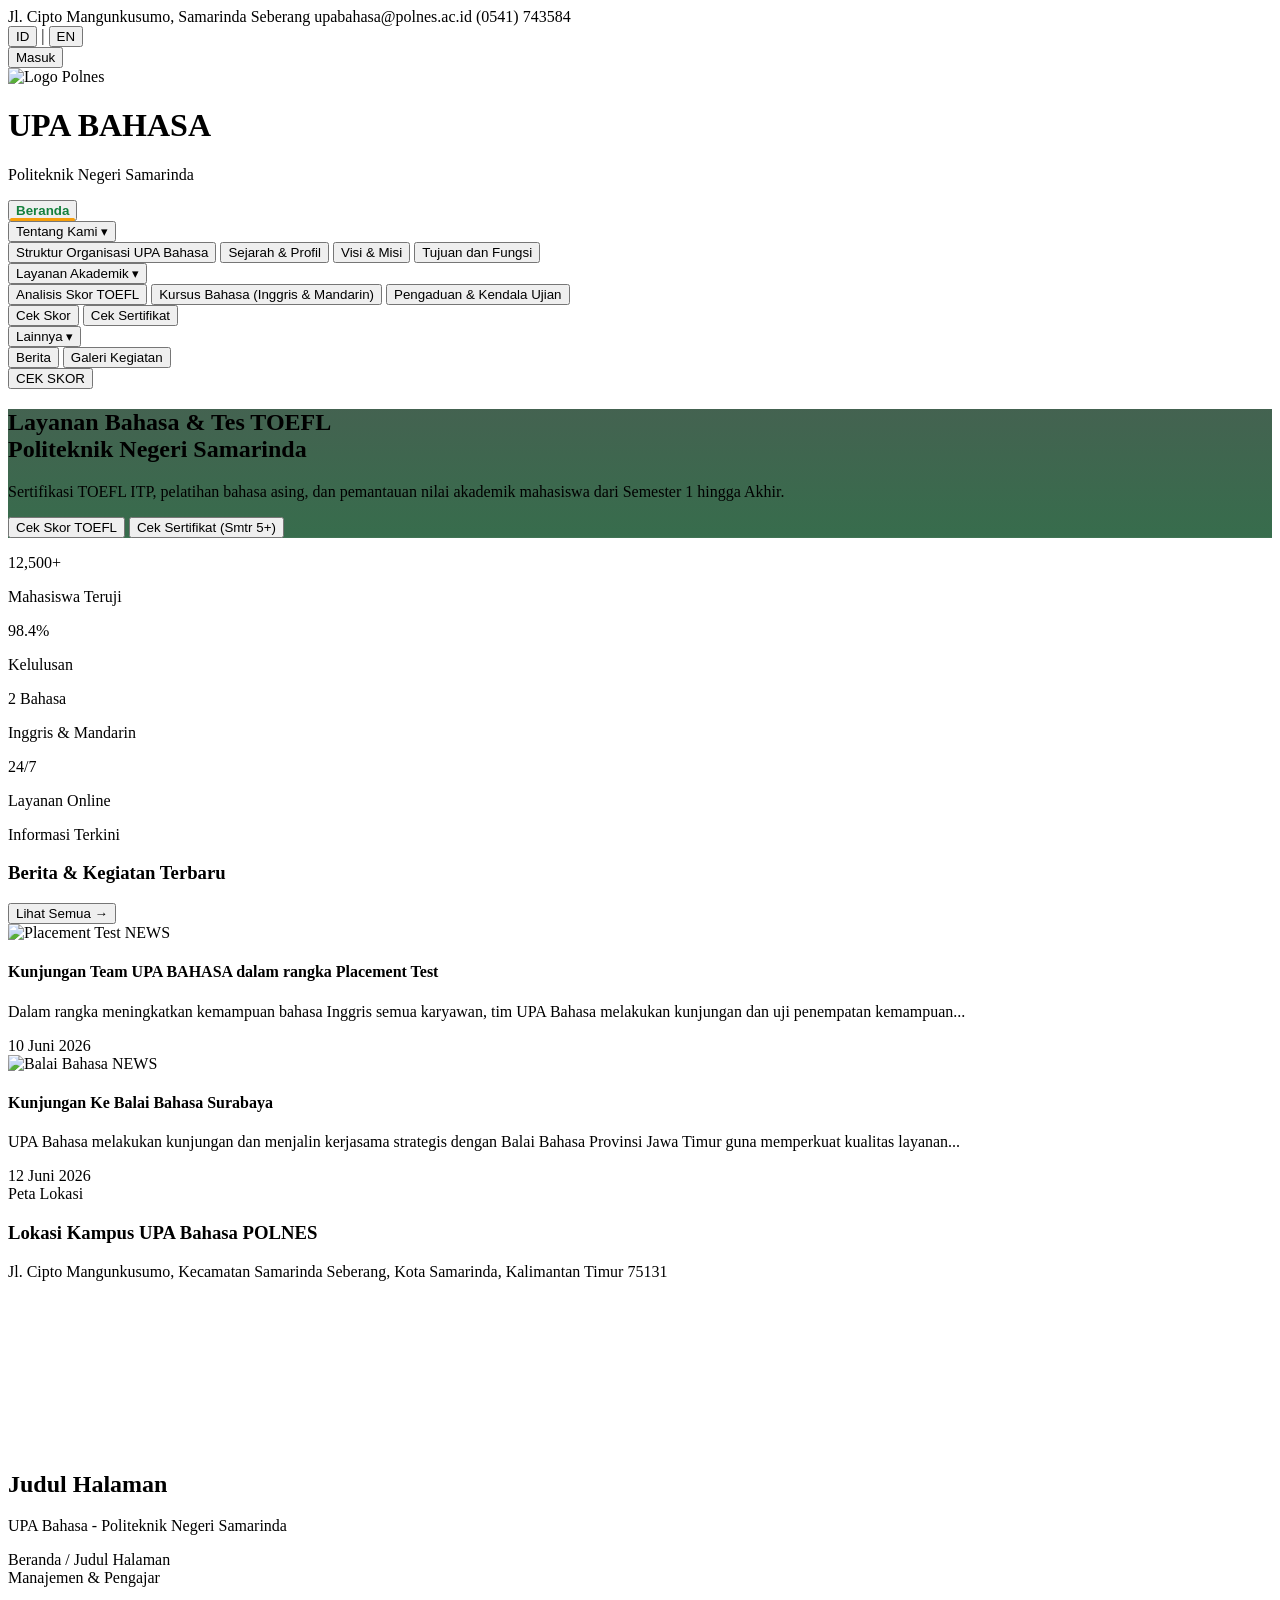
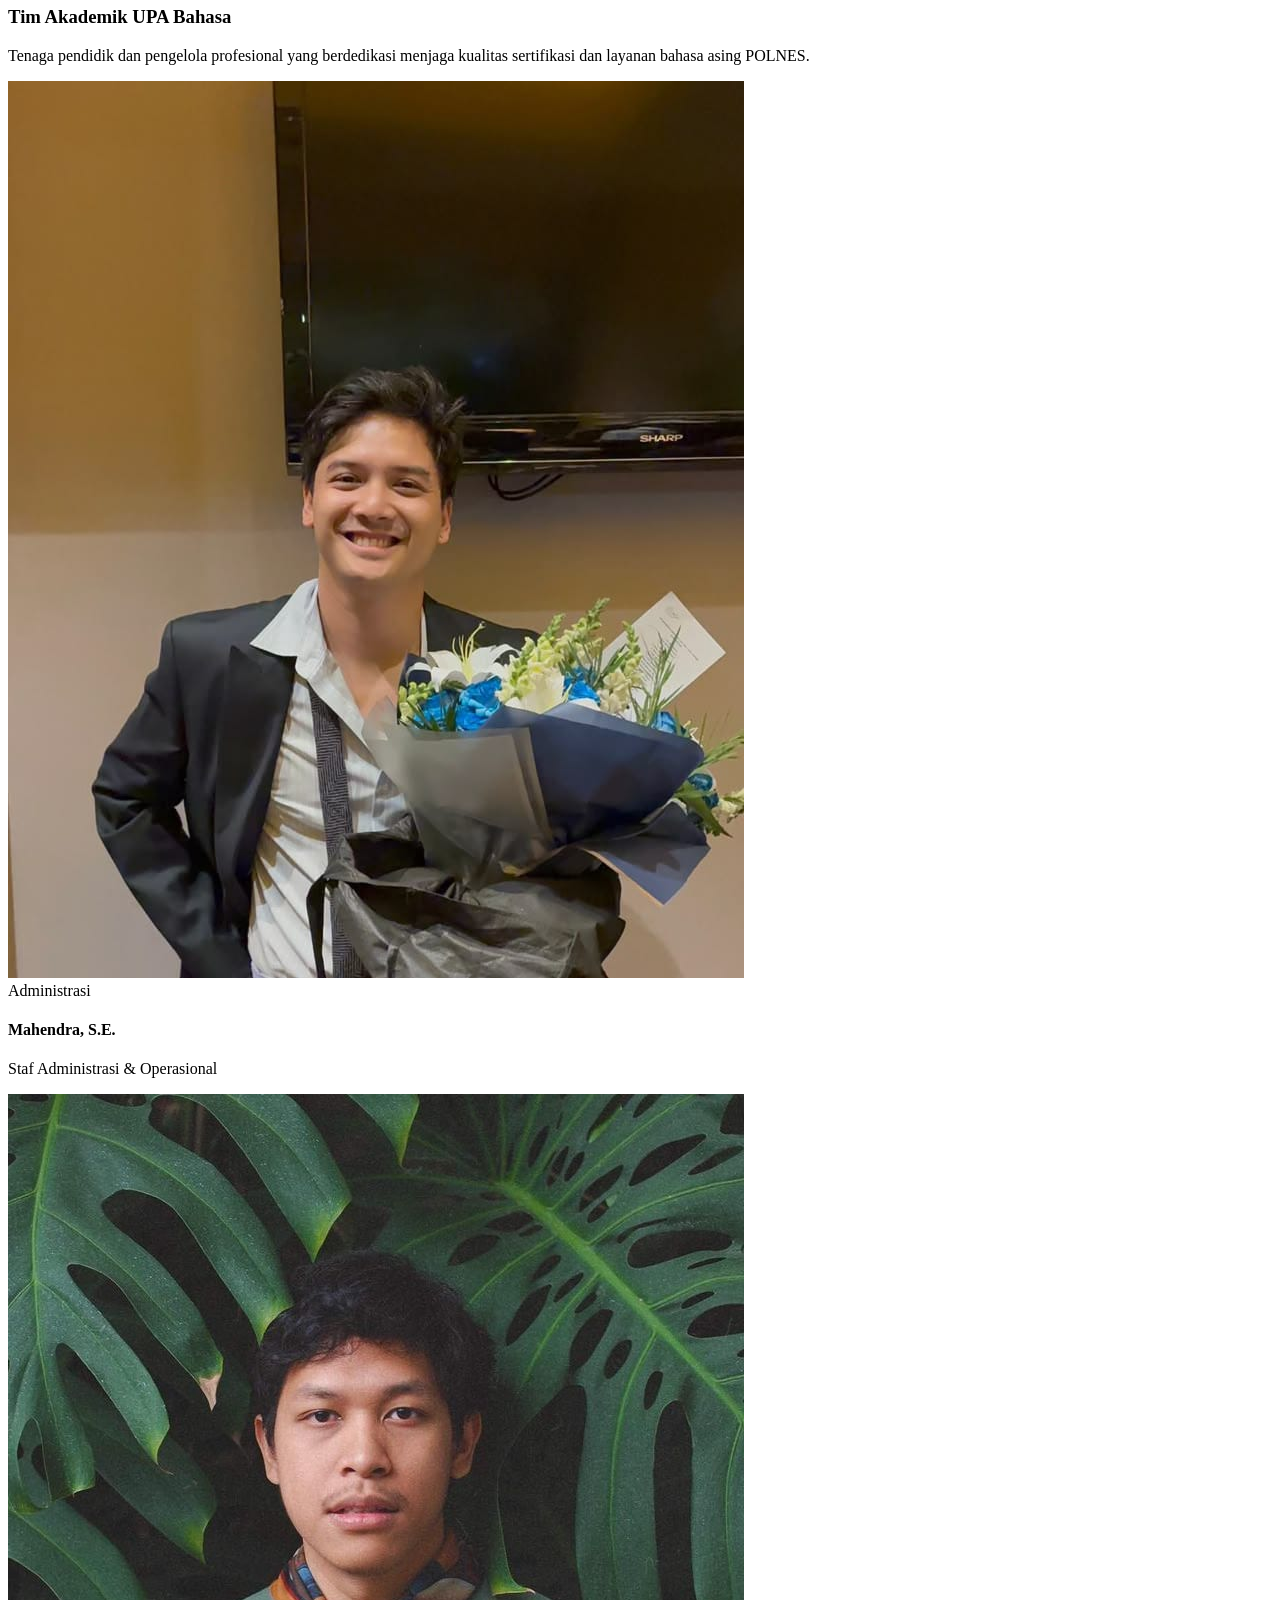
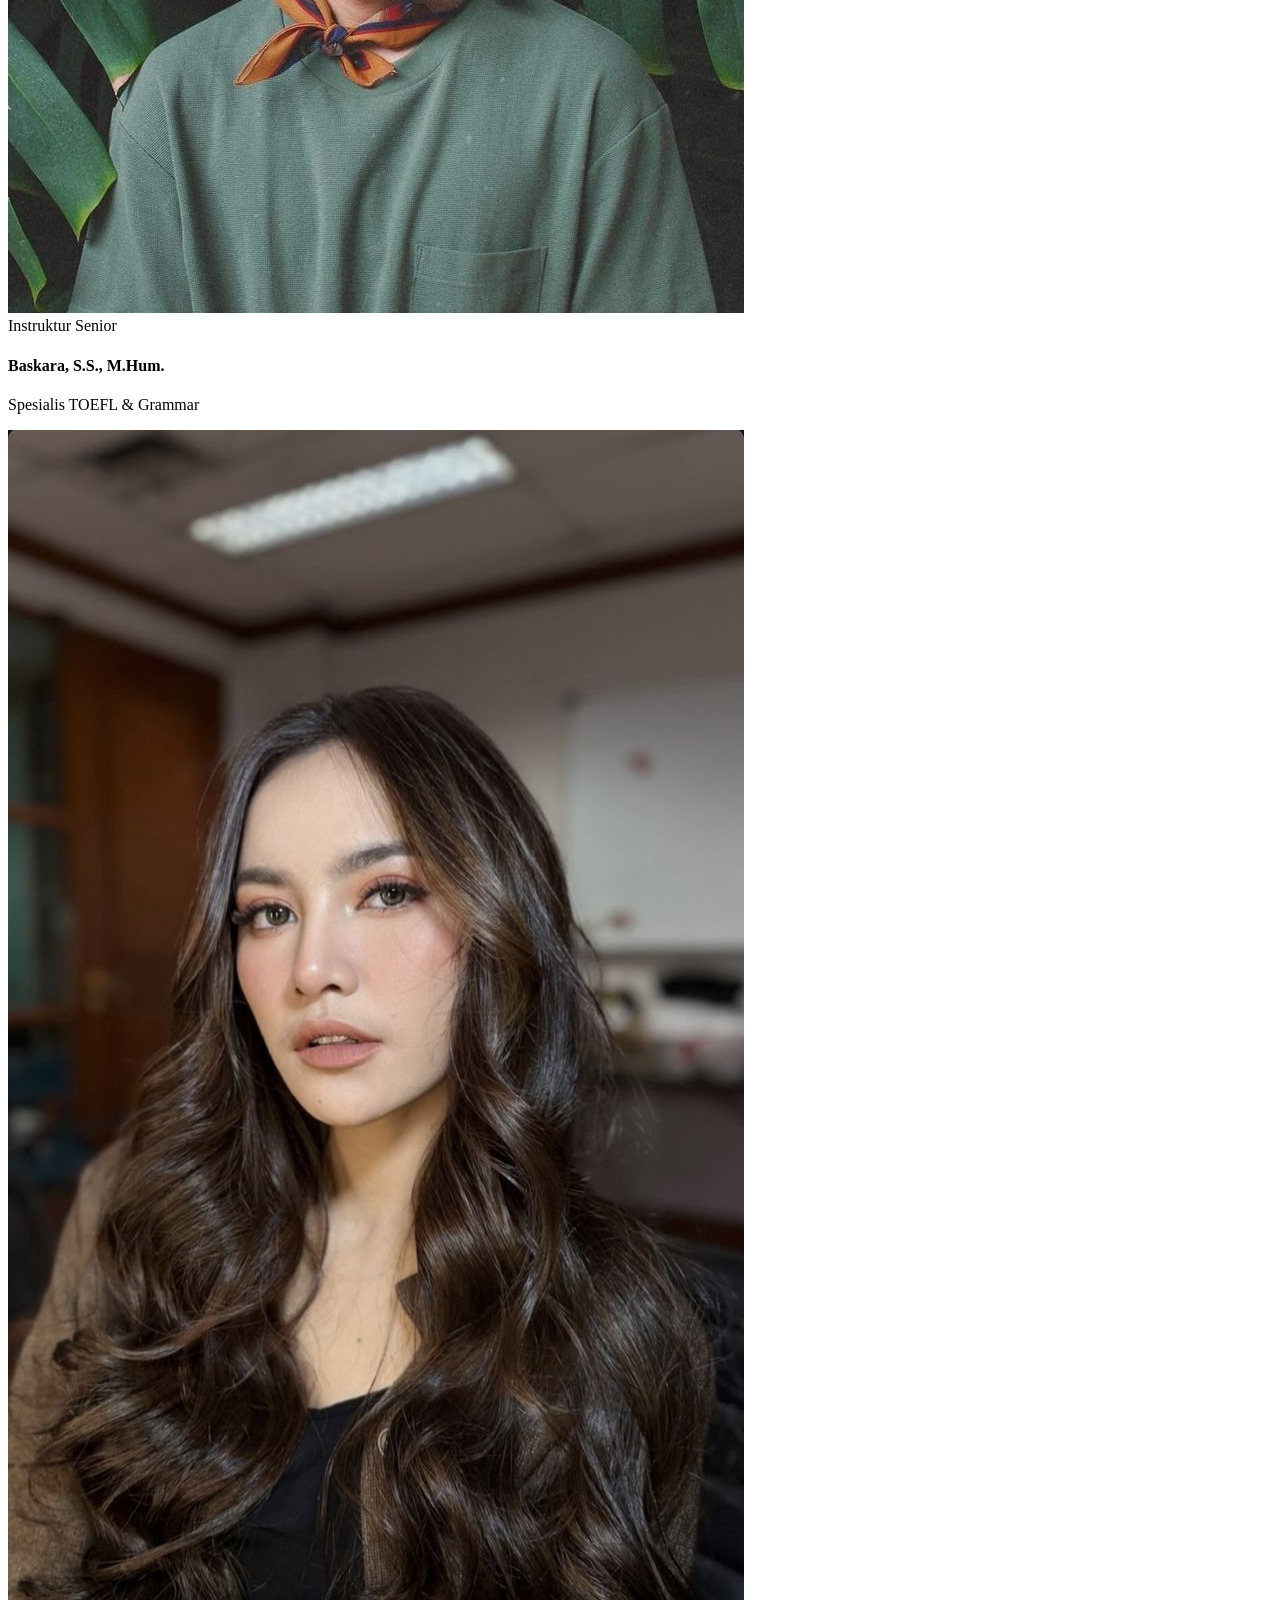
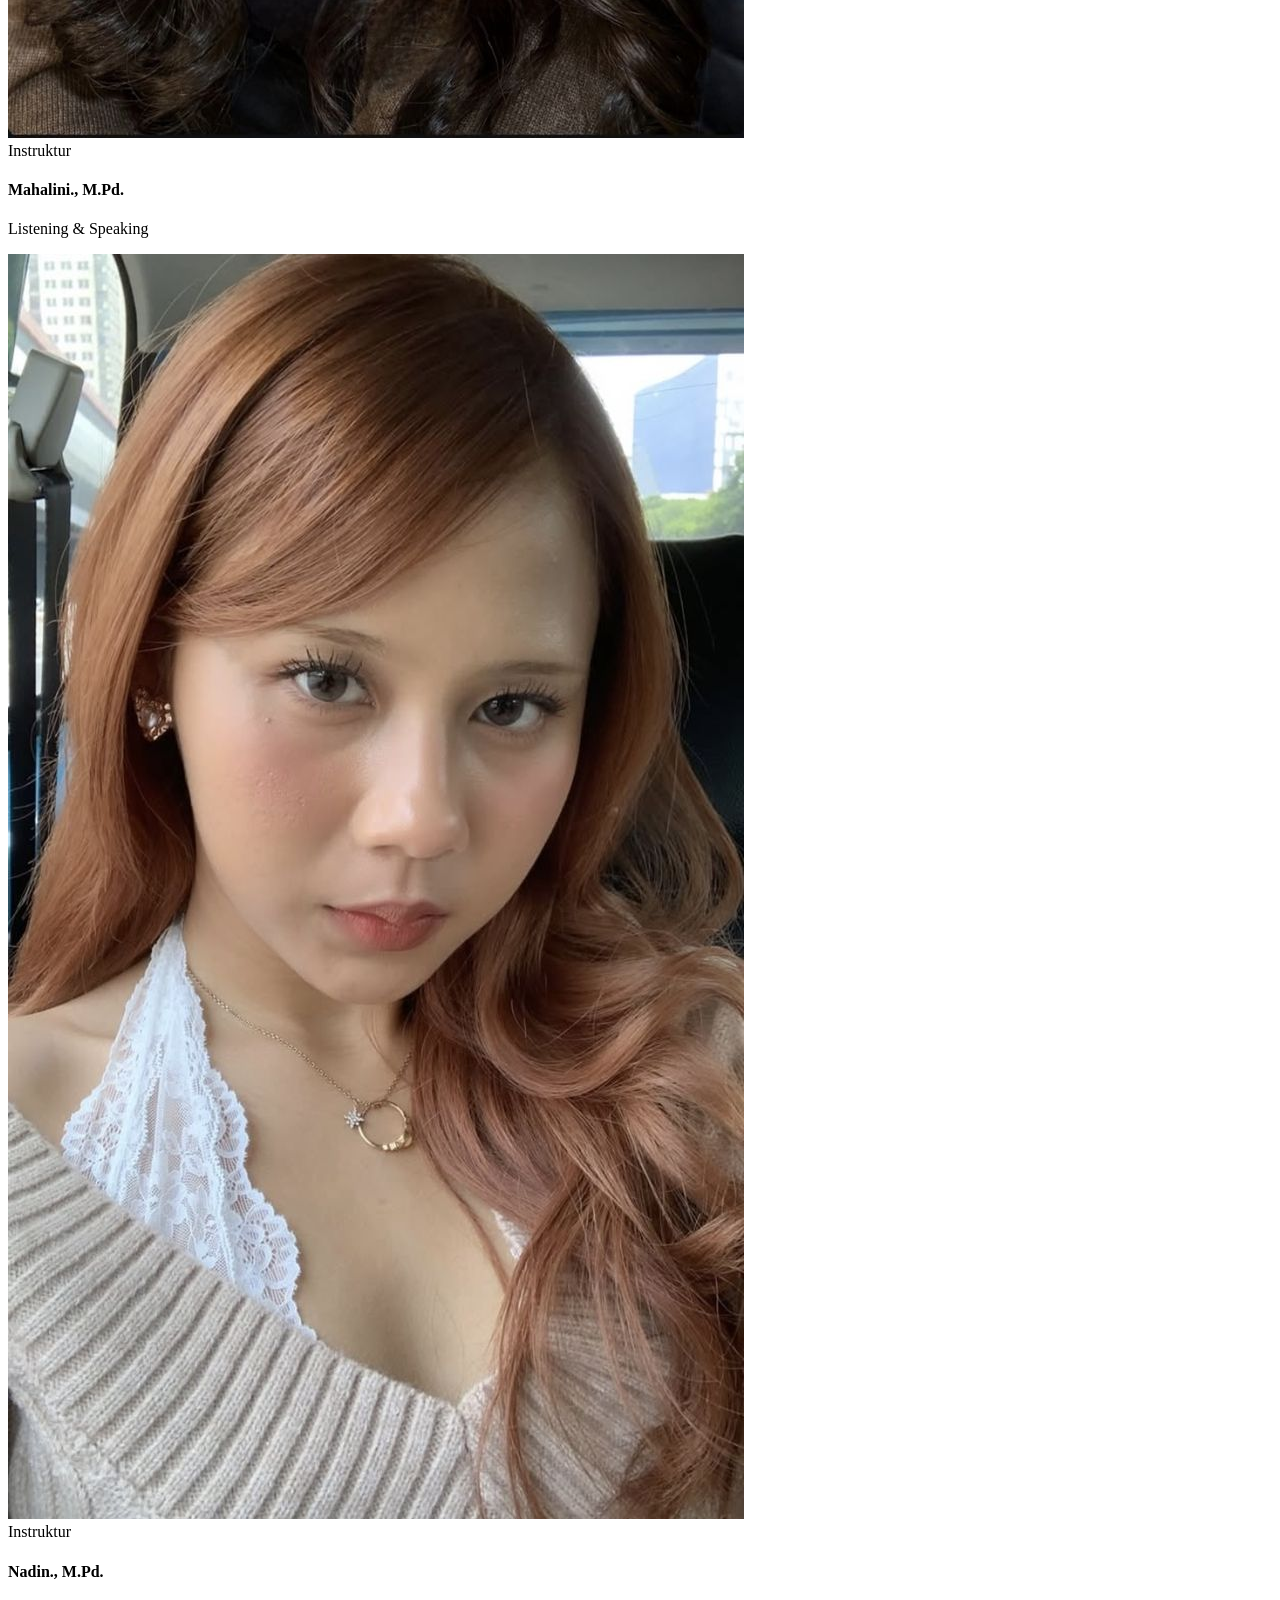
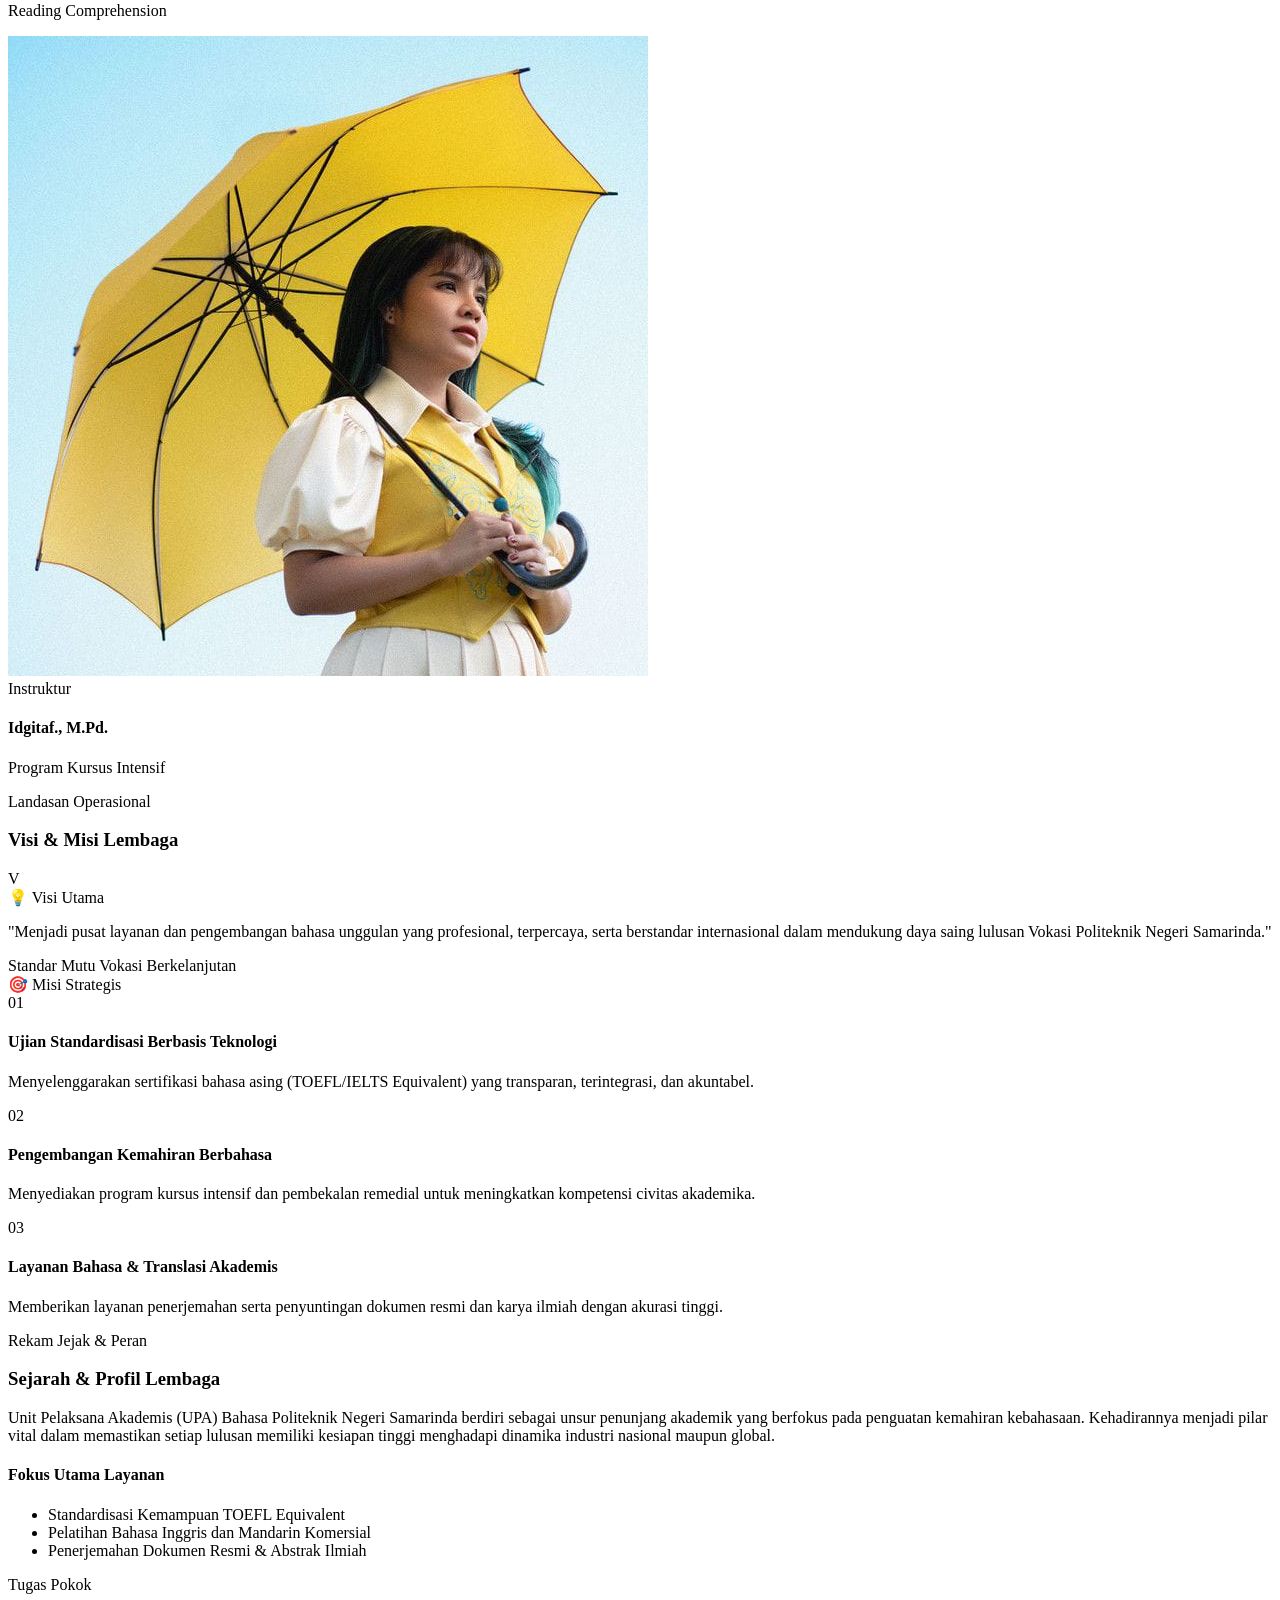
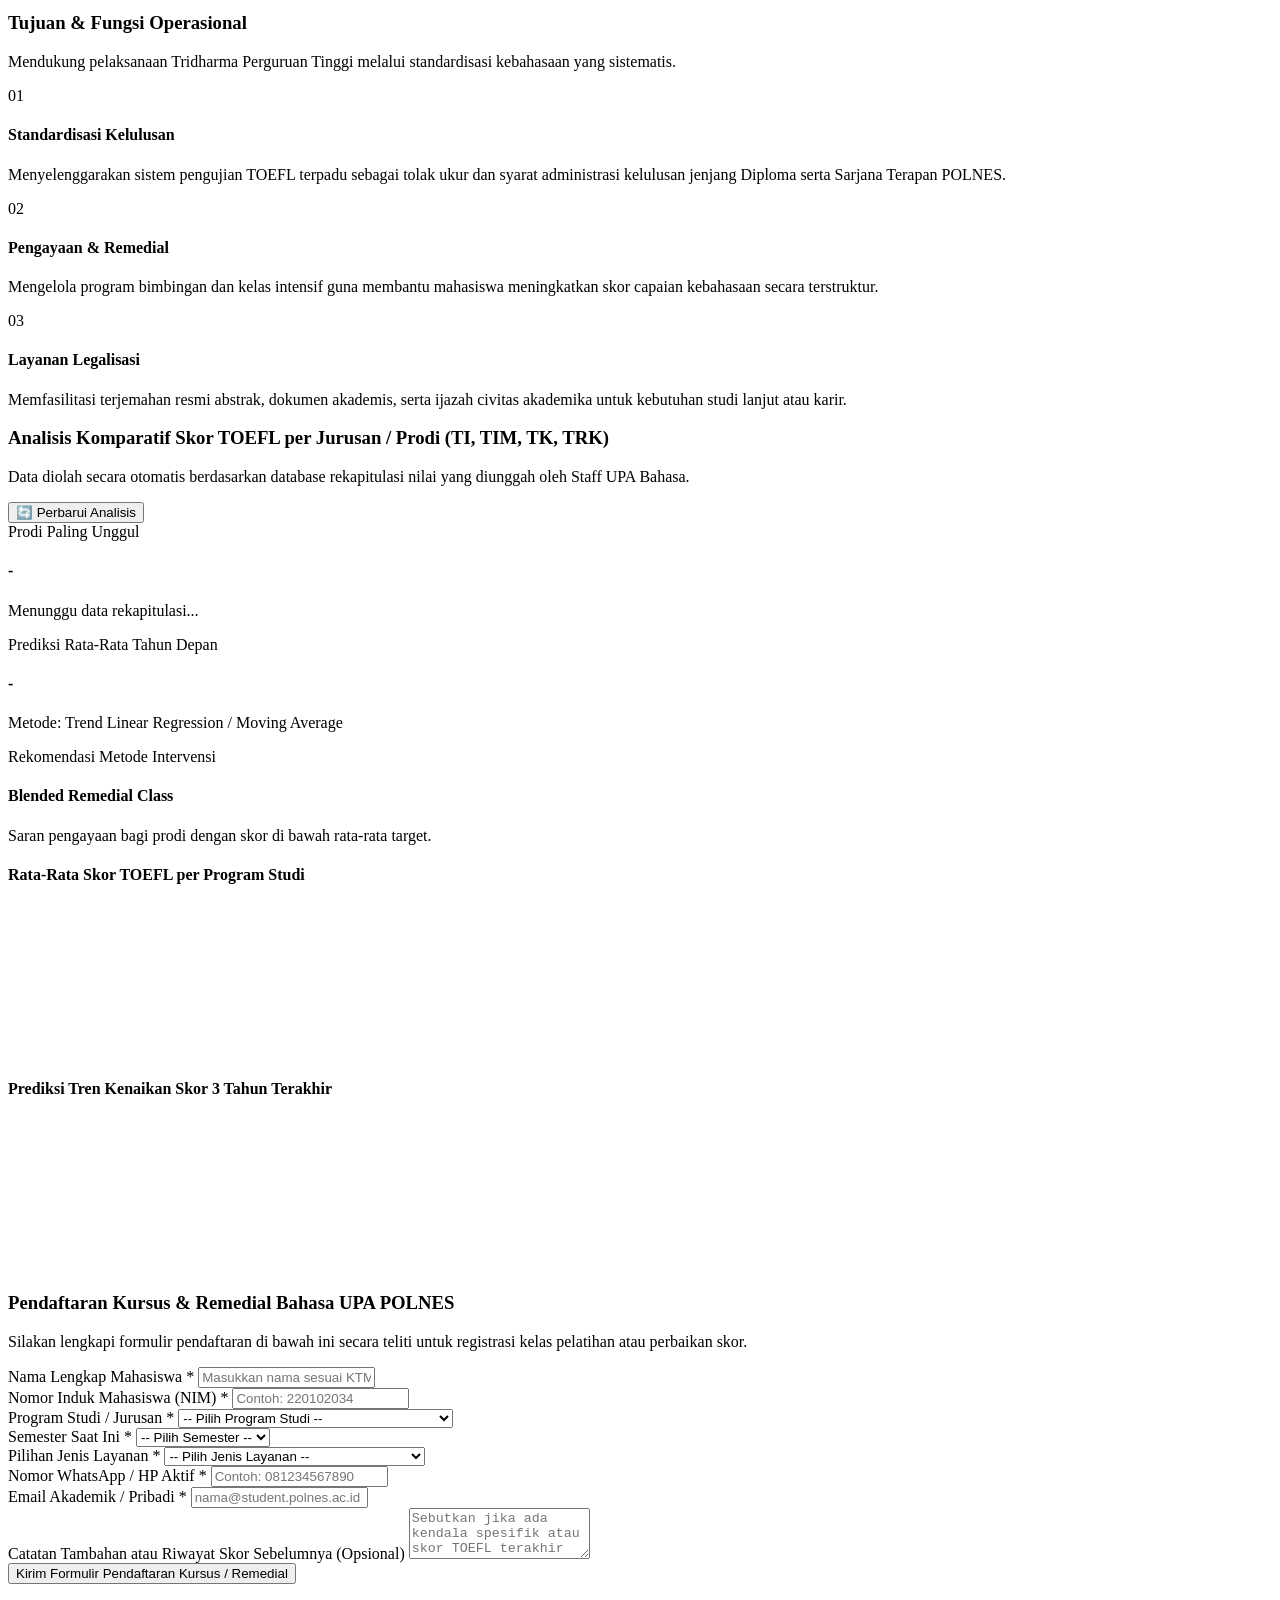
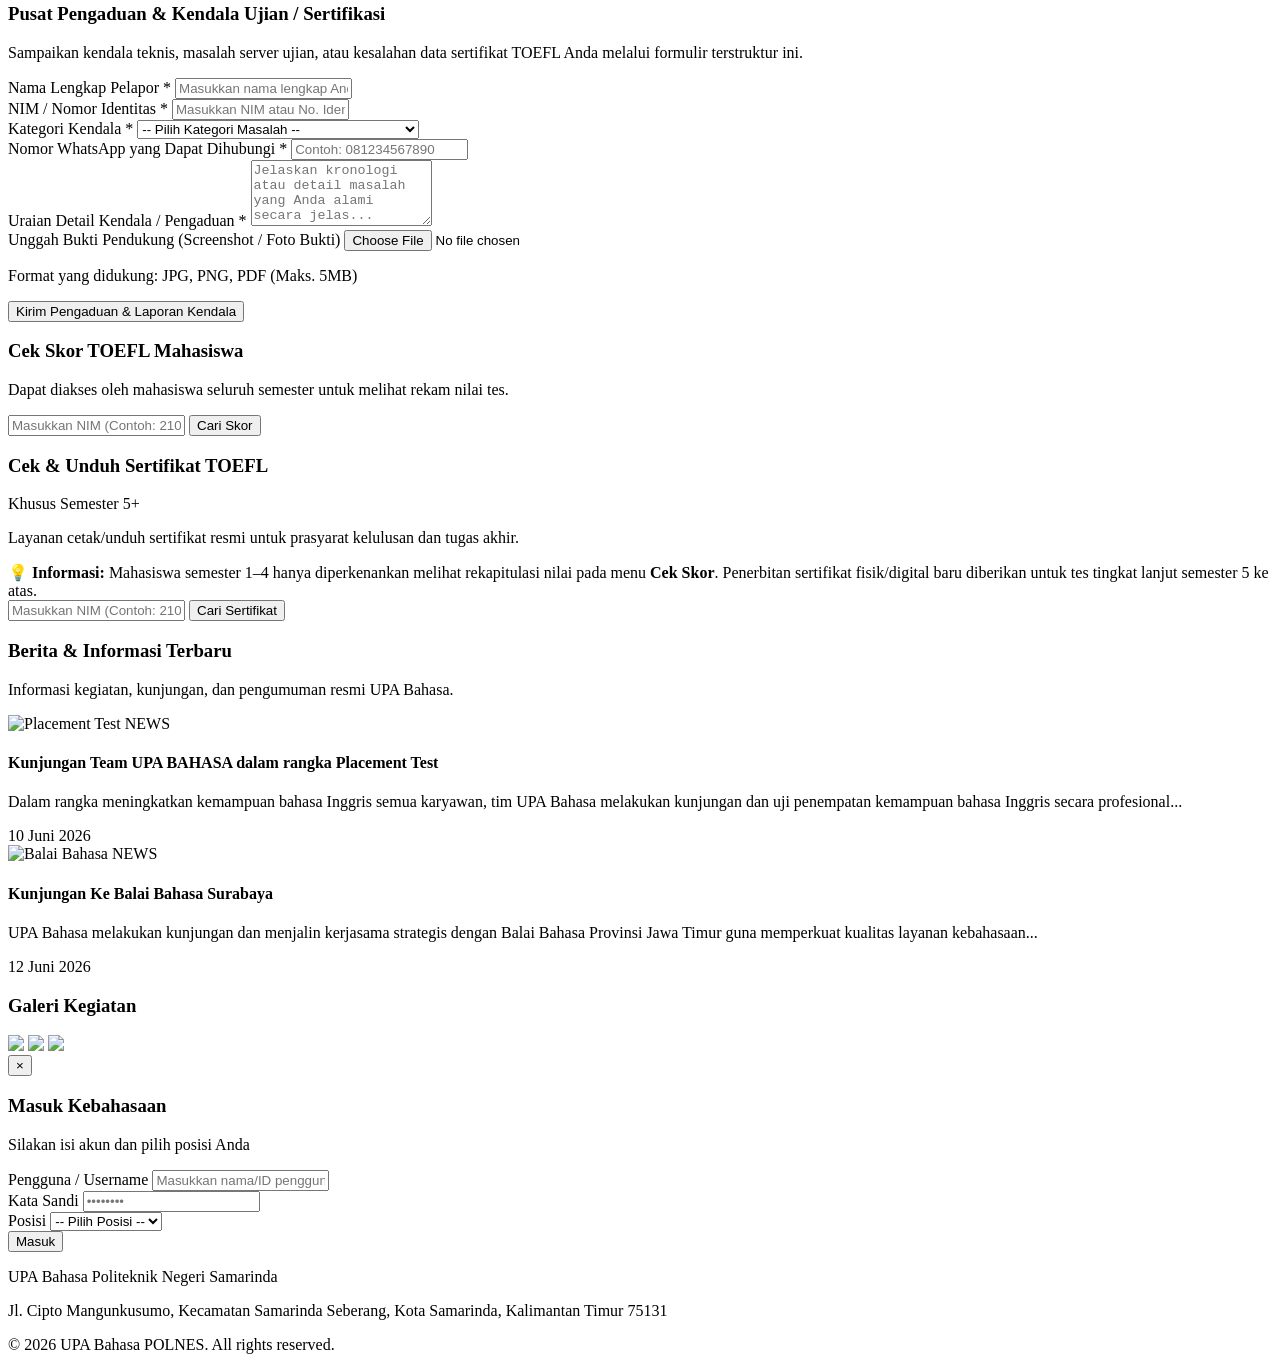
==== index.html @ 0fe5919b "update" ====
<!DOCTYPE html>
<html lang="id" class="scroll-smooth">
<head>
    <meta charset="UTF-8">
    <meta name="viewport" content="width=device-width, initial-scale=1.0">
    <title>UPA Bahasa - Politeknik Negeri Samarinda</title>
    <!-- Google Fonts: Plus Jakarta Sans -->
    <link rel="preconnect" href="https://fonts.googleapis.com">
    <link rel="preconnect" href="https://fonts.gstatic.com" crossorigin>
    <link href="https://fonts.googleapis.com/css2?family=Plus+Jakarta+Sans:wght@300;400;500;600;700;800&family=Cinzel:wght@600;700;800&display=swap" rel="stylesheet">
    <!-- Tailwind CSS CDN -->
    <script src="https://cdn.tailwindcss.com"></script>
    <script>
        tailwind.config = {
            theme: {
                extend: {
                    fontFamily: {
                        sans: ['"Plus Jakarta Sans"', 'sans-serif'],
                        serif: ['"Cinzel"', 'serif']
                    },
                    colors: {
                        brand: {
                            50: '#f0fdf4',
                            100: '#dcfce7',
                            700: '#15803d',
                            800: '#166534',
                            900: '#14532d',
                            950: '#052e16',
                        },
                        accent: {
                            400: '#fbbf24',
                            500: '#f59e0b',
                            600: '#d97706',
                        }
                    }
                }
            }
        }
    </script>
    <!-- Chart.js -->
    <script src="https://cdn.jsdelivr.net/npm/chart.js"></script>

    <style>
        .nav-btn-active {
            color: #15803d !important;
            font-weight: 800;
            position: relative;
        }
        .nav-btn-active::after {
            content: '';
            position: absolute;
            bottom: -2px;
            left: 0;
            width: 100%;
            height: 3px;
            background-color: #f59e0b;
            border-radius: 9999px;
        }
        .hero-bg {
            background-image: linear-gradient(to bottom, rgba(5, 46, 22, 0.75), rgba(20, 83, 45, 0.85)), url('assets/img/gedung-polnes.jpg');
            background-size: cover;
            background-position: center;
        }
        .card-academic {
            transition: all 0.25s cubic-bezier(0.16, 1, 0.3, 1);
        }
        .card-academic:hover {
            transform: translateY(-4px);
            box-shadow: 0 12px 24px -10px rgba(20, 83, 45, 0.12);
        }
    </style>
</head>
<body class="bg-slate-50 text-slate-800 font-sans min-h-screen flex flex-col selection:bg-amber-400 selection:text-slate-900">

    <!-- TOPBAR INFORMASI TERPADU -->
    <div class="bg-brand-950 text-slate-200 text-xs py-2.5 px-6 border-b border-emerald-900">
        <div class="max-w-7xl mx-auto flex flex-col sm:flex-row justify-between items-center gap-2">
            <div class="flex items-center gap-6 text-[11px] font-medium tracking-wide">
                <span>Jl. Cipto Mangunkusumo, Samarinda Seberang</span>
                <span class="hidden md:inline">upabahasa@polnes.ac.id</span>
                <span class="hidden lg:inline">(0541) 743584</span>
            </div>
            <div class="flex items-center gap-4 text-[11px]">
                <div class="flex items-center gap-2 bg-emerald-900/60 px-2.5 py-1 rounded-full border border-emerald-800">
                    <button class="hover:text-amber-400 font-bold text-white transition">ID</button>
                    <span class="text-emerald-700">|</span>
                    <button class="hover:text-amber-400 text-slate-300 transition">EN</button>
                </div>

                <div id="auth-button-container">
                    <button onclick="toggleLoginModal(true)" class="bg-gradient-to-r from-amber-500 to-amber-600 hover:from-amber-600 hover:to-amber-700 text-slate-950 font-extrabold px-3.5 py-1 rounded-full transition-all shadow-sm hover:shadow-md flex items-center gap-1.5 text-[11px]">
                        Masuk
                    </button>
                </div>
            </div>
        </div>
    </div>

    <!-- HEADER & NAVIGATION BAR -->
    <header class="bg-white/95 backdrop-blur-md shadow-sm border-b border-slate-200/80 sticky top-0 z-40">
        <div class="max-w-7xl mx-auto px-6 py-3.5 flex justify-between items-center">
            
            <div class="flex items-center space-x-3.5 cursor-pointer group" onclick="showPage('beranda', 'Beranda', 'nav-beranda')">
                <div class="w-11 h-11 bg-white rounded-xl flex items-center justify-center p-1 border-2 border-amber-400/80 shadow-md group-hover:scale-105 transition-transform duration-300">
                    <img src="assets/img/logo-polnes.png" alt="Logo Polnes" class="w-full h-full object-contain">
                </div>
                <div>
                    <h1 class="text-xl font-black text-brand-950 tracking-tight leading-none group-hover:text-brand-800 transition">UPA BAHASA</h1>
                    <p class="text-[10px] text-brand-700 font-extrabold uppercase tracking-widest mt-1">Politeknik Negeri Samarinda</p>
                </div>
            </div>

            <nav class="hidden md:flex items-center space-x-7 text-xs font-bold text-slate-700">
                <button id="nav-beranda" onclick="showPage('beranda', 'Beranda', 'nav-beranda')" class="nav-btn py-2 hover:text-brand-800 transition uppercase tracking-wider nav-btn-active">
                    Beranda
                </button>

                <!-- Dropdown: Tentang Kami -->
                <div class="relative group">
                    <button id="nav-tentang" class="nav-btn py-2 hover:text-brand-800 transition flex items-center gap-1 uppercase tracking-wider">
                        Tentang Kami <span class="text-[9px] opacity-60">▾</span>
                    </button>
                    <div class="absolute left-0 top-full hidden group-hover:block w-64 bg-white border border-slate-100 rounded-2xl shadow-xl py-3 z-50 transition-all duration-200">
                        <button onclick="showPage('struktur-organisasi', 'Struktur Organisasi UPA Bahasa', 'nav-tentang')" class="w-full text-left px-5 py-2.5 text-xs text-slate-700 hover:bg-emerald-50 hover:text-brand-800 font-semibold transition">Struktur Organisasi UPA Bahasa</button>
                        <button onclick="showPage('sejarah-profil', 'Sejarah & Profil', 'nav-tentang')" class="w-full text-left px-5 py-2.5 text-xs text-slate-700 hover:bg-emerald-50 hover:text-brand-800 font-semibold transition">Sejarah & Profil</button>
                        <button onclick="showPage('visi-misi', 'Visi & Misi', 'nav-tentang')" class="w-full text-left px-5 py-2.5 text-xs text-slate-700 hover:bg-emerald-50 hover:text-brand-800 font-semibold transition">Visi & Misi</button>
                        <button onclick="showPage('tujuan-fungsi', 'Tujuan dan Fungsi', 'nav-tentang')" class="w-full text-left px-5 py-2.5 text-xs text-slate-700 hover:bg-emerald-50 hover:text-brand-800 font-semibold transition">Tujuan dan Fungsi</button>
                    </div>
                </div>

                <!-- Dropdown: Layanan Akademik -->
                <div class="relative group">
                    <button id="nav-layanan" class="nav-btn py-2 hover:text-brand-800 transition flex items-center gap-1 uppercase tracking-wider">
                        Layanan Akademik <span class="text-[9px] opacity-60">▾</span>
                    </button>
                    <div class="absolute left-0 top-full hidden group-hover:block w-64 bg-white border border-slate-100 rounded-2xl shadow-xl py-3 z-50 transition-all duration-200">
                        <button onclick="showPage('layanan-analisis', 'Analisis Skor TOEFL Jurusan & Prodi', 'nav-layanan')" class="w-full text-left px-5 py-2.5 text-xs text-slate-700 hover:bg-emerald-50 hover:text-brand-800 font-semibold transition">Analisis Skor TOEFL</button>
                        <button onclick="showPage('layanan-kursus', 'Pendaftaran Kursus Bahasa', 'nav-layanan')" class="w-full text-left px-5 py-2.5 text-xs text-slate-700 hover:bg-emerald-50 hover:text-brand-800 font-semibold transition">Kursus Bahasa (Inggris & Mandarin)</button>
                        <button onclick="showPage('layanan-keluhan', 'Pengaduan & Kendala Ujian', 'nav-layanan')" class="w-full text-left px-5 py-2.5 text-xs text-slate-700 hover:bg-emerald-50 hover:text-brand-800 font-semibold transition">Pengaduan & Kendala Ujian</button>
                    </div>
                </div>

                <button id="nav-skor" onclick="showPage('cek-skor', 'Cek Skor TOEFL Mahasiswa', 'nav-skor')" class="nav-btn py-2 hover:text-brand-800 transition uppercase tracking-wider">
                    Cek Skor
                </button>

                <button id="nav-sertifikat" onclick="showPage('cek-sertifikat', 'Cek Sertifikat TOEFL (Semester 5+)', 'nav-sertifikat')" class="nav-btn py-2 hover:text-brand-800 transition uppercase tracking-wider text-amber-600">
                    Cek Sertifikat
                </button>

                <!-- Dropdown: Lainnya -->
                <div class="relative group">
                    <button id="nav-lainnya" class="nav-btn py-2 hover:text-brand-800 transition flex items-center gap-1 uppercase tracking-wider">
                        Lainnya <span class="text-[9px] opacity-60">▾</span>
                    </button>
                    <div class="absolute right-0 top-full hidden group-hover:block w-56 bg-white border border-slate-100 rounded-2xl shadow-xl py-3 z-50 transition-all duration-200">
                        <button onclick="showPage('berita', 'Berita & Informasi Terbaru', 'nav-lainnya')" class="w-full text-left px-5 py-2.5 text-xs text-slate-700 hover:bg-emerald-50 hover:text-brand-800 font-semibold transition">Berita</button>
                        <button onclick="showPage('galeri', 'Galeri Kegiatan', 'nav-lainnya')" class="w-full text-left px-5 py-2.5 text-xs text-slate-700 hover:bg-emerald-50 hover:text-brand-800 font-semibold transition">Galeri Kegiatan</button>
                    </div>
                </div>

                <button onclick="showPage('cek-skor', 'Cek Skor TOEFL Mahasiswa', 'nav-skor')" class="bg-brand-800 hover:bg-brand-900 text-white font-extrabold px-5 py-2.5 rounded-xl text-xs transition-all shadow-md hover:shadow-lg active:scale-95 border border-emerald-700">
                    CEK SKOR
                </button>
            </nav>
        </div>
    </header>

    <!-- HALAMAN BERANDA PUBLIK -->
    <div id="page-beranda" class="page-content flex-1 flex flex-col">
        <section class="relative hero-bg text-white flex items-center justify-center py-20 sm:py-28">
            <div class="relative max-w-3xl mx-auto px-6 text-center z-10">
                <h2 class="text-2xl sm:text-3xl md:text-4xl font-extrabold tracking-tight mb-3 leading-snug">
                    Layanan Bahasa & Tes TOEFL <br><span class="text-amber-400">Politeknik Negeri Samarinda</span>
                </h2>
                <p class="text-xs sm:text-sm text-emerald-100/90 mb-8 max-w-xl mx-auto font-normal leading-relaxed">
                    Sertifikasi TOEFL ITP, pelatihan bahasa asing, dan pemantauan nilai akademik mahasiswa dari Semester 1 hingga Akhir.
                </p>
                <div class="flex flex-wrap justify-center gap-3">
                    <button onclick="showPage('cek-skor', 'Cek Skor TOEFL Mahasiswa', 'nav-skor')" class="bg-amber-500 hover:bg-amber-600 text-slate-950 font-bold px-5 py-2.5 rounded-lg shadow-md active:scale-95 transition-all text-xs">
                        Cek Skor TOEFL
                    </button>
                    <button onclick="showPage('cek-sertifikat', 'Cek Sertifikat TOEFL (Semester 5+)', 'nav-sertifikat')" class="bg-emerald-700 hover:bg-emerald-800 text-white font-bold px-5 py-2.5 rounded-lg shadow-md active:scale-95 transition-all text-xs border border-emerald-500">
                        Cek Sertifikat (Smtr 5+)
                    </button>
                </div>
            </div>
        </section>

        <!-- Stat Banner -->
        <section class="bg-white border-b border-slate-200 py-6 shadow-sm relative z-20">
            <div class="max-w-5xl mx-auto grid grid-cols-2 md:grid-cols-4 gap-4 text-center px-6">
                <div class="p-2 border-r border-slate-100 last:border-0">
                    <p class="text-2xl md:text-3xl font-black text-brand-900">12,500+</p>
                    <p class="text-[11px] text-slate-500 font-medium mt-0.5">Mahasiswa Teruji</p>
                </div>
                <div class="p-2 border-r border-slate-100 last:border-0">
                    <p class="text-2xl md:text-3xl font-black text-brand-900">98.4%</p>
                    <p class="text-[11px] text-slate-500 font-medium mt-0.5">Kelulusan</p>
                </div>
                <div class="p-2 border-r border-slate-100 last:border-0">
                    <p class="text-2xl md:text-3xl font-black text-amber-600">2 Bahasa</p>
                    <p class="text-[11px] text-slate-500 font-medium mt-0.5">Inggris & Mandarin</p>
                </div>
                <div class="p-2">
                    <p class="text-2xl md:text-3xl font-black text-brand-900">24/7</p>
                    <p class="text-[11px] text-slate-500 font-medium mt-0.5">Layanan Online</p>
                </div>
            </div>
        </section>

        <!-- Sekilas Berita & Kegiatan di Beranda -->
        <section class="max-w-7xl mx-auto px-6 py-12 w-full space-y-6">
            <div class="flex justify-between items-end">
                <div>
                    <span class="text-[10px] font-extrabold text-brand-700 uppercase tracking-widest">Informasi Terkini</span>
                    <h3 class="text-xl font-extrabold text-brand-950">Berita & Kegiatan Terbaru</h3>
                </div>
                <button onclick="showPage('berita', 'Berita & Informasi Terbaru', 'nav-lainnya')" class="text-xs font-bold text-brand-800 hover:underline">Lihat Semua &rarr;</button>
            </div>

            <div class="grid md:grid-cols-2 gap-6">
                <div class="bg-white rounded-xl border border-slate-200 overflow-hidden shadow-sm flex flex-col justify-between">
                    <div>
                        <div class="h-44 w-full overflow-hidden bg-slate-100 relative">
                            <img src="https://images.unsplash.com/photo-1523240795612-9a054b0db644?w=800&auto=format&fit=crop&q=80" alt="Placement Test" class="w-full h-full object-cover hover:scale-105 transition duration-300">
                            <span class="absolute top-3 left-3 bg-emerald-700 text-white text-[10px] font-bold px-2.5 py-1 rounded-md shadow">NEWS</span>
                        </div>
                        <div class="p-4 space-y-2">
                            <h4 class="font-bold text-sm text-slate-900 leading-snug">Kunjungan Team UPA BAHASA dalam rangka Placement Test</h4>
                            <p class="text-xs text-slate-600 leading-relaxed line-clamp-2">Dalam rangka meningkatkan kemampuan bahasa Inggris semua karyawan, tim UPA Bahasa melakukan kunjungan dan uji penempatan kemampuan...</p>
                        </div>
                    </div>
                    <div class="px-4 pb-4 pt-0">
                        <span class="text-[10px] text-slate-400 block border-t border-slate-100 pt-2">10 Juni 2026</span>
                    </div>
                </div>

                <div class="bg-white rounded-xl border border-slate-200 overflow-hidden shadow-sm flex flex-col justify-between">
                    <div>
                        <div class="h-44 w-full overflow-hidden bg-slate-100 relative">
                            <img src="https://images.unsplash.com/photo-1517245386807-bb43f82c33c4?w=800&auto=format&fit=crop&q=80" alt="Balai Bahasa" class="w-full h-full object-cover hover:scale-105 transition duration-300">
                            <span class="absolute top-3 left-3 bg-emerald-700 text-white text-[10px] font-bold px-2.5 py-1 rounded-md shadow">NEWS</span>
                        </div>
                        <div class="p-4 space-y-2">
                            <h4 class="font-bold text-sm text-slate-900 leading-snug">Kunjungan Ke Balai Bahasa Surabaya</h4>
                            <p class="text-xs text-slate-600 leading-relaxed line-clamp-2">UPA Bahasa melakukan kunjungan dan menjalin kerjasama strategis dengan Balai Bahasa Provinsi Jawa Timur guna memperkuat kualitas layanan...</p>
                        </div>
                    </div>
                    <div class="px-4 pb-4 pt-0">
                        <span class="text-[10px] text-slate-400 block border-t border-slate-100 pt-2">12 Juni 2026</span>
                    </div>
                </div>
            </div>
        </section>

        <!-- Lokasi Maps Kampus Polnes (Compact / Proporsional) -->
        <section class="bg-slate-100 py-10 border-t border-slate-200 mt-auto">
            <div class="max-w-4xl mx-auto px-6 space-y-4 text-center">
                <div>
                    <span class="text-[10px] font-extrabold text-brand-700 uppercase tracking-widest">Peta Lokasi</span>
                    <h3 class="text-lg font-extrabold text-brand-950">Lokasi Kampus UPA Bahasa POLNES</h3>
                    <p class="text-xs text-slate-500 mt-0.5">Jl. Cipto Mangunkusumo, Kecamatan Samarinda Seberang, Kota Samarinda, Kalimantan Timur 75131</p>
                </div>
                
                <div class="max-w-lg mx-auto rounded-2xl overflow-hidden border border-slate-300 shadow-sm h-64 bg-slate-200 text-left">
                    <iframe 
                        src="https://www.google.com/maps/embed?pb=!1m18!1m12!1m3!1d1994.832201331495!2d117.118557!3d-0.528345!2m3!1f0!2f0!3f0!3m2!1i1024!2i768!4f13.1!3m3!1m2!1s0x2df67e0e7a79e497%3A0x6b8015c9a75949a2!2sPoliteknik%20Negeri%20Samarinda!5e0!3m2!1sid!2sid!4v1710000000000!5m2!1sid!2sid" 
                        width="100%" 
                        height="100%" 
                        style="border:0;" 
                        allowfullscreen="" 
                        loading="lazy" 
                        referrerpolicy="no-referrer-when-downgrade">
                    </iframe>
                </div>
            </div>
        </section>
    </div>

    <!-- CONTAINER SUBPAGE INDEPENDEN -->
    <div id="subpage-wrapper" class="hidden flex-1 max-w-7xl mx-auto px-6 py-8 w-full">
        <div class="flex flex-col md:flex-row md:items-center justify-between border-b border-slate-200 pb-4 mb-8 gap-2">
            <div>
                <h2 id="page-title-heading" class="text-xl sm:text-2xl font-bold text-brand-950">Judul Halaman</h2>
                <p class="text-[11px] text-slate-500 mt-0.5">UPA Bahasa - Politeknik Negeri Samarinda</p>
            </div>
            <div class="text-[11px] font-semibold text-slate-500 bg-slate-100 px-3 py-1 rounded-md border border-slate-200">
                Beranda / <span id="breadcrumb-current" class="text-brand-800 font-bold">Judul Halaman</span>
            </div>
        </div>

        <div class="space-y-6">
            <!-- STRUKTUR ORGANISASI -->
            <div id="page-struktur-organisasi" class="page-item hidden space-y-8">
                <div class="text-center max-w-xl mx-auto space-y-2">
                    <span class="text-[11px] font-bold tracking-widest text-brand-700 uppercase">Manajemen & Pengajar</span>
                    <h3 class="text-2xl font-extrabold text-slate-900 tracking-tight">Tim Akademik UPA Bahasa</h3>
                    <p class="text-xs text-slate-500 leading-relaxed">Tenaga pendidik dan pengelola profesional yang berdedikasi menjaga kualitas sertifikasi dan layanan bahasa asing POLNES.</p>
                </div>

                <div class="grid grid-cols-1 sm:grid-cols-2 md:grid-cols-3 lg:grid-cols-5 gap-6 pt-2">
                    <div class="card-academic bg-white rounded-xl border border-slate-200/80 p-3.5 flex flex-col justify-between group">
                        <div class="aspect-[4/5] rounded-lg overflow-hidden bg-slate-100 relative mb-3">
                            <img src="assets/img/1.png" alt="Instruktur" class="w-full h-full object-cover object-top filter grayscale group-hover:grayscale-0 transition-all duration-300">
                        </div>
                        <div class="text-center space-y-1">
                            <span class="text-[10px] font-extrabold text-amber-600 tracking-wider uppercase block">Administrasi</span>
                            <h4 class="font-bold text-xs text-slate-900 leading-snug">Mahendra, S.E.</h4>
                            <p class="text-[10px] text-slate-500 font-medium">Staf Administrasi & Operasional</p>
                        </div>
                    </div>

                    <div class="card-academic bg-white rounded-xl border border-slate-200/80 p-3.5 flex flex-col justify-between group">
                        <div class="aspect-[4/5] rounded-lg overflow-hidden bg-slate-100 relative mb-3">
                            <img src="assets/img/2.png" alt="Instruktur" class="w-full h-full object-cover object-top filter grayscale group-hover:grayscale-0 transition-all duration-300">
                        </div>
                        <div class="text-center space-y-1">
                            <span class="text-[10px] font-extrabold text-brand-700 tracking-wider uppercase block">Instruktur Senior</span>
                            <h4 class="font-bold text-xs text-slate-900 leading-snug">Baskara, S.S., M.Hum.</h4>
                            <p class="text-[10px] text-slate-500 font-medium">Spesialis TOEFL & Grammar</p>
                        </div>
                    </div>

                    <div class="card-academic bg-white rounded-xl border border-slate-200/80 p-3.5 flex flex-col justify-between group">
                        <div class="aspect-[4/5] rounded-lg overflow-hidden bg-slate-100 relative mb-3">
                            <img src="assets/img/3.png" alt="Instruktur" class="w-full h-full object-cover object-top filter grayscale group-hover:grayscale-0 transition-all duration-300">
                        </div>
                        <div class="text-center space-y-1">
                            <span class="text-[10px] font-extrabold text-brand-700 tracking-wider uppercase block">Instruktur</span>
                            <h4 class="font-bold text-xs text-slate-900 leading-snug">Mahalini., M.Pd.</h4>
                            <p class="text-[10px] text-slate-500 font-medium">Listening & Speaking</p>
                        </div>
                    </div>

                    <div class="card-academic bg-white rounded-xl border border-slate-200/80 p-3.5 flex flex-col justify-between group">
                        <div class="aspect-[4/5] rounded-lg overflow-hidden bg-slate-100 relative mb-3">
                            <img src="assets/img/4.png" alt="Instruktur" class="w-full h-full object-cover object-top filter grayscale group-hover:grayscale-0 transition-all duration-300">
                        </div>
                        <div class="text-center space-y-1">
                            <span class="text-[10px] font-extrabold text-brand-700 tracking-wider uppercase block">Instruktur</span>
                            <h4 class="font-bold text-xs text-slate-900 leading-snug">Nadin., M.Pd.</h4>
                            <p class="text-[10px] text-slate-500 font-medium">Reading Comprehension</p>
                        </div>
                    </div>

                    <div class="card-academic bg-white rounded-xl border border-slate-200/80 p-3.5 flex flex-col justify-between group">
                        <div class="aspect-[4/5] rounded-lg overflow-hidden bg-slate-100 relative mb-3">
                            <img src="assets/img/5.png" alt="Instruktur" class="w-full h-full object-cover object-top filter grayscale group-hover:grayscale-0 transition-all duration-300">
                        </div>
                        <div class="text-center space-y-1">
                            <span class="text-[10px] font-extrabold text-brand-700 tracking-wider uppercase block">Instruktur</span>
                            <h4 class="font-bold text-xs text-slate-900 leading-snug">Idgitaf., M.Pd.</h4>
                            <p class="text-[10px] text-slate-500 font-medium">Program Kursus Intensif</p>
                        </div>
                    </div>
                </div>
            </div>

            <!-- VISI & MISI -->
            <div id="page-visi-misi" class="page-item hidden space-y-8">
                <div class="max-w-2xl mx-auto text-center space-y-2">
                    <span class="text-[11px] font-bold tracking-widest text-brand-700 uppercase">Landasan Operasional</span>
                    <h3 class="text-2xl font-extrabold text-slate-900 tracking-tight">Visi & Misi Lembaga</h3>
                </div>

                <div class="grid md:grid-cols-12 gap-6 items-stretch">
                    <div class="md:col-span-5 bg-gradient-to-br from-brand-950 to-brand-900 text-white p-8 rounded-2xl flex flex-col justify-between relative overflow-hidden shadow-sm">
                        <div class="absolute -right-6 -bottom-6 text-emerald-800/20 text-9xl font-black select-none pointer-events-none">V</div>
                        <div class="space-y-4 relative z-10">
                            <div class="inline-flex items-center gap-2 px-3 py-1 rounded-full bg-emerald-900/80 text-amber-400 text-[10px] font-bold tracking-widest uppercase border border-emerald-800">
                                💡 Visi Utama
                            </div>
                            <p class="text-sm sm:text-base font-semibold leading-relaxed text-emerald-50">
                                "Menjadi pusat layanan dan pengembangan bahasa unggulan yang profesional, terpercaya, serta berstandar internasional dalam mendukung daya saing lulusan Vokasi Politeknik Negeri Samarinda."
                            </p>
                        </div>
                        <div class="pt-6 mt-6 border-t border-emerald-800/80 text-[10px] text-emerald-300 font-medium tracking-wider uppercase">
                            Standar Mutu Vokasi Berkelanjutan
                        </div>
                    </div>

                    <div class="md:col-span-7 bg-white p-8 rounded-2xl border border-slate-200/80 flex flex-col justify-between shadow-sm">
                        <div class="space-y-6">
                            <div class="inline-flex items-center gap-2 px-3 py-1 rounded-full bg-slate-100 text-slate-700 text-[10px] font-bold tracking-widest uppercase border border-slate-200">
                                🎯 Misi Strategis
                            </div>
                            
                            <div class="space-y-4">
                                <div class="flex items-start gap-4">
                                    <span class="flex-shrink-0 w-7 h-7 rounded-lg bg-emerald-50 text-brand-800 font-bold text-xs flex items-center justify-center border border-emerald-100">01</span>
                                    <div>
                                        <h4 class="text-xs font-bold text-slate-900">Ujian Standardisasi Berbasis Teknologi</h4>
                                        <p class="text-xs text-slate-500 mt-0.5 leading-relaxed">Menyelenggarakan sertifikasi bahasa asing (TOEFL/IELTS Equivalent) yang transparan, terintegrasi, dan akuntabel.</p>
                                    </div>
                                </div>

                                <div class="flex items-start gap-4">
                                    <span class="flex-shrink-0 w-7 h-7 rounded-lg bg-emerald-50 text-brand-800 font-bold text-xs flex items-center justify-center border border-emerald-100">02</span>
                                    <div>
                                        <h4 class="text-xs font-bold text-slate-900">Pengembangan Kemahiran Berbahasa</h4>
                                        <p class="text-xs text-slate-500 mt-0.5 leading-relaxed">Menyediakan program kursus intensif dan pembekalan remedial untuk meningkatkan kompetensi civitas akademika.</p>
                                    </div>
                                </div>

                                <div class="flex items-start gap-4">
                                    <span class="flex-shrink-0 w-7 h-7 rounded-lg bg-emerald-50 text-brand-800 font-bold text-xs flex items-center justify-center border border-emerald-100">03</span>
                                    <div>
                                        <h4 class="text-xs font-bold text-slate-900">Layanan Bahasa & Translasi Akademis</h4>
                                        <p class="text-xs text-slate-500 mt-0.5 leading-relaxed">Memberikan layanan penerjemahan serta penyuntingan dokumen resmi dan karya ilmiah dengan akurasi tinggi.</p>
                                    </div>
                                </div>
                            </div>
                        </div>
                    </div>
                </div>
            </div>

            <!-- SEJARAH & PROFIL -->
            <div id="page-sejarah-profil" class="page-item hidden space-y-6">
                <div class="bg-white rounded-2xl border border-slate-200/80 p-8 shadow-sm">
                    <div class="grid lg:grid-cols-12 gap-8 items-center">
                        <div class="lg:col-span-7 space-y-4">
                            <span class="text-[10px] font-extrabold text-brand-700 uppercase tracking-widest">Rekam Jejak & Peran</span>
                            <h3 class="text-2xl font-extrabold text-slate-900 tracking-tight">Sejarah & Profil Lembaga</h3>
                            <p class="text-xs text-slate-600 leading-relaxed">
                                Unit Pelaksana Akademis (UPA) Bahasa Politeknik Negeri Samarinda berdiri sebagai unsur penunjang akademik yang berfokus pada penguatan kemahiran kebahasaan. Kehadirannya menjadi pilar vital dalam memastikan setiap lulusan memiliki kesiapan tinggi menghadapi dinamika industri nasional maupun global.
                            </p>
                        </div>
                        <div class="lg:col-span-5 bg-slate-50 p-6 rounded-xl border border-slate-200/80 space-y-4">
                            <h4 class="text-xs font-bold text-slate-900 uppercase tracking-wider border-b border-slate-200 pb-2">Fokus Utama Layanan</h4>
                            <ul class="space-y-3 text-xs text-slate-600">
                                <li class="flex items-center gap-2.5">
                                    <span class="w-1.5 h-1.5 rounded-full bg-brand-700"></span>
                                    Standardisasi Kemampuan TOEFL Equivalent
                                </li>
                                <li class="flex items-center gap-2.5">
                                    <span class="w-1.5 h-1.5 rounded-full bg-brand-700"></span>
                                    Pelatihan Bahasa Inggris dan Mandarin Komersial
                                </li>
                                <li class="flex items-center gap-2.5">
                                    <span class="w-1.5 h-1.5 rounded-full bg-brand-700"></span>
                                    Penerjemahan Dokumen Resmi & Abstrak Ilmiah
                                </li>
                            </ul>
                        </div>
                    </div>
                </div>
            </div>

            <!-- TUJUAN & FUNGSI -->
            <div id="page-tujuan-fungsi" class="page-item hidden space-y-6">
                <div class="text-center max-w-xl mx-auto space-y-2">
                    <span class="text-[11px] font-bold tracking-widest text-brand-700 uppercase">Tugas Pokok</span>
                    <h3 class="text-2xl font-extrabold text-slate-900 tracking-tight">Tujuan & Fungsi Operasional</h3>
                    <p class="text-xs text-slate-500 leading-relaxed">Mendukung pelaksanaan Tridharma Perguruan Tinggi melalui standardisasi kebahasaan yang sistematis.</p>
                </div>

                <div class="grid sm:grid-cols-3 gap-6 pt-2">
                    <div class="bg-white p-6 rounded-xl border border-slate-200/80 shadow-sm space-y-3">
                        <div class="w-10 h-10 rounded-lg bg-emerald-50 text-brand-800 flex items-center justify-center font-bold text-sm border border-emerald-100">01</div>
                        <h4 class="font-bold text-sm text-slate-900">Standardisasi Kelulusan</h4>
                        <p class="text-xs text-slate-500 leading-relaxed">Menyelenggarakan sistem pengujian TOEFL terpadu sebagai tolak ukur dan syarat administrasi kelulusan jenjang Diploma serta Sarjana Terapan POLNES.</p>
                    </div>

                    <div class="bg-white p-6 rounded-xl border border-slate-200/80 shadow-sm space-y-3">
                        <div class="w-10 h-10 rounded-lg bg-emerald-50 text-brand-800 flex items-center justify-center font-bold text-sm border border-emerald-100">02</div>
                        <h4 class="font-bold text-sm text-slate-900">Pengayaan & Remedial</h4>
                        <p class="text-xs text-slate-500 leading-relaxed">Mengelola program bimbingan dan kelas intensif guna membantu mahasiswa meningkatkan skor capaian kebahasaan secara terstruktur.</p>
                    </div>

                    <div class="bg-white p-6 rounded-xl border border-slate-200/80 shadow-sm space-y-3">
                        <div class="w-10 h-10 rounded-lg bg-emerald-50 text-brand-800 flex items-center justify-center font-bold text-sm border border-emerald-100">03</div>
                        <h4 class="font-bold text-sm text-slate-900">Layanan Legalisasi</h4>
                        <p class="text-xs text-slate-500 leading-relaxed">Memfasilitasi terjemahan resmi abstrak, dokumen akademis, serta ijazah civitas akademika untuk kebutuhan studi lanjut atau karir.</p>
                    </div>
                </div>
            </div>

            <!-- HALAMAN ANALISIS SKOR & PREDIKSI -->
            <div id="page-layanan-analisis" class="page-item hidden space-y-6">
                <div class="bg-white p-6 rounded-xl border border-slate-200 shadow-sm text-xs space-y-4">
                    <div class="flex flex-col sm:flex-row sm:items-center justify-between gap-2 border-b pb-3">
                        <div>
                            <h3 class="text-base font-bold text-brand-950">Analisis Komparatif Skor TOEFL per Jurusan / Prodi (TI, TIM, TK, TRK)</h3>
                            <p class="text-slate-500 text-[11px] mt-0.5">Data diolah secara otomatis berdasarkan database rekapitulasi nilai yang diunggah oleh Staff UPA Bahasa.</p>
                        </div>
                        <button onclick="renderAnalisisData()" class="bg-brand-800 hover:bg-brand-900 text-white font-bold px-4 py-2 rounded-lg transition text-xs shadow-sm">
                            🔄 Perbarui Analisis
                        </button>
                    </div>

                    <div id="analisis-summary-card" class="grid sm:grid-cols-3 gap-4">
                        <div class="bg-emerald-50 border border-emerald-200 p-4 rounded-xl space-y-1">
                            <span class="text-[10px] font-bold text-emerald-700 uppercase tracking-wider">Prodi Paling Unggul</span>
                            <h4 id="txt-prodi-unggul" class="text-base font-extrabold text-brand-950">-</h4>
                            <p id="txt-prodi-unggul-desc" class="text-[11px] text-slate-600">Menunggu data rekapitulasi...</p>
                        </div>
                        <div class="bg-amber-50 border border-amber-200 p-4 rounded-xl space-y-1">
                            <span class="text-[10px] font-bold text-amber-700 uppercase tracking-wider">Prediksi Rata-Rata Tahun Depan</span>
                            <h4 id="txt-prediksi-skor" class="text-base font-extrabold text-slate-900">-</h4>
                            <p class="text-[11px] text-slate-600">Metode: Trend Linear Regression / Moving Average</p>
                        </div>
                        <div class="bg-slate-100 border border-slate-200 p-4 rounded-xl space-y-1">
                            <span class="text-[10px] font-bold text-slate-700 uppercase tracking-wider">Rekomendasi Metode Intervensi</span>
                            <h4 id="txt-rekomendasi-metode" class="text-base font-extrabold text-brand-900">Blended Remedial Class</h4>
                            <p class="text-[11px] text-slate-600">Saran pengayaan bagi prodi dengan skor di bawah rata-rata target.</p>
                        </div>
                    </div>

                    <div class="grid md:grid-cols-2 gap-6 pt-4">
                        <div class="bg-slate-50 p-4 rounded-xl border border-slate-200">
                            <h4 class="font-bold text-slate-800 mb-3 text-center">Rata-Rata Skor TOEFL per Program Studi</h4>
                            <div class="relative w-full h-64">
                                <canvas id="chartProdi"></canvas>
                            </div>
                        </div>
                        <div class="bg-slate-50 p-4 rounded-xl border border-slate-200">
                            <h4 class="font-bold text-slate-800 mb-3 text-center">Prediksi Tren Kenaikan Skor 3 Tahun Terakhir</h4>
                            <div class="relative w-full h-64">
                                <canvas id="chartPrediksi"></canvas>
                            </div>
                        </div>
                    </div>
                </div>
            </div>

            <!-- FORM PENDAFTARAN KURSUS/REMEDIAL -->
            <div id="page-layanan-kursus" class="page-item hidden bg-white p-8 rounded-2xl border border-slate-200 shadow-sm text-xs space-y-6">
                <div class="border-b border-slate-200 pb-4">
                    <h3 class="text-lg font-extrabold text-brand-950">Pendaftaran Kursus & Remedial Bahasa UPA POLNES</h3>
                    <p class="text-slate-500 text-[11px] mt-1">Silakan lengkapi formulir pendaftaran di bawah ini secara teliti untuk registrasi kelas pelatihan atau perbaikan skor.</p>
                </div>
                
                <form id="form-kursus-detail" onsubmit="handleKursusSubmit(event)" class="space-y-5">
                    <div class="grid md:grid-cols-2 gap-4">
                        <div>
                            <label class="block font-bold text-slate-700 mb-1.5">Nama Lengkap Mahasiswa <span class="text-rose-500">*</span></label>
                            <input type="text" id="kursus-nama" required placeholder="Masukkan nama sesuai KTM" class="w-full p-3 border border-slate-200 rounded-xl outline-none focus:border-brand-800 bg-slate-50/50">
                        </div>
                        <div>
                            <label class="block font-bold text-slate-700 mb-1.5">Nomor Induk Mahasiswa (NIM) <span class="text-rose-500">*</span></label>
                            <input type="text" id="kursus-nim" required placeholder="Contoh: 220102034" class="w-full p-3 border border-slate-200 rounded-xl outline-none focus:border-brand-800 bg-slate-50/50">
                        </div>
                    </div>

                    <div class="grid md:grid-cols-3 gap-4">
                        <div>
                            <label class="block font-bold text-slate-700 mb-1.5">Program Studi / Jurusan <span class="text-rose-500">*</span></label>
                            <select id="kursus-prodi" required class="w-full p-3 border border-slate-200 rounded-xl outline-none focus:border-brand-800 bg-slate-50/50 font-medium">
                                <option value="" disabled selected>-- Pilih Program Studi --</option>
                                <option value="Teknik Informatika">D4 - Teknik Informatika (TI)</option>
                                <option value="Teknik Mesin">D3 / D4 - Teknik Mesin (TIM)</option>
                                <option value="Teknik Sipil">D3 / D4 - Teknik Sipil (TK)</option>
                                <option value="Teknik Kimia">D3 / D4 - Teknologi Rekayasa Kimia (TRK)</option>
                                <option value="Akuntansi">D3 / D4 - Akuntansi</option>
                                <option value="Administrasi Bisnis">D3 / D4 - Administrasi Bisnis</option>
                            </select>
                        </div>
                        <div>
                            <label class="block font-bold text-slate-700 mb-1.5">Semester Saat Ini <span class="text-rose-500">*</span></label>
                            <select id="kursus-semester" required class="w-full p-3 border border-slate-200 rounded-xl outline-none focus:border-brand-800 bg-slate-50/50 font-medium">
                                <option value="" disabled selected>-- Pilih Semester --</option>
                                <option value="1">Semester 1</option>
                                <option value="2">Semester 2</option>
                                <option value="3">Semester 3</option>
                                <option value="4">Semester 4</option>
                                <option value="5">Semester 5</option>
                                <option value="6">Semester 6</option>
                                <option value="7">Semester 7 / Akhir</option>
                            </select>
                        </div>
                        <div>
                            <label class="block font-bold text-slate-700 mb-1.5">Pilihan Jenis Layanan <span class="text-rose-500">*</span></label>
                            <select id="kursus-jenis" required class="w-full p-3 border border-slate-200 rounded-xl outline-none focus:border-brand-800 bg-slate-50/50 font-medium">
                                <option value="" disabled selected>-- Pilih Jenis Layanan --</option>
                                <option value="Kursus Intensif Bahasa Inggris">Kursus Intensif Bahasa Inggris</option>
                                <option value="Kursus Bahasa Mandarin Dasar">Kursus Bahasa Mandarin Dasar</option>
                                <option value="Program Remedial TOEFL">Program Remedial TOEFL</option>
                                <option value="Kelas Persiapan Sertifikasi Internasional">Kelas Persiapan Sertifikasi Internasional</option>
                            </select>
                        </div>
                    </div>

                    <div class="grid md:grid-cols-2 gap-4">
                        <div>
                            <label class="block font-bold text-slate-700 mb-1.5">Nomor WhatsApp / HP Aktif <span class="text-rose-500">*</span></label>
                            <input type="tel" id="kursus-wa" required placeholder="Contoh: 081234567890" class="w-full p-3 border border-slate-200 rounded-xl outline-none focus:border-brand-800 bg-slate-50/50">
                        </div>
                        <div>
                            <label class="block font-bold text-slate-700 mb-1.5">Email Akademik / Pribadi <span class="text-rose-500">*</span></label>
                            <input type="email" id="kursus-email" required placeholder="nama@student.polnes.ac.id" class="w-full p-3 border border-slate-200 rounded-xl outline-none focus:border-brand-800 bg-slate-50/50">
                        </div>
                    </div>

                    <div>
                        <label class="block font-bold text-slate-700 mb-1.5">Catatan Tambahan atau Riwayat Skor Sebelumnya (Opsional)</label>
                        <textarea id="kursus-catatan" rows="3" placeholder="Sebutkan jika ada kendala spesifik atau skor TOEFL terakhir Anda..." class="w-full p-3 border border-slate-200 rounded-xl outline-none focus:border-brand-800 bg-slate-50/50"></textarea>
                    </div>

                    <div class="pt-2">
                        <button type="submit" class="w-full bg-brand-800 hover:bg-brand-900 text-white font-extrabold py-3.5 rounded-xl transition shadow-md active:scale-95 text-xs uppercase tracking-wider">
                            Kirim Formulir Pendaftaran Kursus / Remedial
                        </button>
                    </div>
                </form>
            </div>

            <!-- FORM PENGADUAN & KENDALA UJIAN -->
            <div id="page-layanan-keluhan" class="page-item hidden bg-white p-8 rounded-2xl border border-slate-200 shadow-sm text-xs space-y-6">
                <div class="border-b border-slate-200 pb-4">
                    <h3 class="text-lg font-extrabold text-brand-950">Pusat Pengaduan & Kendala Ujian / Sertifikasi</h3>
                    <p class="text-slate-500 text-[11px] mt-1">Sampaikan kendala teknis, masalah server ujian, atau kesalahan data sertifikat TOEFL Anda melalui formulir terstruktur ini.</p>
                </div>
                
                <form id="form-keluhan-detail" onsubmit="handleKeluhanSubmit(event)" class="space-y-5">
                    <div class="grid md:grid-cols-2 gap-4">
                        <div>
                            <label class="block font-bold text-slate-700 mb-1.5">Nama Lengkap Pelapor <span class="text-rose-500">*</span></label>
                            <input type="text" id="keluhan-nama" required placeholder="Masukkan nama lengkap Anda" class="w-full p-3 border border-slate-200 rounded-xl outline-none focus:border-brand-800 bg-slate-50/50">
                        </div>
                        <div>
                            <label class="block font-bold text-slate-700 mb-1.5">NIM / Nomor Identitas <span class="text-rose-500">*</span></label>
                            <input type="text" id="keluhan-nim" required placeholder="Masukkan NIM atau No. Identitas" class="w-full p-3 border border-slate-200 rounded-xl outline-none focus:border-brand-800 bg-slate-50/50">
                        </div>
                    </div>

                    <div class="grid md:grid-cols-2 gap-4">
                        <div>
                            <label class="block font-bold text-slate-700 mb-1.5">Kategori Kendala <span class="text-rose-500">*</span></label>
                            <select id="keluhan-kategori" required class="w-full p-3 border border-slate-200 rounded-xl outline-none focus:border-brand-800 bg-slate-50/50 font-medium">
                                <option value="" disabled selected>-- Pilih Kategori Masalah --</option>
                                <option value="Kendala Sistem / Server Ujian TOEFL">Kendala Sistem / Server Ujian TOEFL</option>
                                <option value="Kesalahan Penulisan Nama / Data Sertifikat">Kesalahan Penulisan Nama / Data Sertifikat</option>
                                <option value="Skor Nilai Belum Muncul di Sistem">Skor Nilai Belum Muncul di Sistem</option>
                                <option value="Jadwal Ujian Bentrok / Absen">Jadwal Ujian Bentrok / Absen</option>
                                <option value="Lainnya">Lainnya (Tuliskan di deskripsi)</option>
                            </select>
                        </div>
                        <div>
                            <label class="block font-bold text-slate-700 mb-1.5">Nomor WhatsApp yang Dapat Dihubungi <span class="text-rose-500">*</span></label>
                            <input type="tel" id="keluhan-wa" required placeholder="Contoh: 081234567890" class="w-full p-3 border border-slate-200 rounded-xl outline-none focus:border-brand-800 bg-slate-50/50">
                        </div>
                    </div>

                    <div>
                        <label class="block font-bold text-slate-700 mb-1.5">Uraian Detail Kendala / Pengaduan <span class="text-rose-500">*</span></label>
                        <textarea id="keluhan-pesan" rows="4" required placeholder="Jelaskan kronologi atau detail masalah yang Anda alami secara jelas..." class="w-full p-3 border border-slate-200 rounded-xl outline-none focus:border-brand-800 bg-slate-50/50"></textarea>
                    </div>

                    <div>
                        <label class="block font-bold text-slate-700 mb-1.5">Unggah Bukti Pendukung (Screenshot / Foto Bukti)</label>
                        <input type="file" id="keluhan-lampiran" class="w-full p-2.5 border border-slate-200 rounded-xl outline-none bg-slate-50 text-slate-500 file:mr-4 file:py-2 file:px-4 file:rounded-lg file:border-0 file:text-xs file:font-bold file:bg-emerald-50 file:text-brand-800 hover:file:bg-emerald-100">
                        <p class="text-[10px] text-slate-400 mt-1">Format yang didukung: JPG, PNG, PDF (Maks. 5MB)</p>
                    </div>

                    <div class="pt-2">
                        <button type="submit" class="w-full bg-brand-800 hover:bg-brand-900 text-white font-extrabold py-3.5 rounded-xl transition shadow-md active:scale-95 text-xs uppercase tracking-wider">
                            Kirim Pengaduan & Laporan Kendala
                        </button>
                    </div>
                </form>
            </div>

            <div id="page-cek-skor" class="page-item hidden bg-white p-6 rounded-xl border border-slate-200 shadow-sm text-xs space-y-4">
                <div class="border-b pb-2">
                    <h3 class="text-base font-bold text-brand-950">Cek Skor TOEFL Mahasiswa</h3>
                    <p class="text-slate-500 text-[11px] mt-0.5">Dapat diakses oleh mahasiswa seluruh semester untuk melihat rekam nilai tes.</p>
                </div>
                <div class="flex gap-2">
                    <input id="input-nim-skor" placeholder="Masukkan NIM (Contoh: 210101001)" class="flex-1 p-2.5 border border-slate-200 rounded-lg outline-none focus:border-brand-800">
                    <button onclick="cariHasilToefl('skor')" class="bg-brand-800 text-white font-bold px-5 py-2.5 rounded-lg hover:bg-brand-900 transition">Cari Skor</button>
                </div>
                <div id="hasil-skor-container" class="hidden mt-4 pt-4 border-t border-slate-100"></div>
            </div>

            <div id="page-cek-sertifikat" class="page-item hidden bg-white p-6 rounded-xl border border-slate-200 shadow-sm text-xs space-y-4">
                <div class="border-b pb-2">
                    <div class="flex items-center gap-2">
                        <h3 class="text-base font-bold text-brand-950">Cek & Unduh Sertifikat TOEFL</h3>
                        <span class="bg-amber-100 text-amber-800 font-extrabold px-2 py-0.5 rounded text-[10px] border border-amber-300">Khusus Semester 5+</span>
                    </div>
                    <p class="text-slate-500 text-[11px] mt-0.5">Layanan cetak/unduh sertifikat resmi untuk prasyarat kelulusan dan tugas akhir.</p>
                </div>
                
                <div class="bg-amber-50 border border-amber-200 rounded-lg p-3 text-amber-900 text-[11px]">
                    💡 <strong>Informasi:</strong> Mahasiswa semester 1–4 hanya diperkenankan melihat rekapitulasi nilai pada menu <strong>Cek Skor</strong>. Penerbitan sertifikat fisik/digital baru diberikan untuk tes tingkat lanjut semester 5 ke atas.
                </div>

                <div class="flex gap-2">
                    <input id="input-nim-sertifikat" placeholder="Masukkan NIM (Contoh: 210101001)" class="flex-1 p-2.5 border border-slate-200 rounded-lg outline-none focus:border-brand-800">
                    <button onclick="cariHasilToefl('sertifikat')" class="bg-amber-600 text-slate-950 font-bold px-5 py-2.5 rounded-lg hover:bg-amber-500 transition">Cari Sertifikat</button>
                </div>

                <div id="hasil-sertifikat-container" class="hidden mt-4 pt-4 border-t border-slate-100"></div>
            </div>

            <!-- HALAMAN BERITA -->
            <div id="page-berita" class="page-item hidden space-y-6">
                <div class="border-b pb-2">
                    <h3 class="text-base font-bold text-brand-950">Berita & Informasi Terbaru</h3>
                    <p class="text-slate-500 text-[11px] mt-0.5">Informasi kegiatan, kunjungan, dan pengumuman resmi UPA Bahasa.</p>
                </div>
                
                <div class="grid md:grid-cols-2 gap-6">
                    <div class="bg-white rounded-xl border border-slate-200 overflow-hidden shadow-sm flex flex-col justify-between">
                        <div>
                            <div class="h-44 w-full overflow-hidden bg-slate-100 relative">
                                <img src="https://images.unsplash.com/photo-1523240795612-9a054b0db644?w=800&auto=format&fit=crop&q=80" alt="Placement Test" class="w-full h-full object-cover hover:scale-105 transition duration-300">
                                <span class="absolute top-3 left-3 bg-emerald-700 text-white text-[10px] font-bold px-2.5 py-1 rounded-md shadow">NEWS</span>
                            </div>
                            <div class="p-4 space-y-2">
                                <h4 class="font-bold text-sm text-slate-900 leading-snug">Kunjungan Team UPA BAHASA dalam rangka Placement Test</h4>
                                <p class="text-xs text-slate-600 leading-relaxed line-clamp-3">Dalam rangka meningkatkan kemampuan bahasa Inggris semua karyawan, tim UPA Bahasa melakukan kunjungan dan uji penempatan kemampuan bahasa Inggris secara profesional...</p>
                            </div>
                        </div>
                        <div class="px-4 pb-4 pt-0">
                            <span class="text-[10px] text-slate-400 block border-t border-slate-100 pt-2">10 Juni 2026</span>
                        </div>
                    </div>
                    
                    <div class="bg-white rounded-xl border border-slate-200 overflow-hidden shadow-sm flex flex-col justify-between">
                        <div>
                            <div class="h-44 w-full overflow-hidden bg-slate-100 relative">
                                <img src="https://images.unsplash.com/photo-1517245386807-bb43f82c33c4?w=800&auto=format&fit=crop&q=80" alt="Balai Bahasa" class="w-full h-full object-cover hover:scale-105 transition duration-300">
                                <span class="absolute top-3 left-3 bg-emerald-700 text-white text-[10px] font-bold px-2.5 py-1 rounded-md shadow">NEWS</span>
                            </div>
                            <div class="p-4 space-y-2">
                                <h4 class="font-bold text-sm text-slate-900 leading-snug">Kunjungan Ke Balai Bahasa Surabaya</h4>
                                <p class="text-xs text-slate-600 leading-relaxed line-clamp-3">UPA Bahasa melakukan kunjungan dan menjalin kerjasama strategis dengan Balai Bahasa Provinsi Jawa Timur guna memperkuat kualitas layanan kebahasaan...</p>
                            </div>
                        </div>
                        <div class="px-4 pb-4 pt-0">
                            <span class="text-[10px] text-slate-400 block border-t border-slate-100 pt-2">12 Juni 2026</span>
                        </div>
                    </div>
                </div>
            </div>

            <!-- HALAMAN GALERI KEGIATAN -->
            <div id="page-galeri" class="page-item hidden bg-white p-6 rounded-xl border border-slate-200 shadow-sm text-xs space-y-3">
                <h3 class="text-base font-bold text-brand-950 border-b pb-2">Galeri Kegiatan</h3>
                <div class="grid grid-cols-2 md:grid-cols-3 gap-3">
                    <img src="https://images.unsplash.com/photo-1541339907198-e08756dedf3f?w=600&auto=format&fit=crop&q=80" class="rounded-lg border shadow-sm h-36 w-full object-cover">
                    <img src="https://images.unsplash.com/photo-1523240795612-9a054b0db644?w=600&auto=format&fit=crop&q=80" class="rounded-lg border shadow-sm h-36 w-full object-cover">
                    <img src="https://images.unsplash.com/photo-1524178232363-1fb2b075b655?w=600&auto=format&fit=crop&q=80" class="rounded-lg border shadow-sm h-36 w-full object-cover">
                </div>
            </div>
        </div>
    </div>

    <!-- MODAL MASUK / LOGIN -->
    <div id="login-modal" class="fixed inset-0 bg-brand-950/80 backdrop-blur-md hidden z-50 flex items-center justify-center p-4">
        <div class="bg-white rounded-2xl max-w-md w-full p-6 shadow-xl relative">
            <button onclick="toggleLoginModal(false)" class="absolute top-4 right-4 text-slate-400 hover:text-slate-600 font-bold">&times;</button>
            
            <div class="text-center mb-6">
                <h3 class="text-xl font-bold text-brand-950">Masuk Kebahasaan</h3>
                <p class="text-xs text-slate-500 mt-1">Silakan isi akun dan pilih posisi Anda</p>
            </div>

            <form id="form-login" onsubmit="handleLoginSubmit(event)" class="space-y-4 text-xs">
                <div>
                    <label class="font-semibold text-slate-700 block mb-1">Pengguna / Username</label>
                    <input type="text" id="login-username" required placeholder="Masukkan nama/ID pengguna" class="w-full p-2.5 border border-slate-200 rounded-lg outline-none bg-slate-50 focus:bg-white focus:border-brand-800 transition">
                </div>

                <div>
                    <label class="font-semibold text-slate-700 block mb-1">Kata Sandi</label>
                    <input type="password" id="login-password" required placeholder="••••••••" class="w-full p-2.5 border border-slate-200 rounded-lg outline-none bg-slate-50 focus:bg-white focus:border-brand-800 transition">
                </div>

                <div>
                    <label class="font-semibold text-slate-700 block mb-1">Posisi</label>
                    <select id="login-posisi" required class="w-full p-2.5 border border-slate-200 rounded-lg outline-none bg-slate-50 focus:bg-white focus:border-brand-800 transition font-medium">
                        <option value="" disabled selected>-- Pilih Posisi --</option>
                        <option value="Staff">Staff</option>
                        <option value="Kepala">Kepala</option>
                    </select>
                </div>

                <button type="submit" class="w-full bg-brand-800 hover:bg-brand-900 text-white font-bold py-2.5 rounded-lg transition shadow-md active:scale-95 text-xs mt-2">
                    Masuk
                </button>
            </form>
        </div>
    </div>

    <!-- FOOTER -->
    <footer class="bg-brand-950 text-emerald-200 text-xs py-8 border-t border-emerald-900 mt-auto">
        <div class="max-w-7xl mx-auto px-6 flex flex-col md:flex-row justify-between gap-4">
            <div>
                <p class="font-bold text-white">UPA Bahasa Politeknik Negeri Samarinda</p>
                <p class="mt-1 text-emerald-300">Jl. Cipto Mangunkusumo, Kecamatan Samarinda Seberang, Kota Samarinda, Kalimantan Timur 75131</p>
            </div>
            <div class="text-left md:text-right text-[11px]">
                <p class="text-emerald-400">&copy; 2026 UPA Bahasa POLNES. All rights reserved.</p>
            </div>
        </div>
    </footer>

    <!-- SCRIPT UTAMA & LOGIKA ANALISIS / PREDIKSI -->
    <script>
        let chartProdiInstance = null;
        let chartPrediksiInstance = null;

        function toggleLoginModal(show) {
            document.getElementById('login-modal').classList.toggle('hidden', !show);
        }

        function handleLogout() {
            if (confirm("Apakah Anda yakin ingin keluar dari akun?")) {
                localStorage.removeItem('user_session');
                sessionStorage.removeItem('user_session');
                updateAuthUI(null);
                window.location.href = 'index.html';
            }
        }

        function updateAuthUI(user) {
            const container = document.getElementById('auth-button-container');
            if (!container) return;

            if (user && (user.username || user.name) && user.isLoggedIn !== false) {
                const displayName = user.username || user.name;
                const displayRole = user.posisi || user.role || 'Staff';
                const dashboardPage = (displayRole === 'Kepala') ? 'kepala-dashboard.html' : 'staff-dashboard.html';

                container.innerHTML = `
                    <div class="flex items-center gap-2">
                        <a href="${dashboardPage}" class="text-amber-400 font-extrabold hover:underline text-[11px]">
                            ${displayName} <span class="text-emerald-300 font-normal">[${displayRole}]</span>
                        </a>
                        <button onclick="handleLogout()" class="bg-rose-700 hover:bg-rose-800 text-white px-2.5 py-1 rounded-full text-[10px] font-bold transition shadow">
                            Logout
                        </button>
                    </div>
                `;
            } else {
                container.innerHTML = `
                    <button onclick="toggleLoginModal(true)" class="bg-gradient-to-r from-amber-500 to-amber-600 hover:from-amber-600 hover:to-amber-700 text-slate-950 font-extrabold px-3.5 py-1 rounded-full transition-all shadow-sm hover:shadow-md flex items-center gap-1.5 text-[11px]">
                        Masuk
                    </button>
                `;
            }
        }

        function handleLoginSubmit(e) {
            e.preventDefault();
            const username = document.getElementById('login-username').value;
            const posisi = document.getElementById('login-posisi').value;
            
            const sessionData = { username: username, posisi: posisi, isLoggedIn: true };
            localStorage.setItem('user_session', JSON.stringify(sessionData));

            if (posisi === 'Staff') {
                window.location.href = 'staff-dashboard.html';
            } else if (posisi === 'Kepala') {
                window.location.href = 'kepala-dashboard.html';
            } else {
                alert('Pilihan posisi tidak dikenali.');
            }
        }

        function showPage(pageId, pageTitle, activeNavId) {
            document.getElementById('page-beranda').classList.add('hidden');
            document.getElementById('subpage-wrapper').classList.add('hidden');
            document.querySelectorAll('.page-item').forEach(el => el.classList.add('hidden'));

            if (pageId === 'beranda') {
                document.getElementById('page-beranda').classList.remove('hidden');
            } else {
                document.getElementById('subpage-wrapper').classList.remove('hidden');
                const targetEl = document.getElementById(`page-${pageId}`);
                if (targetEl) targetEl.classList.remove('hidden');
                
                document.getElementById('page-title-heading').innerText = pageTitle;
                document.getElementById('breadcrumb-current').innerText = pageTitle;

                if (pageId === 'layanan-analisis') {
                    setTimeout(renderAnalisisData, 100);
                }
            }

            document.querySelectorAll('.nav-btn').forEach(btn => btn.classList.remove('nav-btn-active'));
            if (activeNavId) {
                const activeBtn = document.getElementById(activeNavId);
                if (activeBtn) activeBtn.classList.add('nav-btn-active');
            }

            window.scrollTo({ top: 0, behavior: 'smooth' });
        }

        function renderAnalisisData() {
            let publishedData = JSON.parse(localStorage.getItem('pub_toefl_results') || '[]');
            
            if (publishedData.length === 0) {
                publishedData = [
                    { jurusan: 'Teknik Informatika (TI)', totalSkor: 485, semester: 6 },
                    { jurusan: 'Teknik Informatika (TI)', totalSkor: 510, semester: 6 },
                    { jurusan: 'Teknik Mesin (TIM)', totalSkor: 450, semester: 6 },
                    { jurusan: 'Teknik Mesin (TIM)', totalSkor: 440, semester: 6 },
                    { jurusan: 'Teknik Sipil (TK)', totalSkor: 465, semester: 6 },
                    { jurusan: 'Teknik Kimia (TRK)', totalSkor: 475, semester: 6 },
                    { jurusan: 'Teknik Kimia (TRK)', totalSkor: 490, semester: 6 }
                ];
            }

            const prodiMap = {};
            publishedData.forEach(item => {
                let prodi = item.jurusan || item.prodi || 'Lainnya';
                let skor = parseInt(item.totalSkor || item.skor || 0);
                if (!prodiMap[prodi]) {
                    prodiMap[prodi] = { total: 0, count: 0 };
                }
                prodiMap[prodi].total += skor;
                prodiMap[prodi].count += 1;
            });

            const labels = Object.keys(prodiMap);
            const avgScores = labels.map(p => Math.round(prodiMap[p].total / prodiMap[p].count));

            let maxScore = -1;
            let bestProdi = '-';
            labels.forEach((p, idx) => {
                if (avgScores[idx] > maxScore) {
                    maxScore = avgScores[idx];
                    bestProdi = p;
                }
            });

            document.getElementById('txt-prodi-unggul').innerText = bestProdi;
            document.getElementById('txt-prodi-unggul-desc').innerText = `Rata-rata tertinggi mencapai ${maxScore} poin.`;

            const globalAvg = avgScores.length > 0 ? Math.round(avgScores.reduce((a, b) => a + b, 0) / avgScores.length) : 470;
            const predictedNextYearScore = globalAvg + 12;
            document.getElementById('txt-prediksi-skor').innerText = `${predictedNextYearScore} Poin`;

            const ctxProdi = document.getElementById('chartProdi').getContext('2d');
            if (chartProdiInstance) chartProdiInstance.destroy();
            
            chartProdiInstance = new Chart(ctxProdi, {
                type: 'bar',
                data: {
                    labels: labels.length > 0 ? labels : ['TI', 'TIM', 'TK', 'TRK'],
                    datasets: [{
                        label: 'Rata-Rata Skor TOEFL',
                        data: avgScores.length > 0 ? avgScores : [495, 445, 460, 480],
                        backgroundColor: '#166534',
                        borderRadius: 6
                    }]
                },
                options: {
                    responsive: true,
                    maintainAspectRatio: false,
                    plugins: { legend: { display: false } },
                    scales: { y: { beginAtZero: false, min: 400, max: 600 } }
                }
            });

            const ctxPrediksi = document.getElementById('chartPrediksi').getContext('2d');
            if (chartPrediksiInstance) chartPrediksiInstance.destroy();

            chartPrediksiInstance = new Chart(ctxPrediksi, {
                type: 'line',
                data: {
                    labels: ['2024 (Historis)', '2025 (Historis)', '2026 (Saat Ini)', '2027 (Prediksi)'],
                    datasets: [{
                        label: 'Proyeksi Rata-Rata Kampus',
                        data: [globalAvg - 20, globalAvg - 10, globalAvg, predictedNextYearScore],
                        borderColor: '#f59e0b',
                        backgroundColor: 'rgba(245, 158, 11, 0.1)',
                        fill: true,
                        tension: 0.3,
                        pointRadius: 5
                    }]
                },
                options: {
                    responsive: true,
                    maintainAspectRatio: false,
                    scales: { y: { beginAtZero: false, min: 400, max: 600 } }
                }
            });
        }

        function handleKursusSubmit(e) {
            e.preventDefault();
            const nama = document.getElementById('kursus-nama').value;
            const jenis = document.getElementById('kursus-jenis').value;
            alert(`Terima kasih, ${nama}! Pendaftaran untuk "${jenis}" berhasil dikirim dan akan segera diverifikasi oleh admin UPA Bahasa.`);
            document.getElementById('form-kursus-detail').reset();
        }

        function handleKeluhanSubmit(e) {
            e.preventDefault();
            const nama = document.getElementById('keluhan-nama').value;
            const kategori = document.getElementById('keluhan-kategori').value;
            alert(`Laporan kendala dengan kategori "${kategori}" atas nama ${nama} berhasil dikirim. Tim teknis akan segera menindaklanjuti.`);
            document.getElementById('form-keluhan-detail').reset();
        }

        function cariHasilToefl(type) {
            const inputId = type === 'skor' ? 'input-nim-skor' : 'input-nim-sertifikat';
            const containerId = type === 'skor' ? 'hasil-skor-container' : 'hasil-sertifikat-container';
            
            const nimInput = document.getElementById(inputId).value.trim();
            const container = document.getElementById(containerId);

            if (!nimInput) {
                alert('Harap masukkan NIM terlebih dahulu!');
                return;
            }

            const publishedData = JSON.parse(localStorage.getItem('pub_toefl_results') || '[]');
            const mhs = publishedData.find(item => item.nim.toString().toLowerCase() === nimInput.toLowerCase());

            container.classList.remove('hidden');

            if (!mhs) {
                container.innerHTML = `
                    <div class="bg-rose-50 border border-rose-200 text-rose-800 p-4 rounded-xl text-center">
                        <p class="font-bold">Data Tidak Ditemukan!</p>
                        <p class="text-[11px] mt-1">NIM <strong>${nimInput}</strong> belum dipublikasikan oleh Staff atau belum mengikuti tes.</p>
                    </div>
                `;
                return;
            }

            if (type === 'sertifikat' && mhs.semester && parseInt(mhs.semester) < 5) {
                container.innerHTML = `
                    <div class="bg-amber-50 border border-amber-200 text-amber-800 p-4 rounded-xl">
                        <p class="font-bold text-sm">Sertifikat Belum Tersedia (Khusus Semester 5+)</p>
                        <p class="text-[11px] mt-1">Mahasiswa <strong>${mhs.nama}</strong> saat ini tercatat di <strong>Semester ${mhs.semester}</strong>.</p>
                        <p class="text-[11px] mt-2">Sertifikat TOEFL hanya diterbitkan untuk tes semester 5 ke atas. Silakan periksa skor nilai Anda di menu <button onclick="showPage('cek-skor', 'Cek Skor TOEFL Mahasiswa', 'nav-skor')" class="underline font-bold text-brand-800">Cek Skor</button>.</p>
                    </div>
                `;
                return;
            }

            if (type === 'skor') {
                container.innerHTML = `
                    <div class="bg-slate-50 border border-slate-200 p-4 rounded-xl space-y-3">
                        <div class="flex justify-between items-start border-b pb-2 border-slate-200">
                            <div>
                                <h4 class="font-bold text-sm text-brand-950">${mhs.nama}</h4>
                                <p class="text-slate-500 text-[11px]">NIM: ${mhs.nim} | Jurusan: ${mhs.jurusan || 'POLNES'} | Semester: ${mhs.semester || '-'}</p>
                            </div>
                            <span class="bg-emerald-100 text-emerald-800 px-2 py-0.5 rounded text-[10px] font-bold border border-emerald-300">Terpublikasi</span>
                        </div>
                        <div class="grid grid-cols-4 gap-2 text-center">
                            <div class="bg-white p-2 rounded border">
                                <p class="text-[10px] text-slate-500">Listening</p>
                                <p class="font-bold text-brand-900">${mhs.listening || 0}</p>
                            </div>
                            <div class="bg-white p-2 rounded border">
                                <p class="text-[10px] text-slate-500">Structure</p>
                                <p class="font-bold text-brand-900">${mhs.structure || 0}</p>
                            </div>
                            <div class="bg-white p-2 rounded border">
                                <p class="text-[10px] text-slate-500">Reading</p>
                                <p class="font-bold text-brand-900">${mhs.reading || 0}</p>
                            </div>
                            <div class="bg-emerald-50 p-2 rounded border border-emerald-200">
                                <p class="text-[10px] text-emerald-700 font-bold">Total Skor</p>
                                <p class="font-black text-emerald-900 text-sm">${mhs.totalSkor || mhs.skor || 0}</p>
                            </div>
                        </div>
                    </div>
                `;
            } else {
                container.innerHTML = `
                    <div class="bg-emerald-50 border border-emerald-200 p-4 rounded-xl space-y-3">
                        <div class="flex justify-between items-start border-b pb-2 border-emerald-200">
                            <div>
                                <h4 class="font-bold text-sm text-brand-950">${mhs.nama}</h4>
                                <p class="text-slate-600 text-[11px]">NIM: ${mhs.nim} | Jurusan: ${mhs.jurusan || 'POLNES'} | Semester: ${mhs.semester}</p>
                            </div>
                            <span class="bg-amber-400 text-slate-950 font-extrabold px-2.5 py-0.5 rounded text-[10px]">Sertifikat Valid</span>
                        </div>
                        <div class="flex items-center justify-between bg-white p-3 rounded-lg border border-emerald-100">
                            <div>
                                <p class="text-[11px] font-bold text-slate-700">Total Skor TOEFL: <span class="text-emerald-800 font-black text-sm">${mhs.totalSkor || mhs.skor || 0}</span></p>
                                <p class="text-[10px] text-slate-500">Tanggal Ujian: ${mhs.tanggalUjian || 'Terbaru'}</p>
                            </div>
                            <button onclick="alert('Mengunduh Sertifikat PDF untuk NIM: ${mhs.nim}')" class="bg-brand-800 hover:bg-brand-900 text-white font-bold px-3 py-1.5 rounded text-[11px] flex items-center gap-1 shadow">
                                📥 Unduh Sertifikat
                            </button>
                        </div>
                    </div>
                `;
            }
        }

        window.addEventListener('DOMContentLoaded', () => {
            let user = null;
            const stored = localStorage.getItem('user_session') || sessionStorage.getItem('user_session');
            if (stored) {
                try { user = JSON.parse(stored); } catch (e) {}
            }
            updateAuthUI(user);
        });
    </script>
</body>
</html>
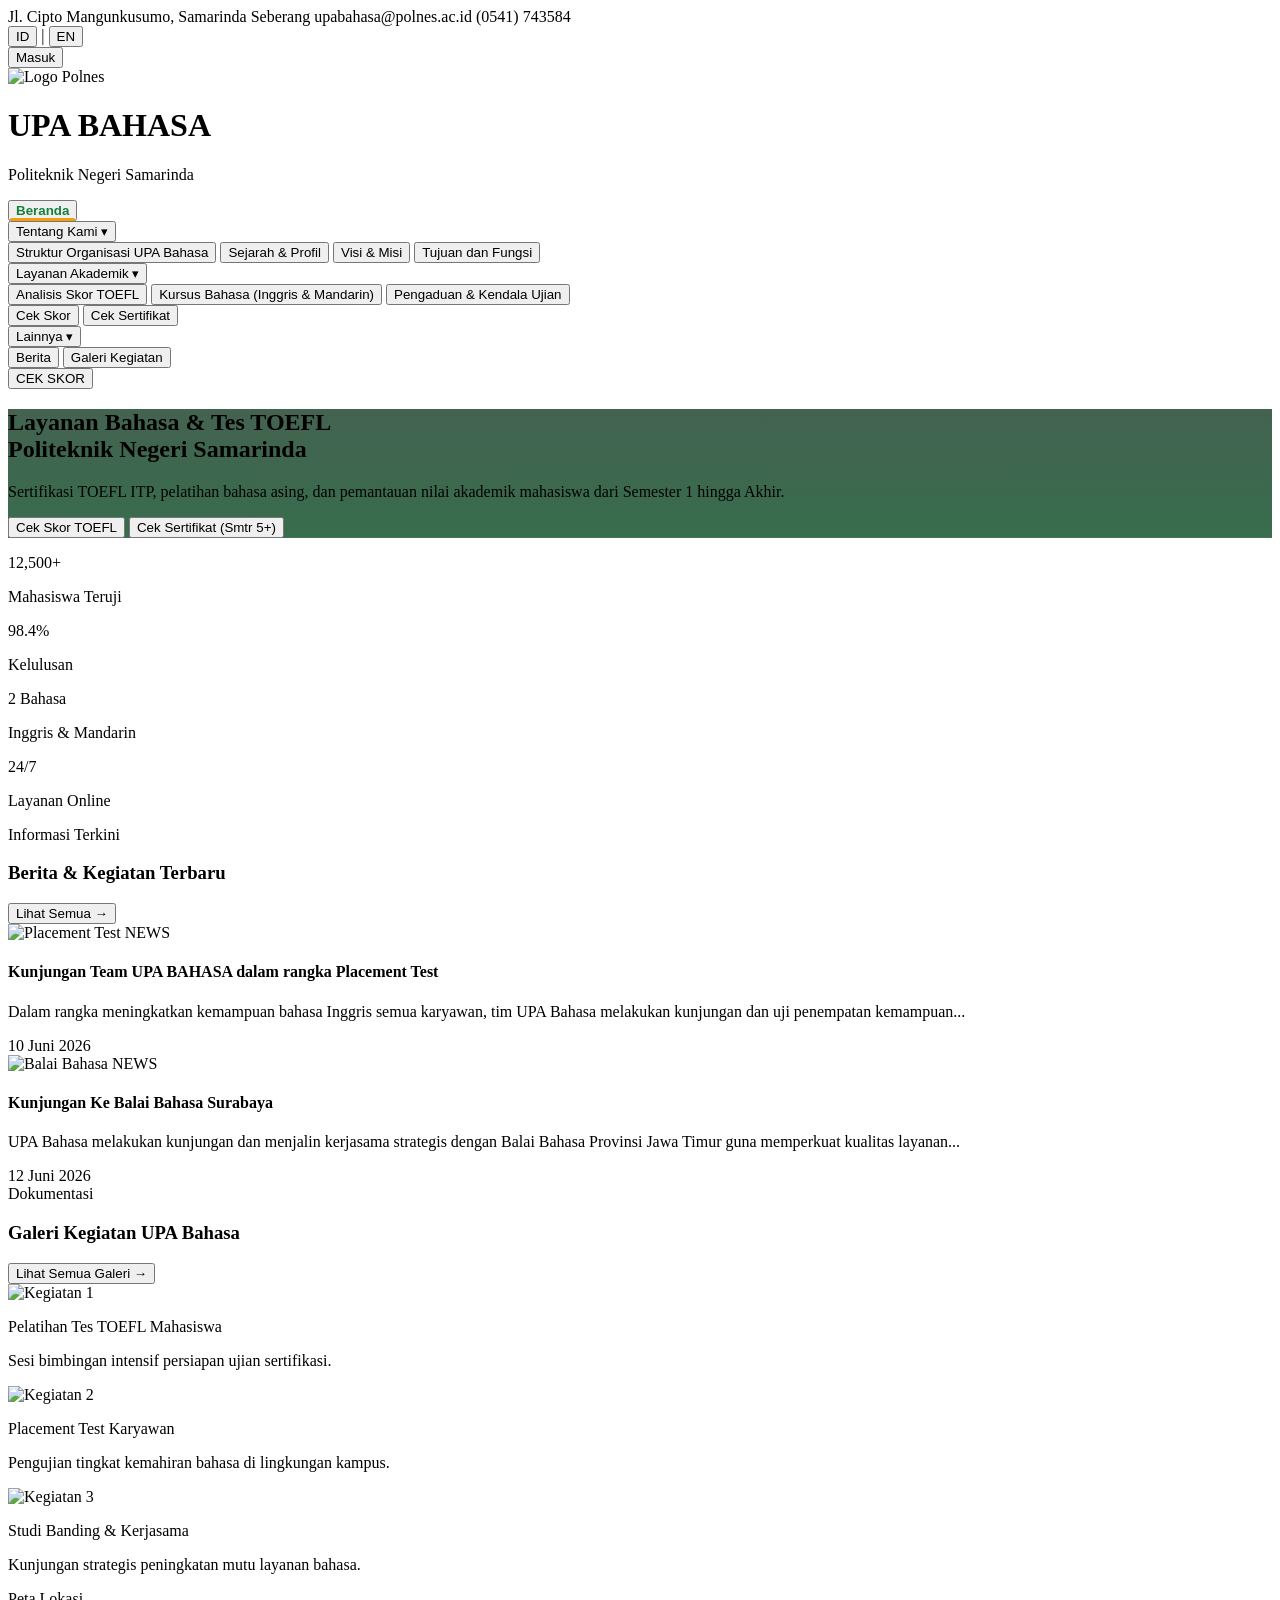
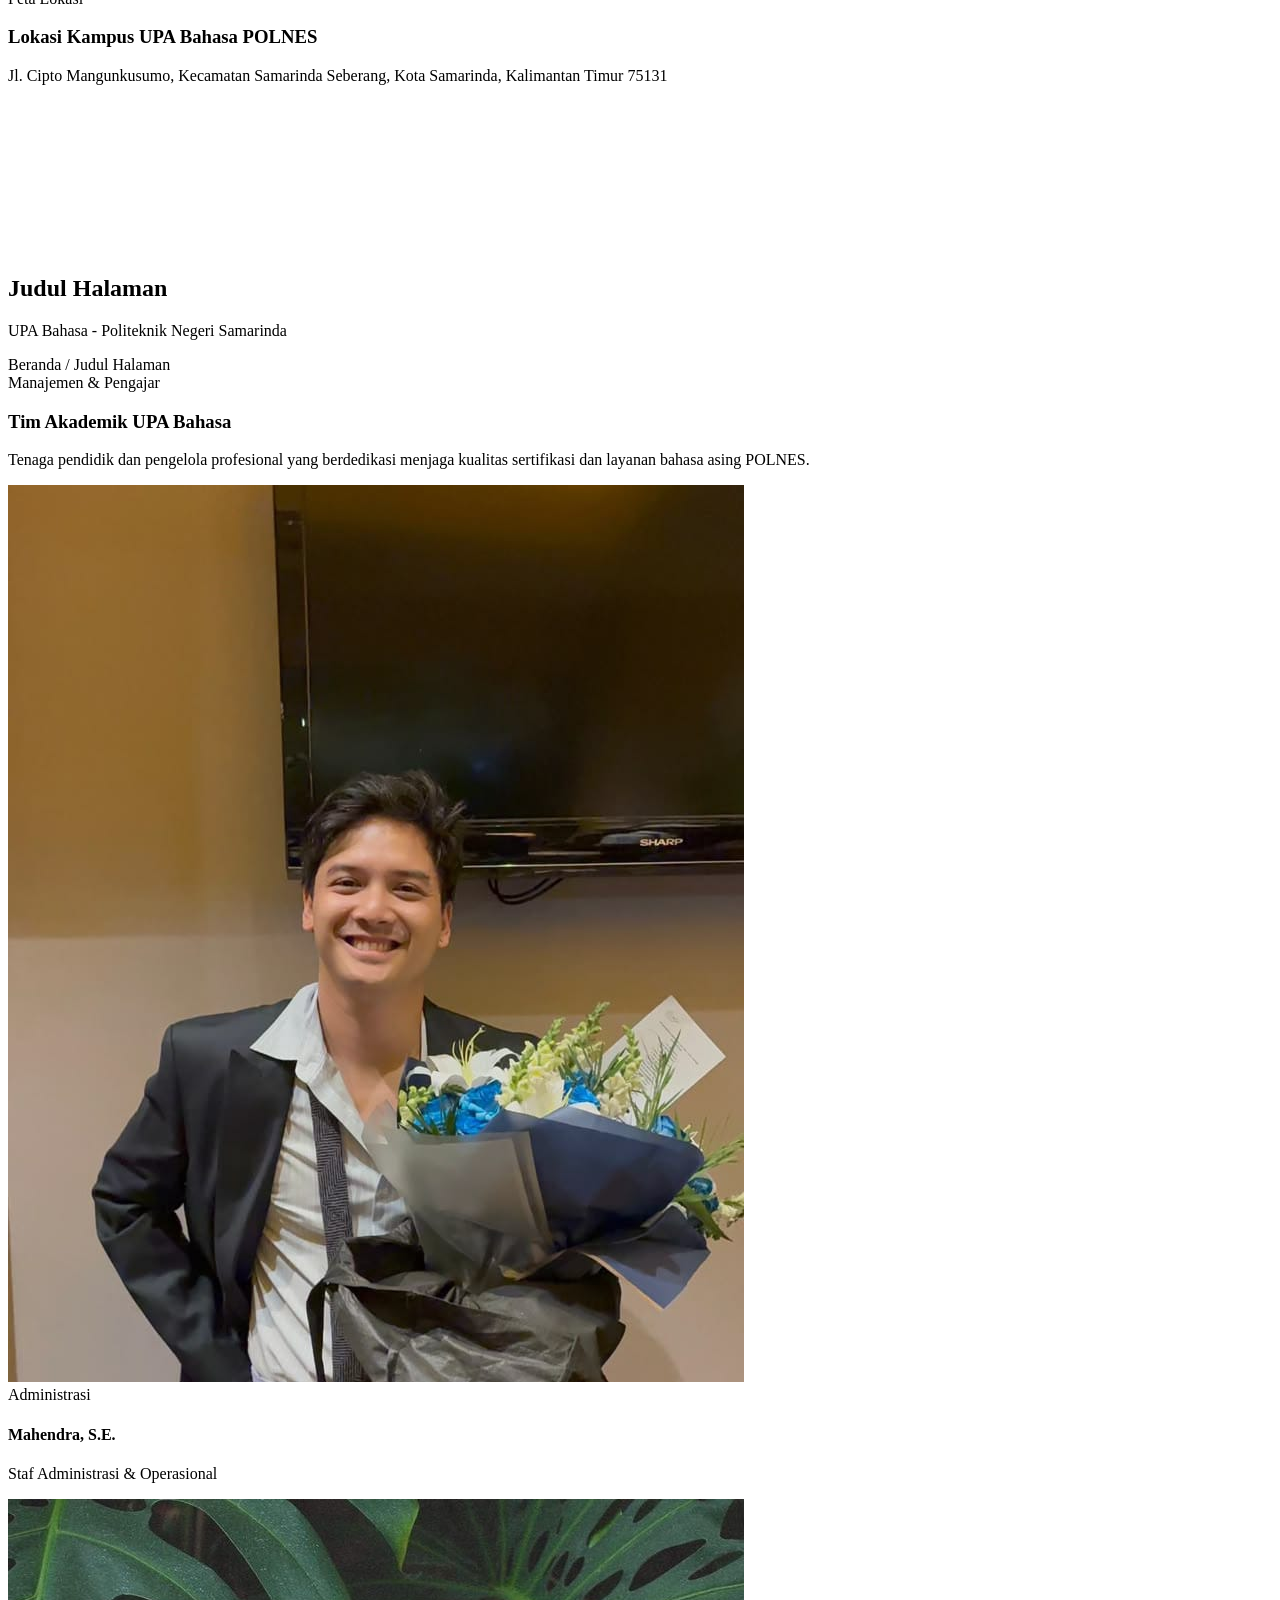
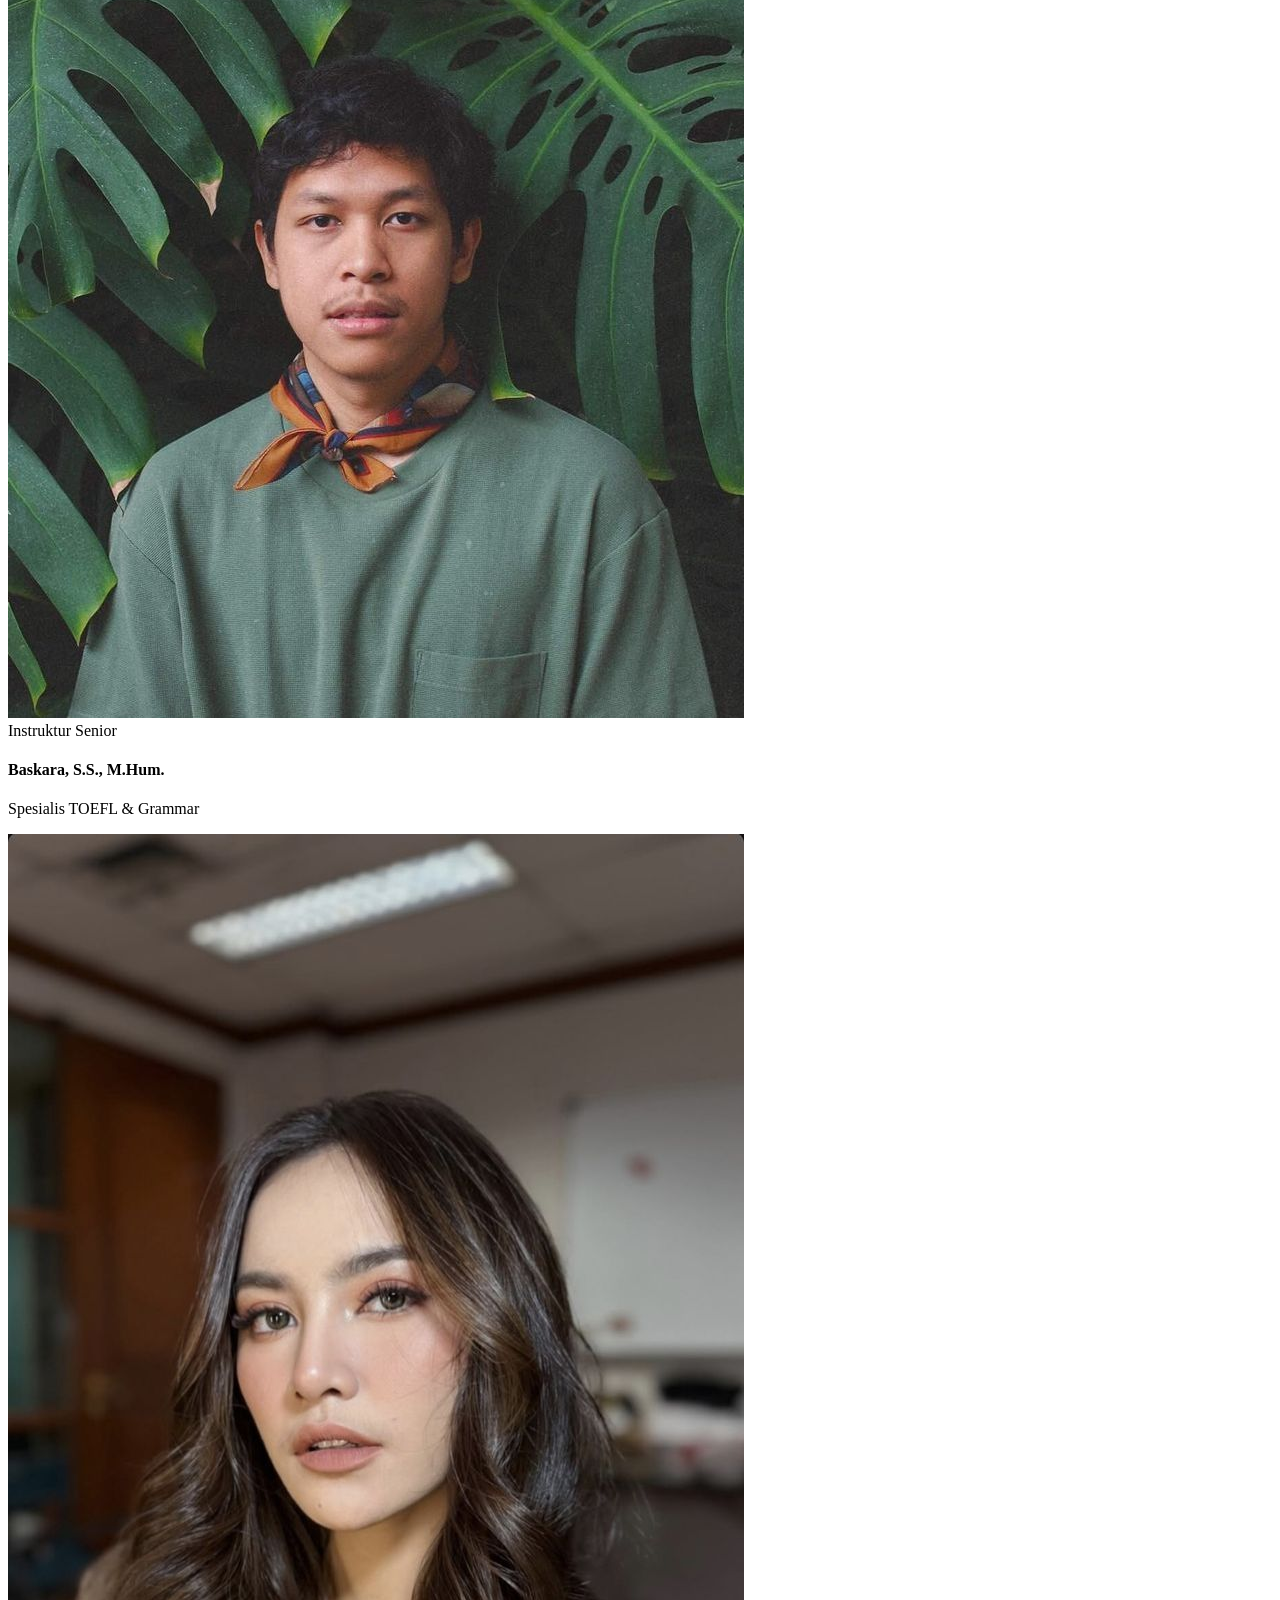
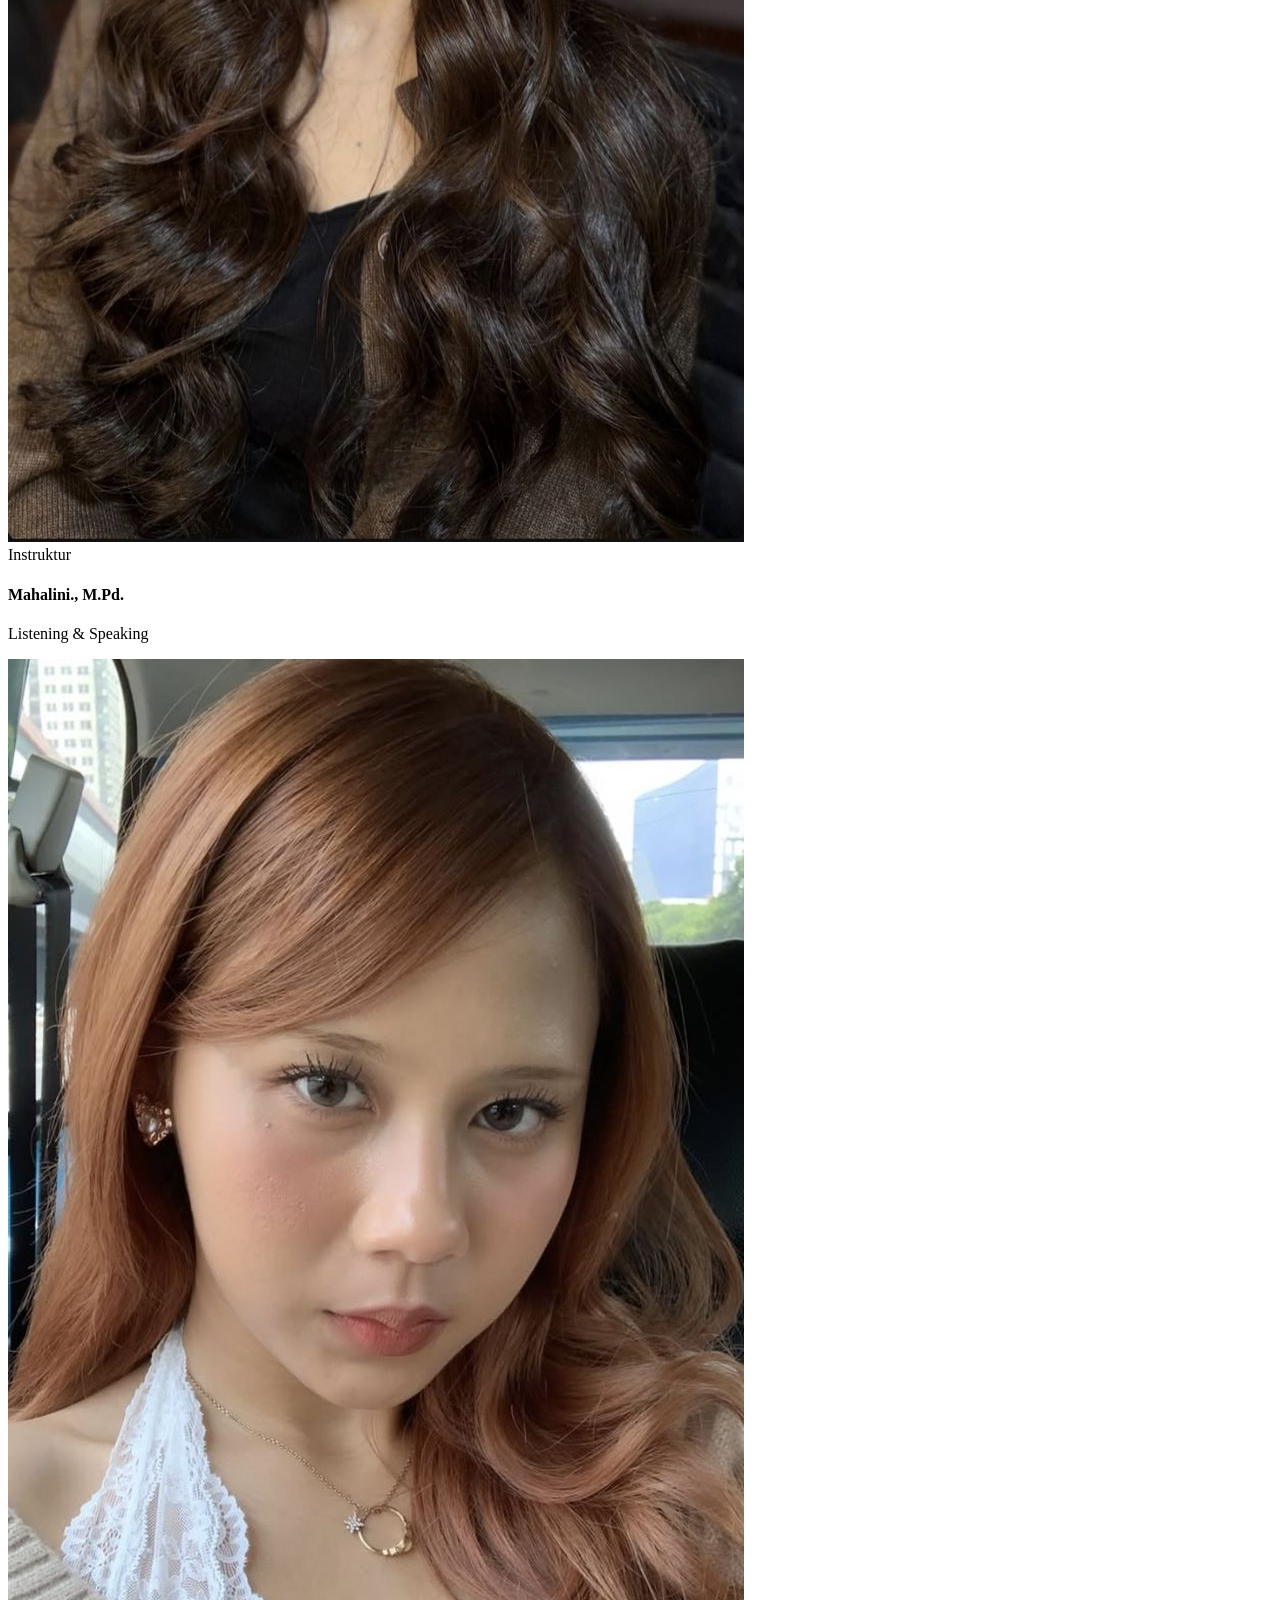
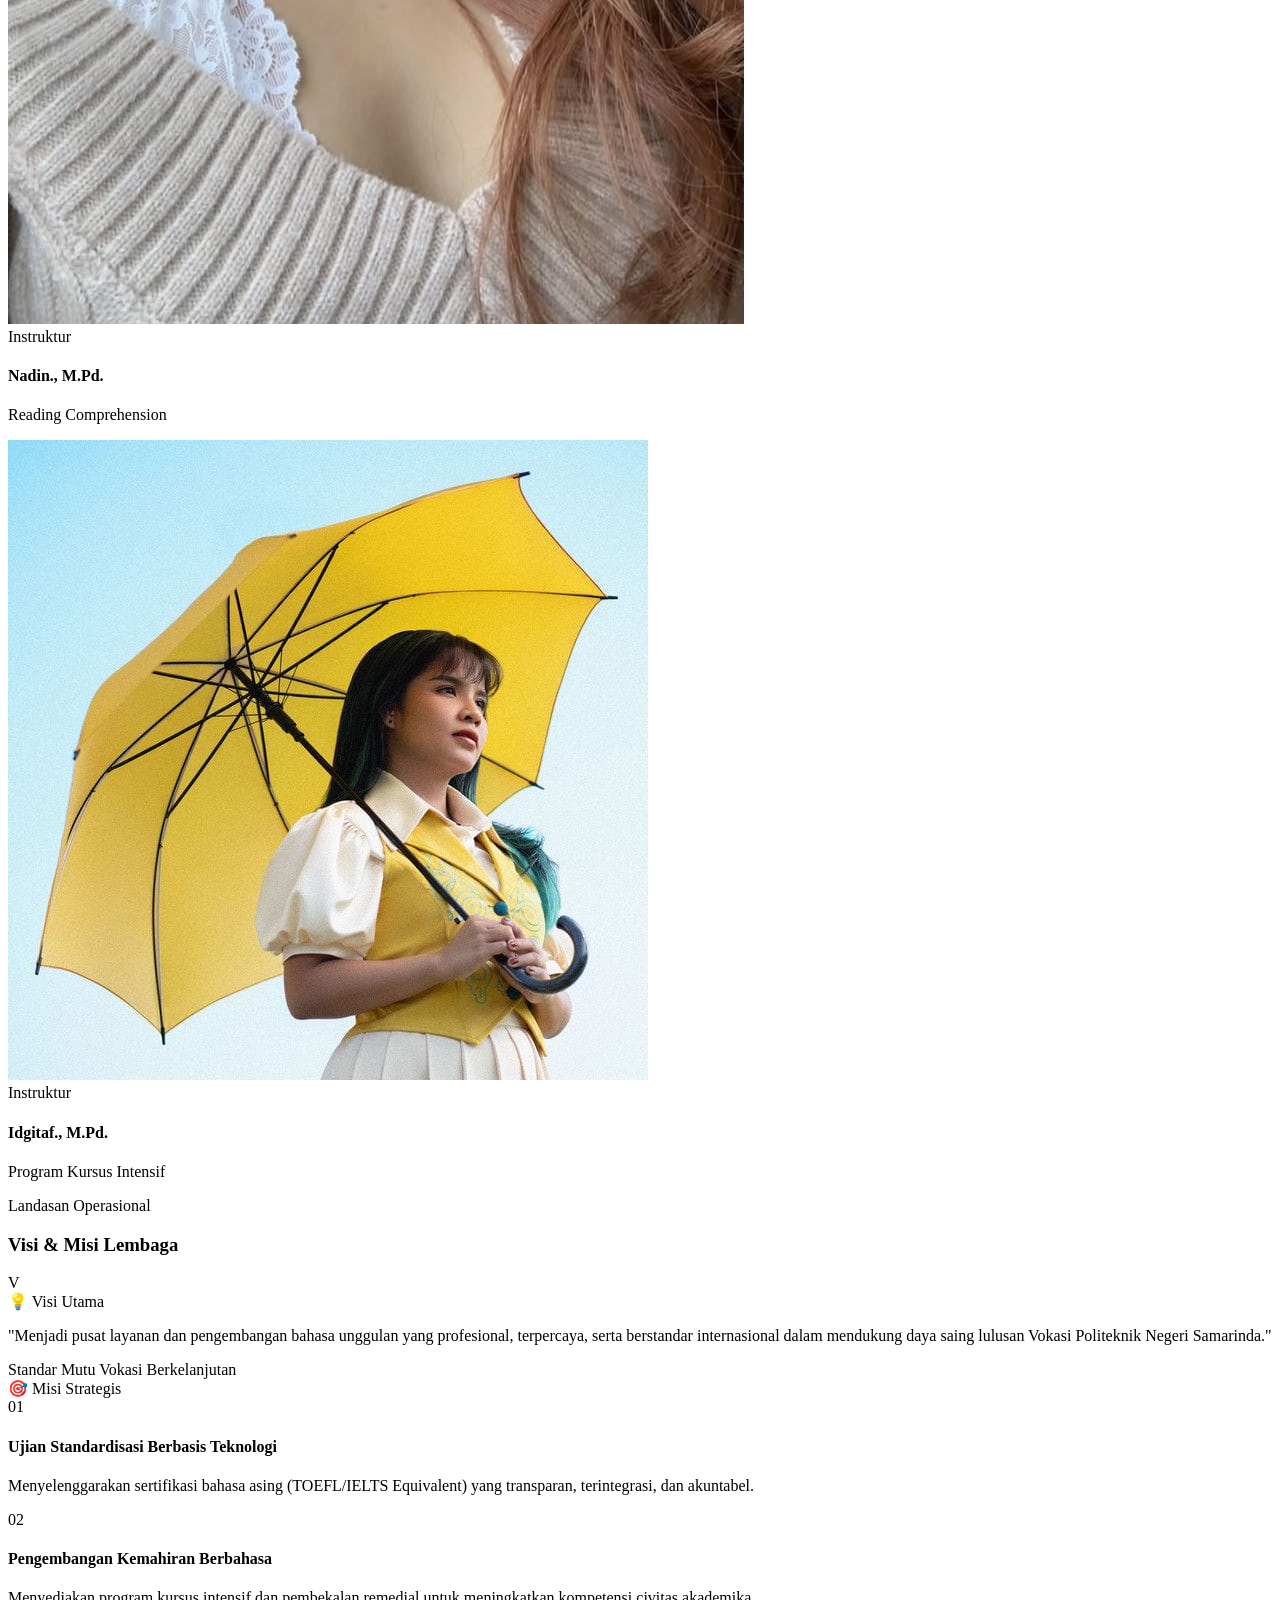
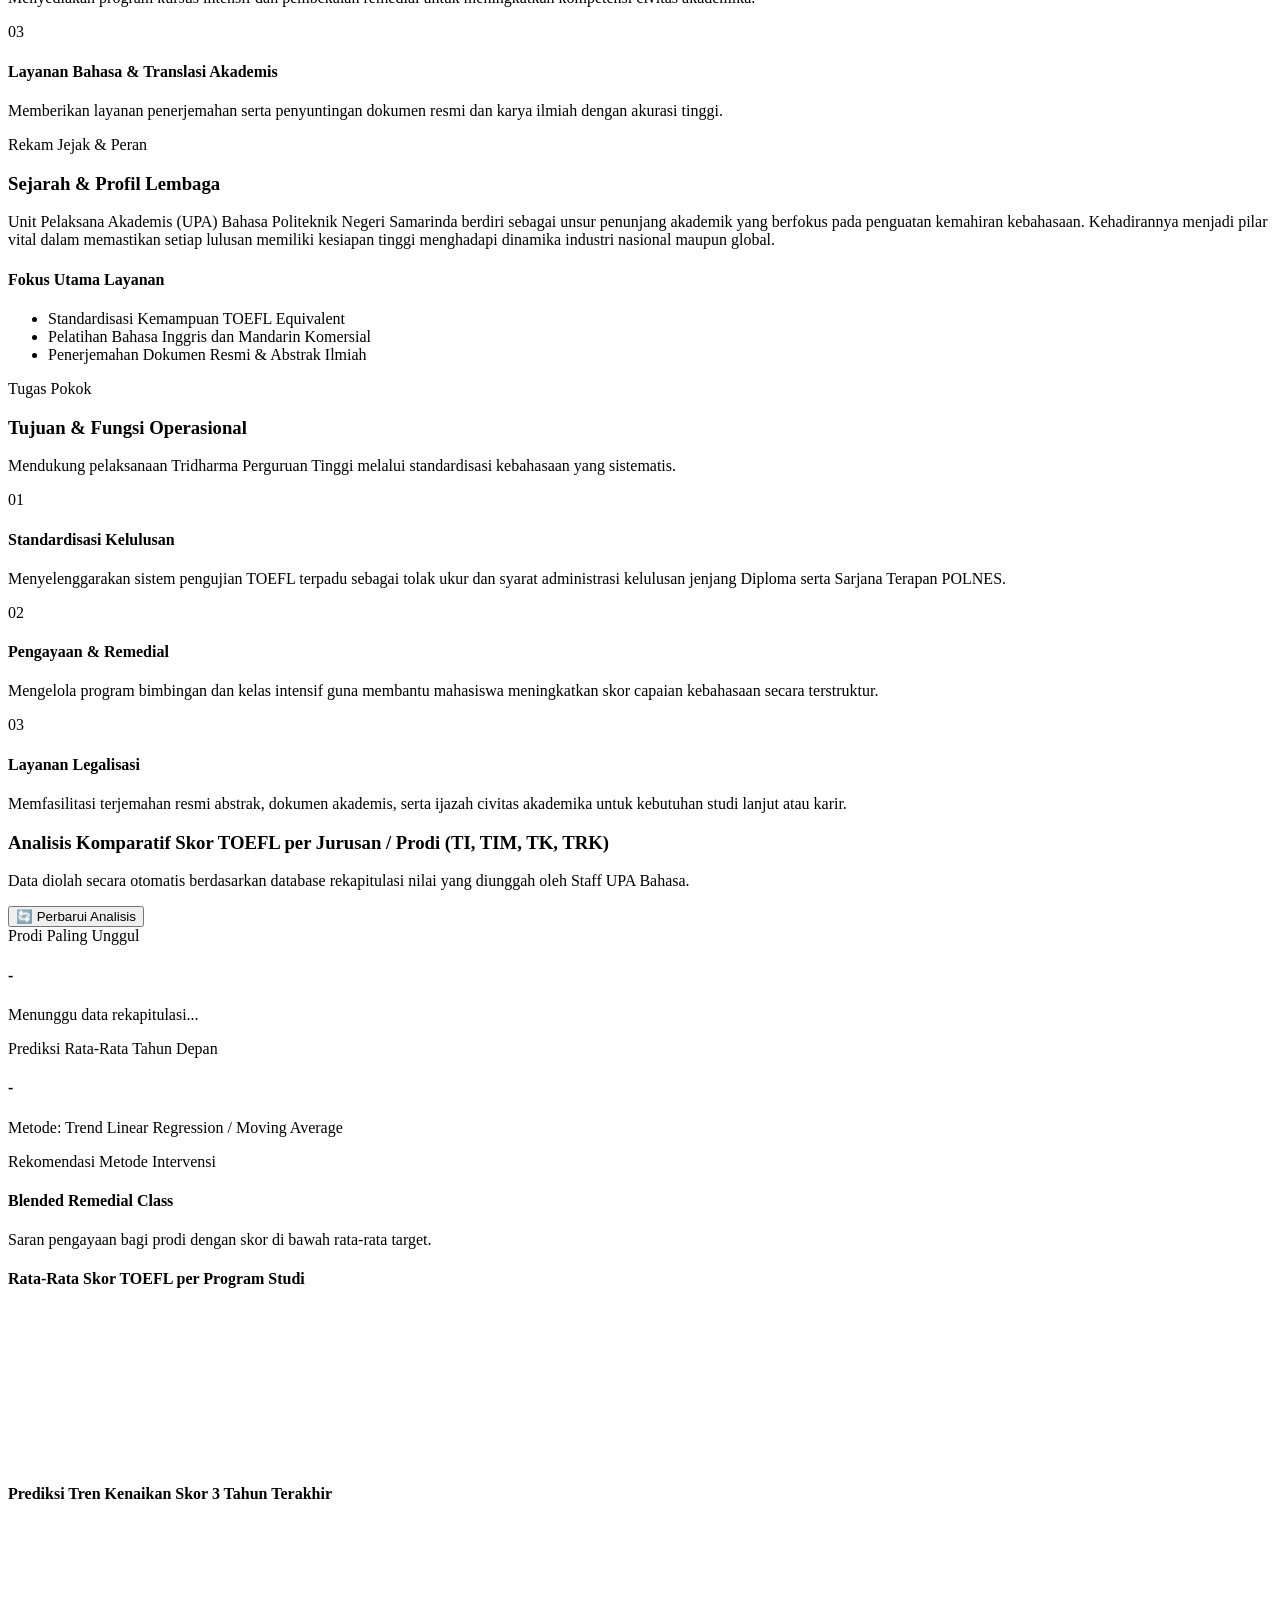
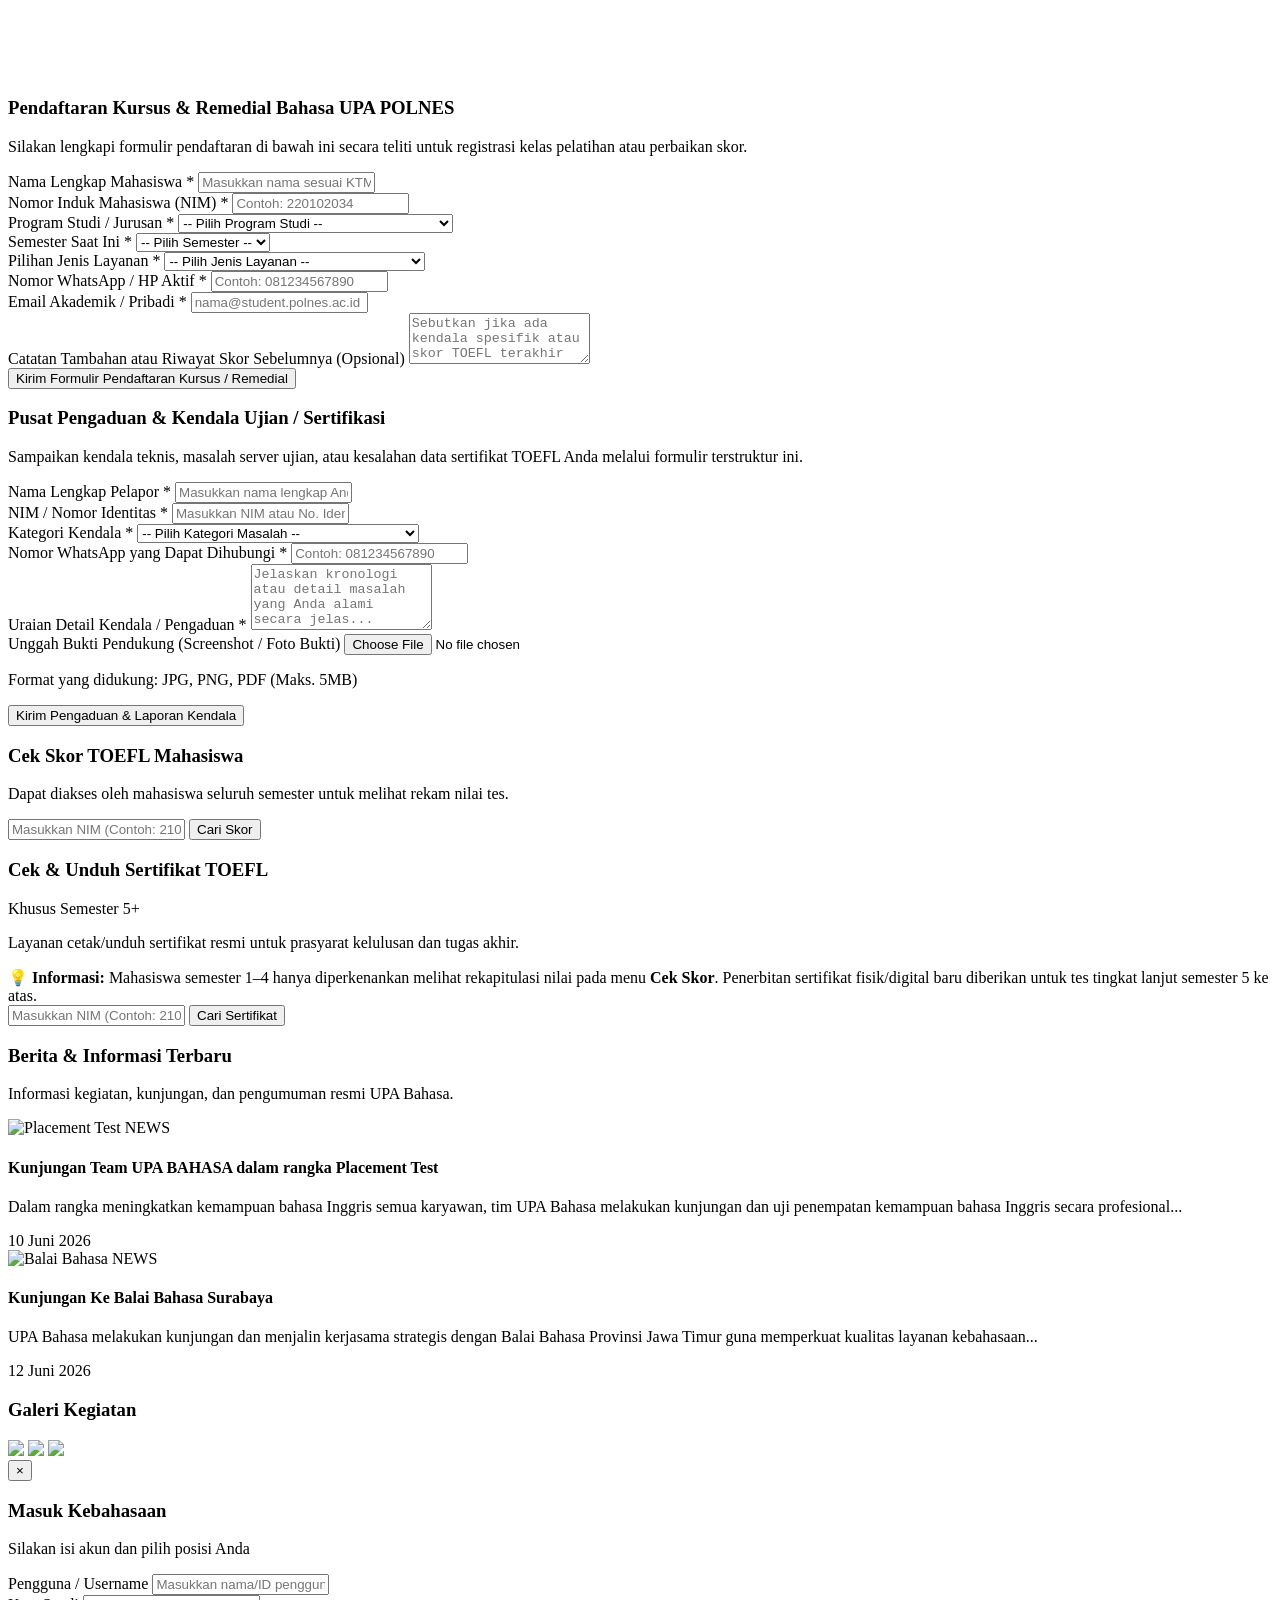
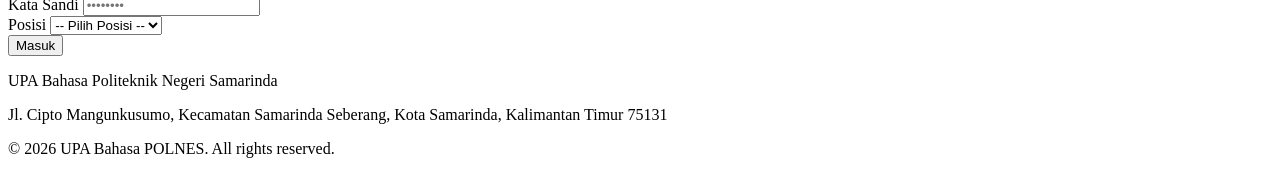
==== commit baee2986: "update" ====
--- a/index.html
+++ b/index.html
@@ -167,7 +167,7 @@
     </header>
 
     <!-- HALAMAN BERANDA PUBLIK -->
-    <div id="page-beranda" class="page-content flex-1 flex flex-col">
+    <div id="page-beranda" class="page-item page-content flex-1 flex flex-col">
         <section class="relative hero-bg text-white flex items-center justify-center py-20 sm:py-28">
             <div class="relative max-w-3xl mx-auto px-6 text-center z-10">
                 <h2 class="text-2xl sm:text-3xl md:text-4xl font-extrabold tracking-tight mb-3 leading-snug">
@@ -249,6 +249,49 @@
                     </div>
                     <div class="px-4 pb-4 pt-0">
                         <span class="text-[10px] text-slate-400 block border-t border-slate-100 pt-2">12 Juni 2026</span>
+                    </div>
+                </div>
+            </div>
+        </section>
+
+        <!-- SEKILAS GALERI KEGIATAN DI BERANDA -->
+        <section class="max-w-7xl mx-auto px-6 pb-12 w-full space-y-6">
+            <div class="flex justify-between items-end">
+                <div>
+                    <span class="text-[10px] font-extrabold text-brand-700 uppercase tracking-widest">Dokumentasi</span>
+                    <h3 class="text-xl font-extrabold text-brand-950">Galeri Kegiatan UPA Bahasa</h3>
+                </div>
+                <button onclick="showPage('galeri', 'Galeri Kegiatan', 'nav-lainnya')" class="text-xs font-bold text-brand-800 hover:underline">Lihat Semua Galeri &rarr;</button>
+            </div>
+
+            <div class="grid grid-cols-1 sm:grid-cols-2 md:grid-cols-3 gap-4">
+                <div class="bg-white rounded-xl border border-slate-200 overflow-hidden shadow-sm group">
+                    <div class="h-48 w-full overflow-hidden bg-slate-100 relative">
+                        <img src="https://images.unsplash.com/photo-1541339907198-e08756dedf3f?w=600&auto=format&fit=crop&q=80" alt="Kegiatan 1" class="w-full h-full object-cover group-hover:scale-105 transition duration-300">
+                    </div>
+                    <div class="p-3">
+                        <p class="font-bold text-xs text-slate-900">Pelatihan Tes TOEFL Mahasiswa</p>
+                        <p class="text-[10px] text-slate-500 mt-0.5">Sesi bimbingan intensif persiapan ujian sertifikasi.</p>
+                    </div>
+                </div>
+
+                <div class="bg-white rounded-xl border border-slate-200 overflow-hidden shadow-sm group">
+                    <div class="h-48 w-full overflow-hidden bg-slate-100 relative">
+                        <img src="https://images.unsplash.com/photo-1523240795612-9a054b0db644?w=600&auto=format&fit=crop&q=80" alt="Kegiatan 2" class="w-full h-full object-cover group-hover:scale-105 transition duration-300">
+                    </div>
+                    <div class="p-3">
+                        <p class="font-bold text-xs text-slate-900">Placement Test Karyawan</p>
+                        <p class="text-[10px] text-slate-500 mt-0.5">Pengujian tingkat kemahiran bahasa di lingkungan kampus.</p>
+                    </div>
+                </div>
+
+                <div class="bg-white rounded-xl border border-slate-200 overflow-hidden shadow-sm group sm:col-span-2 md:col-span-1">
+                    <div class="h-48 w-full overflow-hidden bg-slate-100 relative">
+                        <img src="https://images.unsplash.com/photo-1524178232363-1fb2b075b655?w=600&auto=format&fit=crop&q=80" alt="Kegiatan 3" class="w-full h-full object-cover group-hover:scale-105 transition duration-300">
+                    </div>
+                    <div class="p-3">
+                        <p class="font-bold text-xs text-slate-900">Studi Banding & Kerjasama</p>
+                        <p class="text-[10px] text-slate-500 mt-0.5">Kunjungan strategis peningkatan mutu layanan bahasa.</p>
                     </div>
                 </div>
             </div>
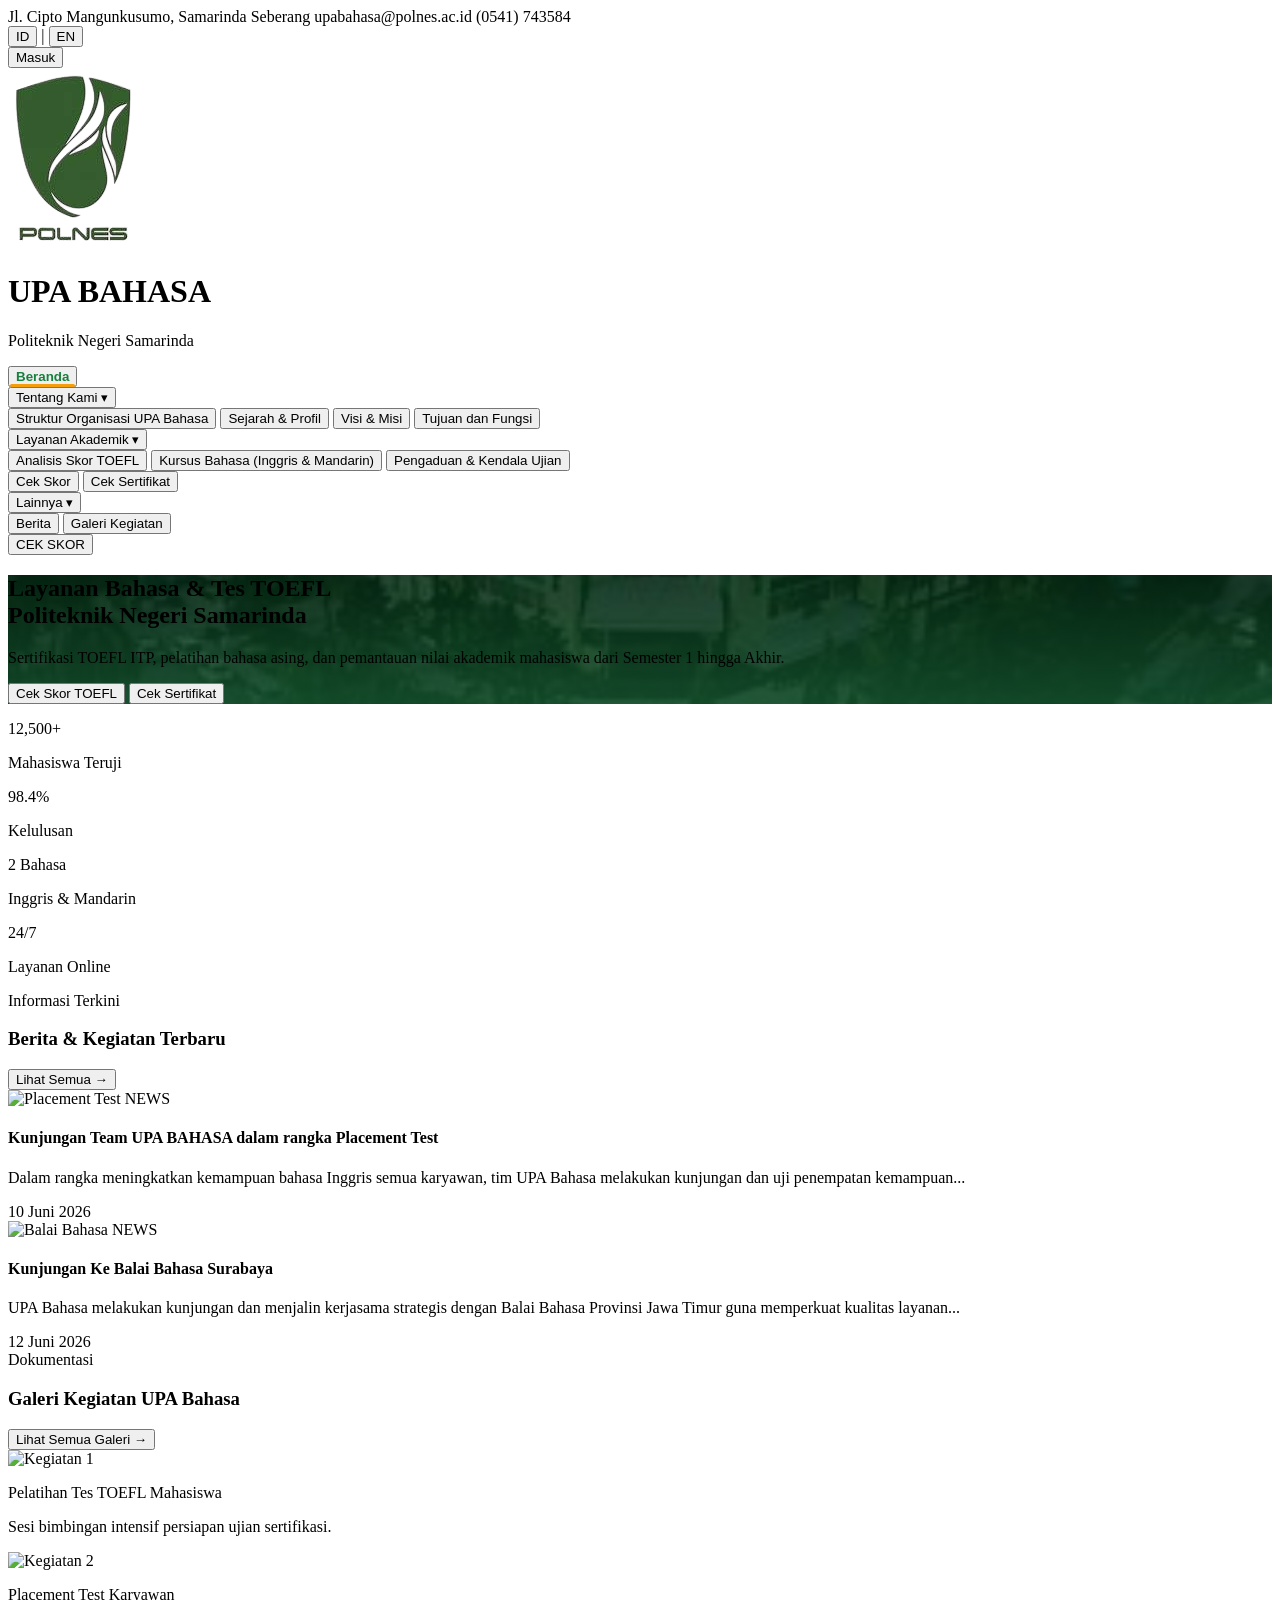
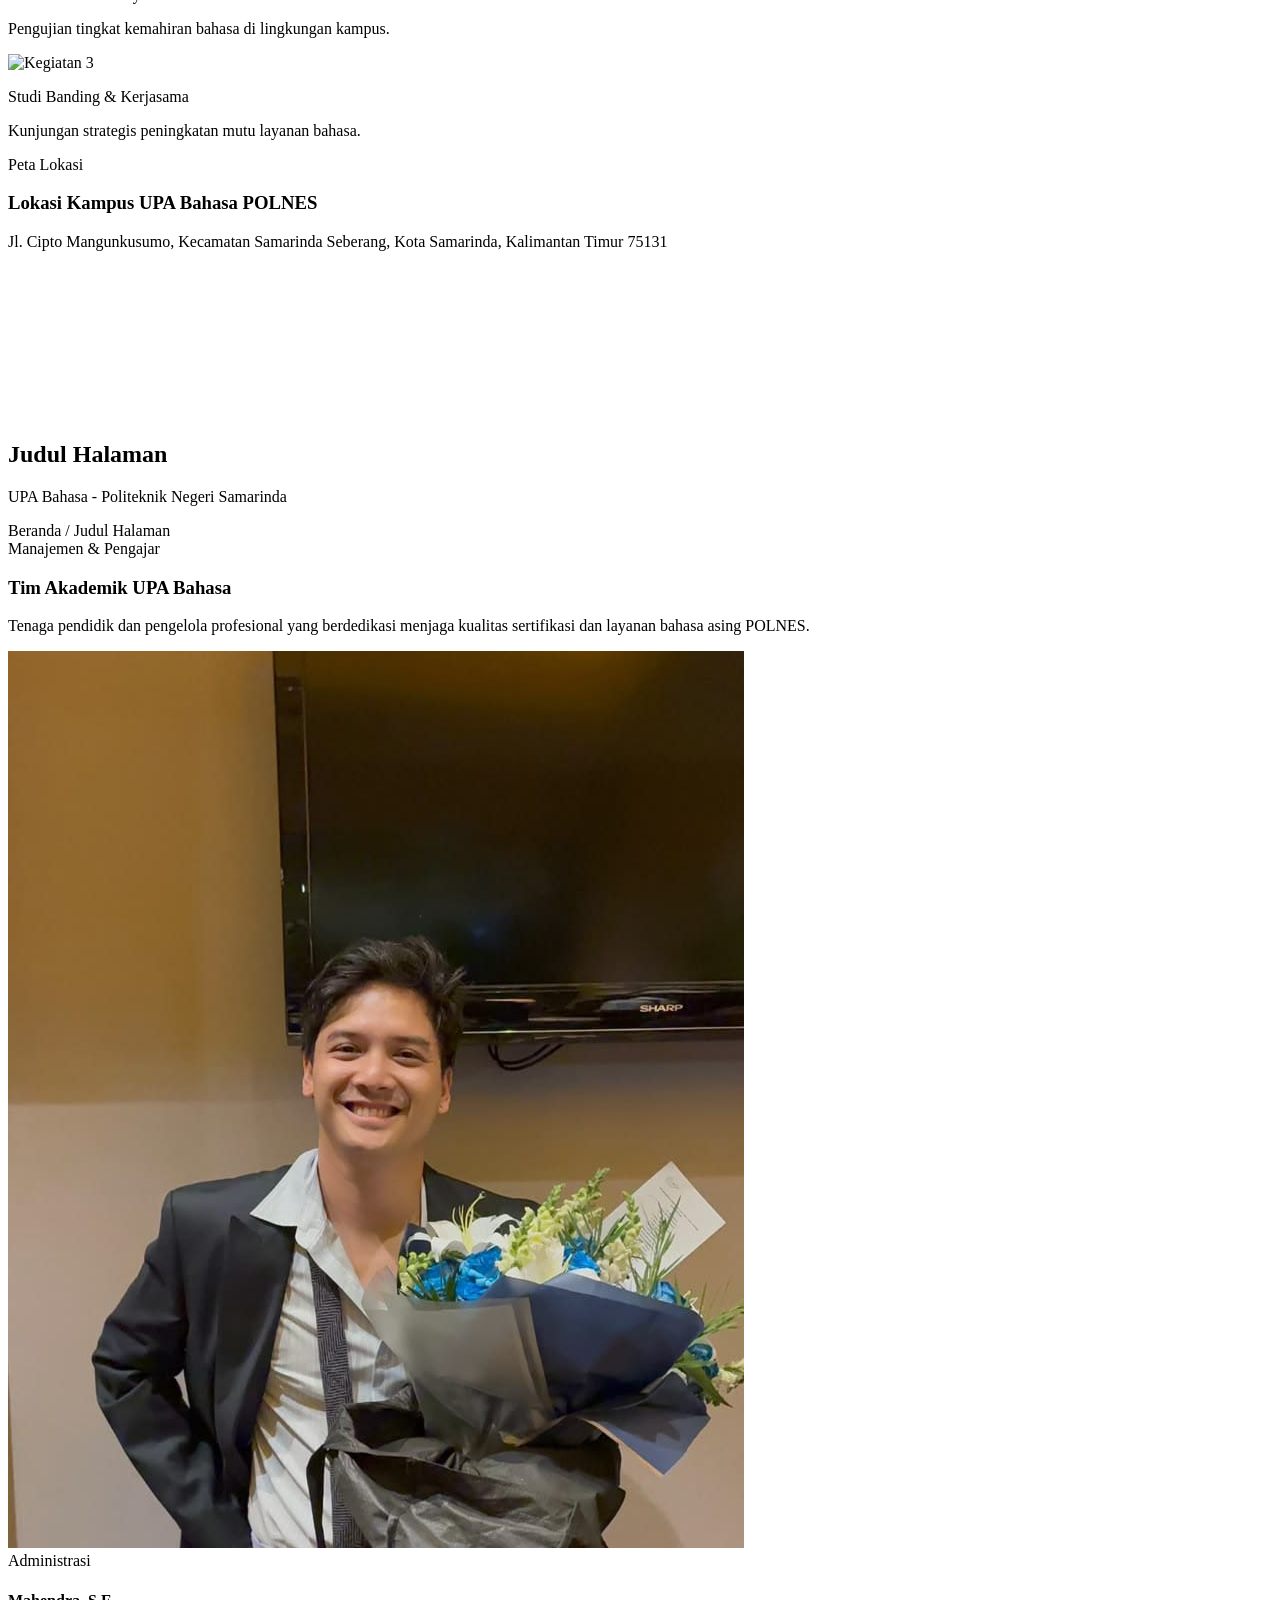
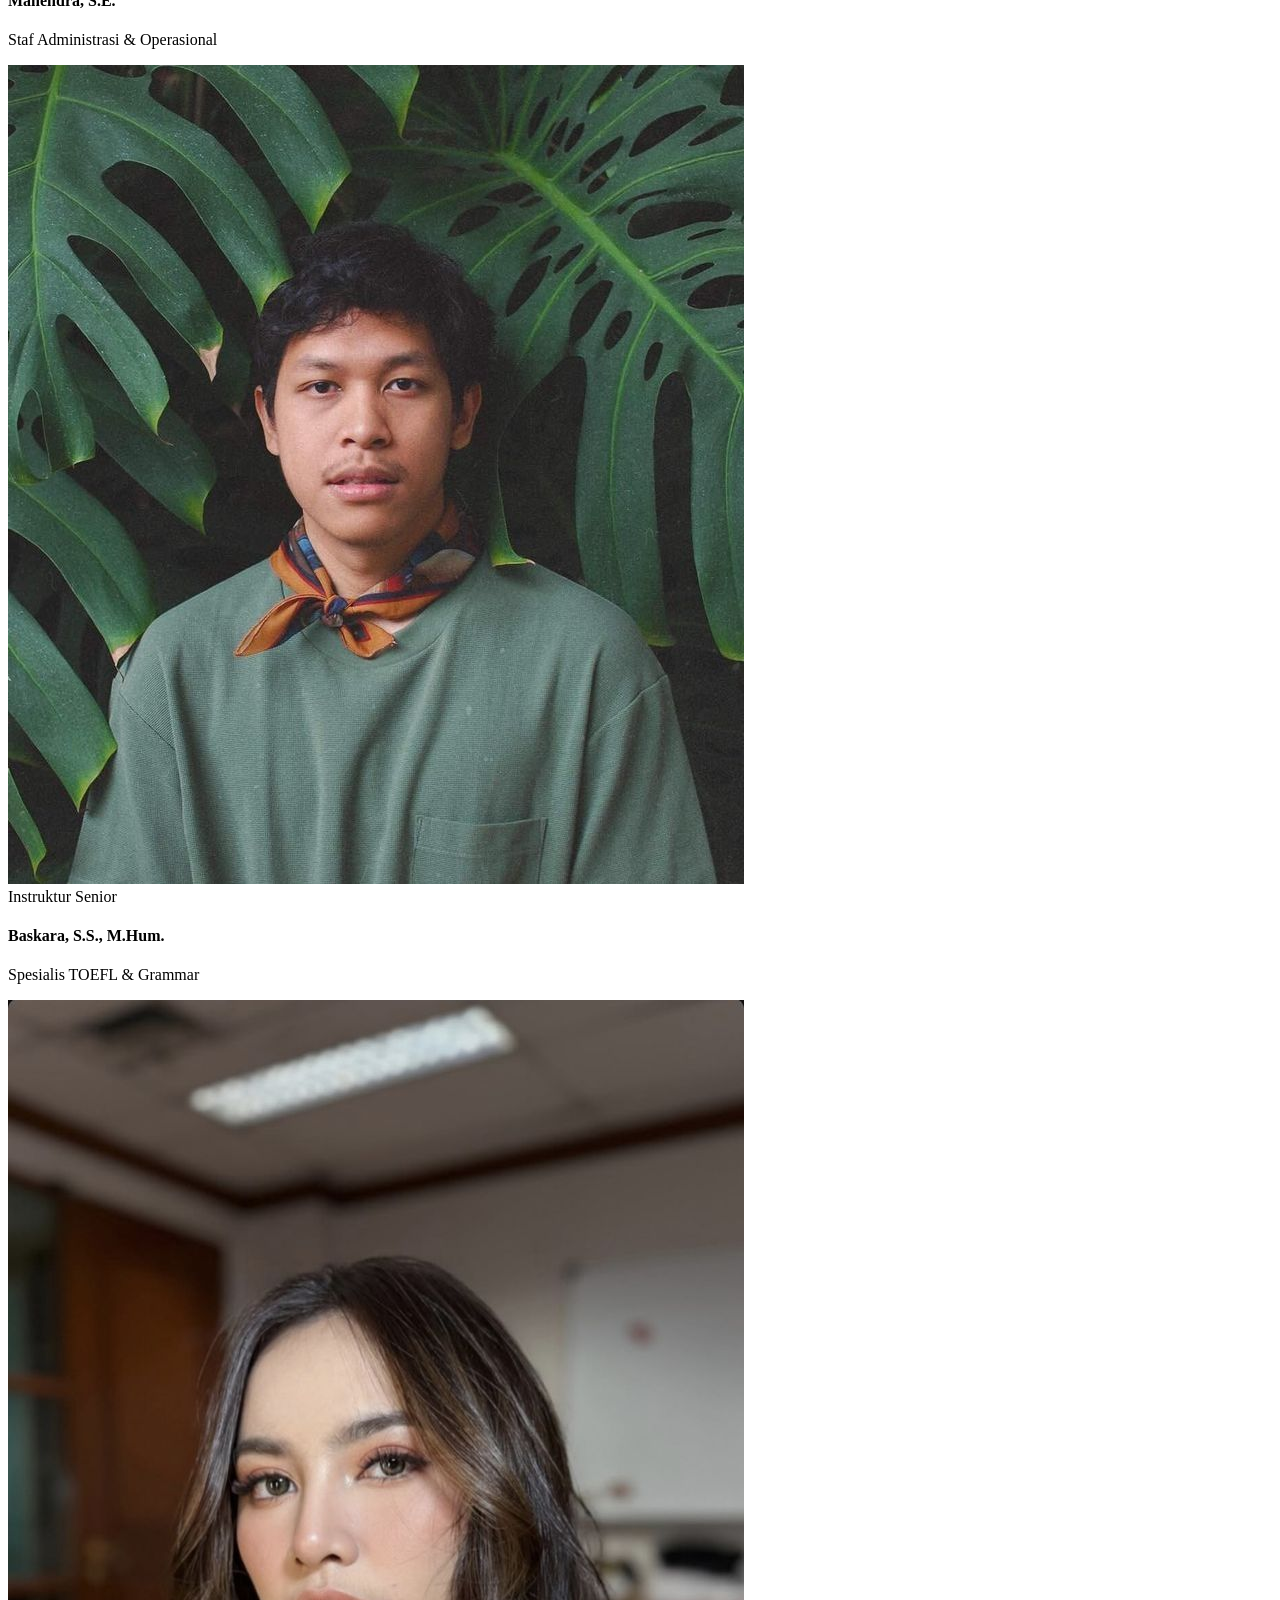
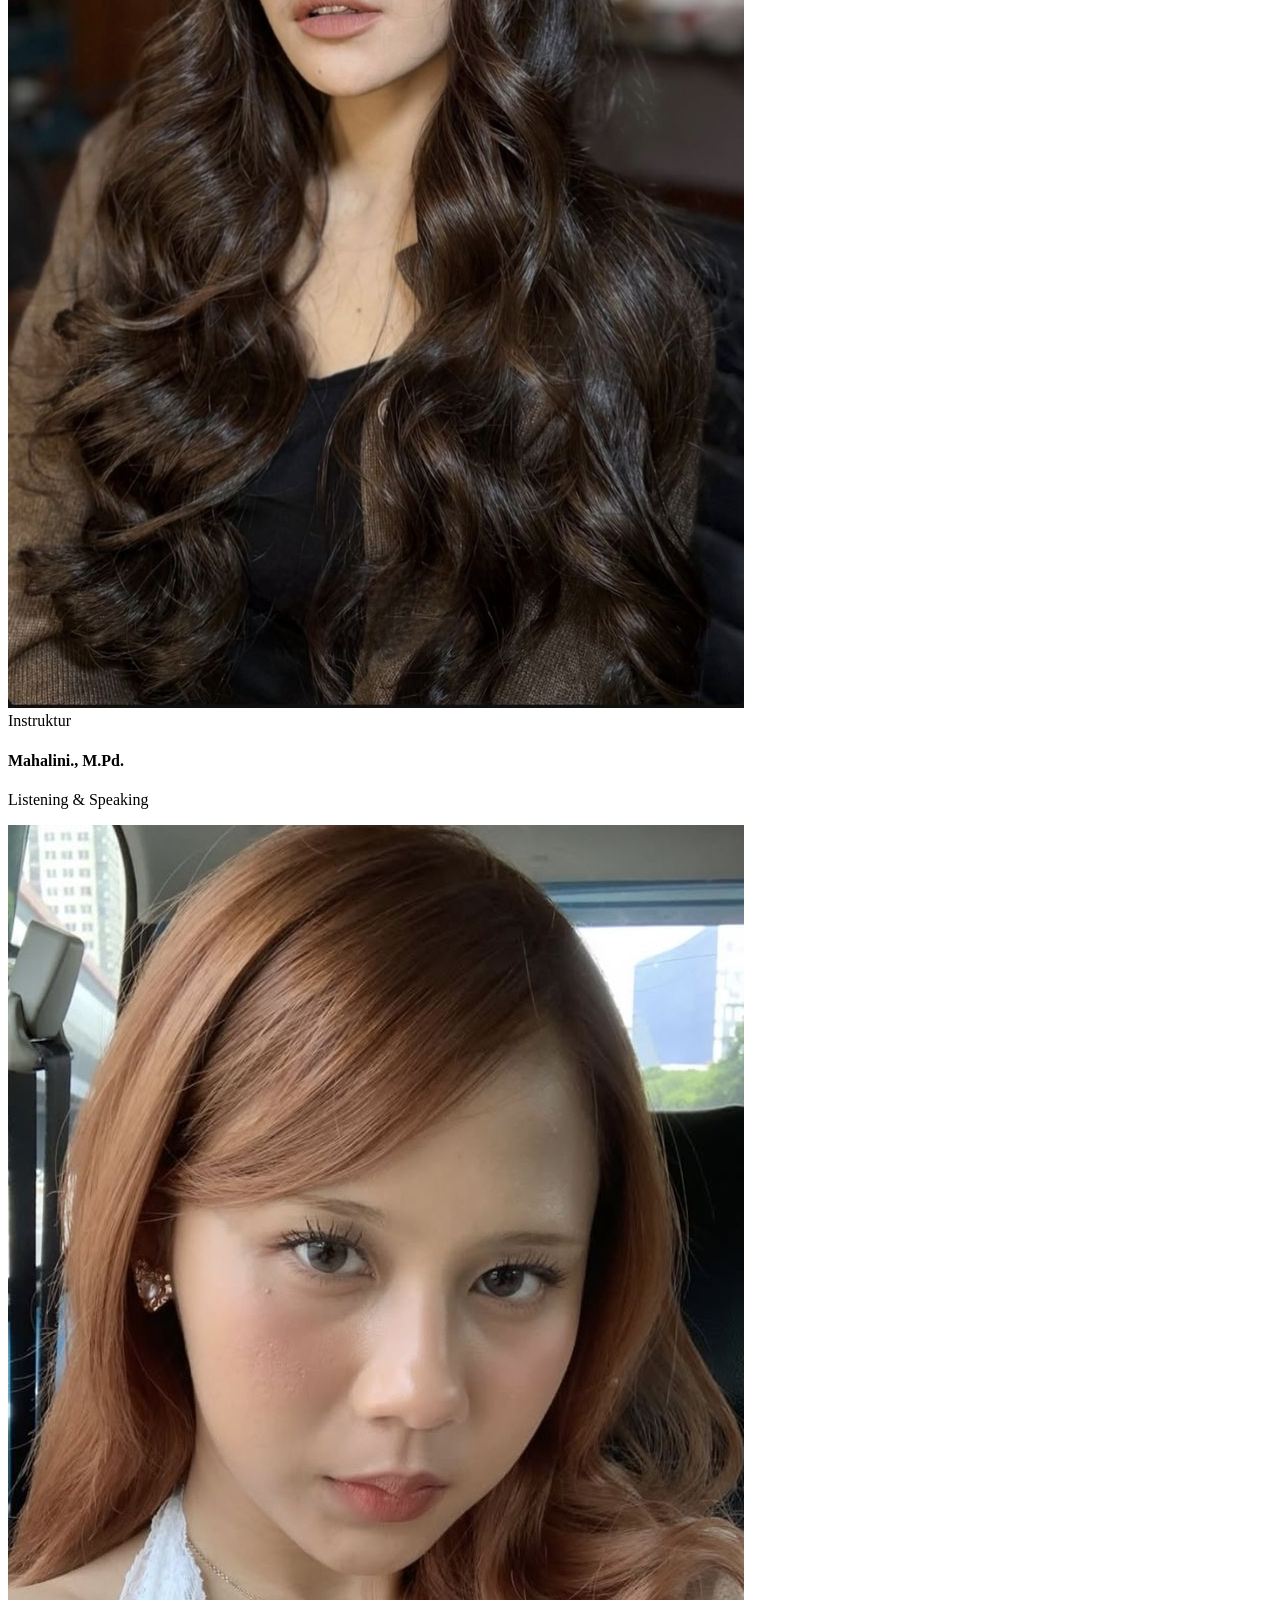
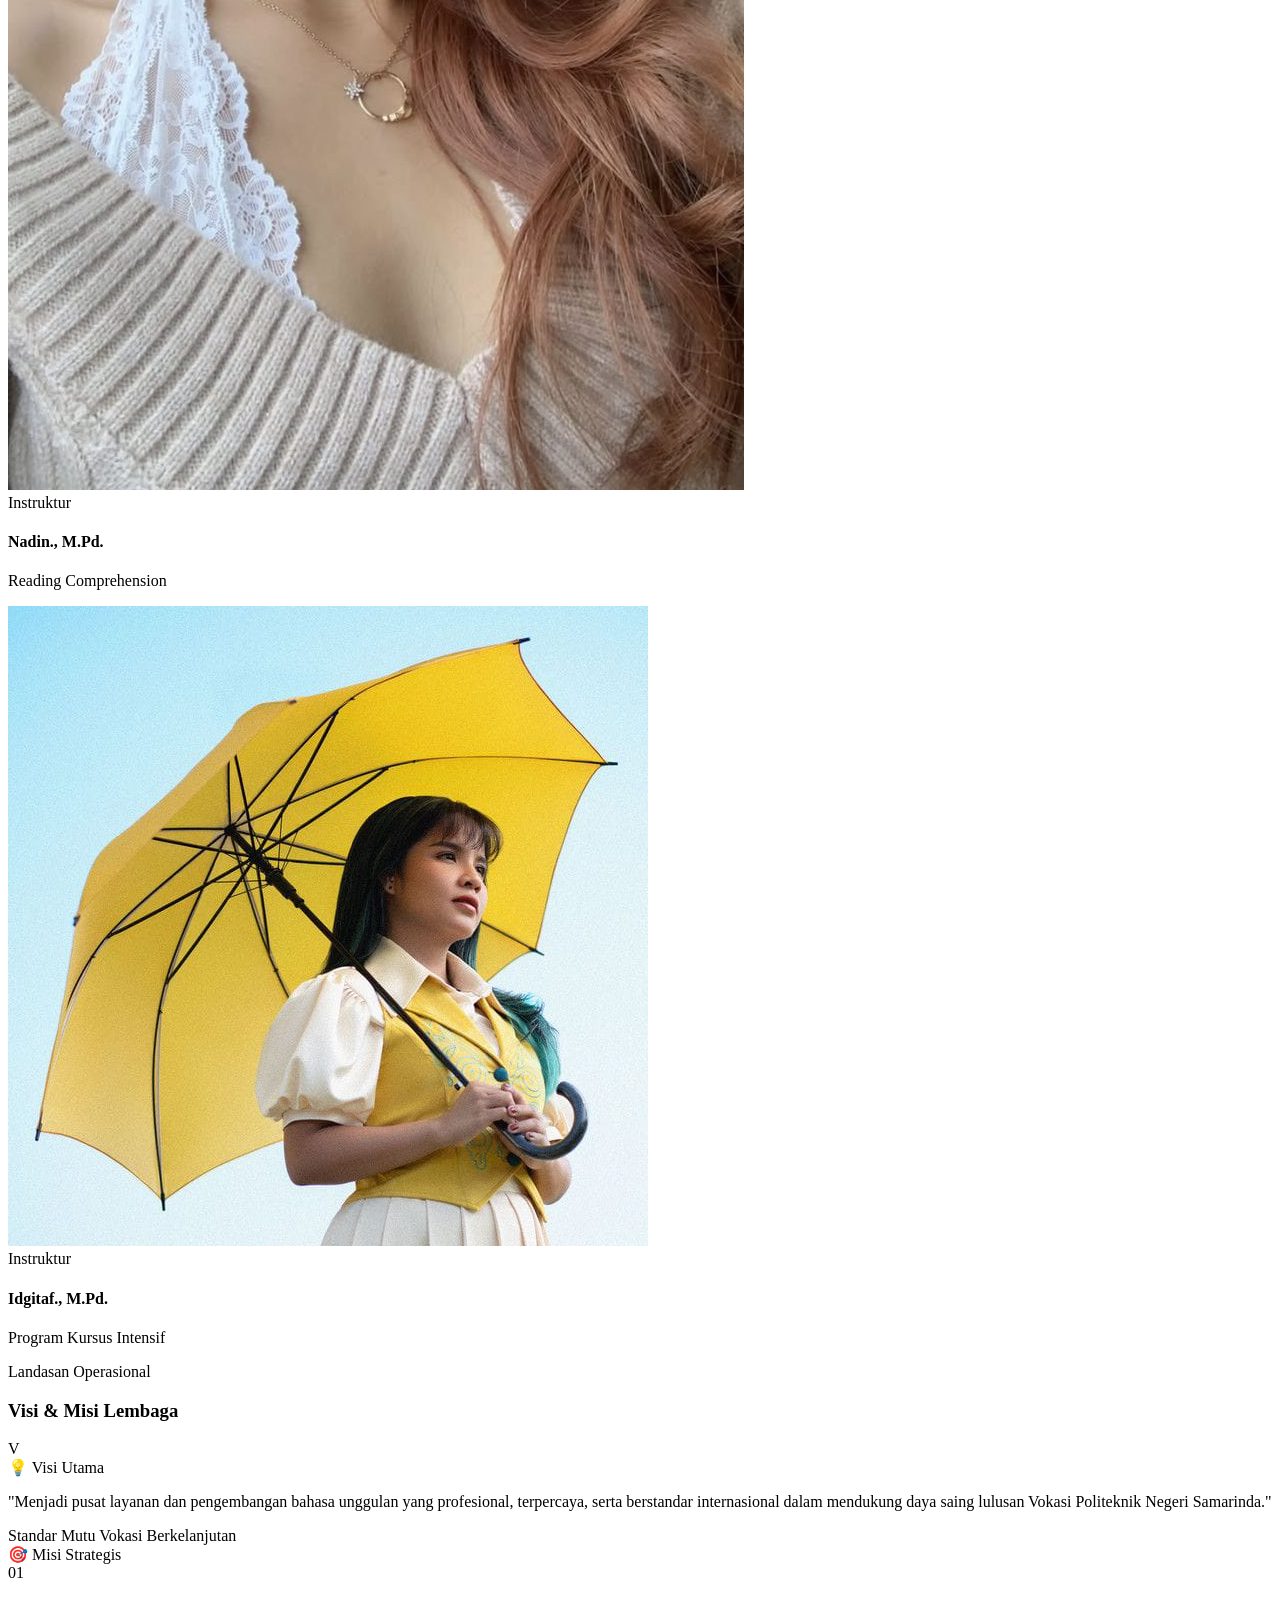
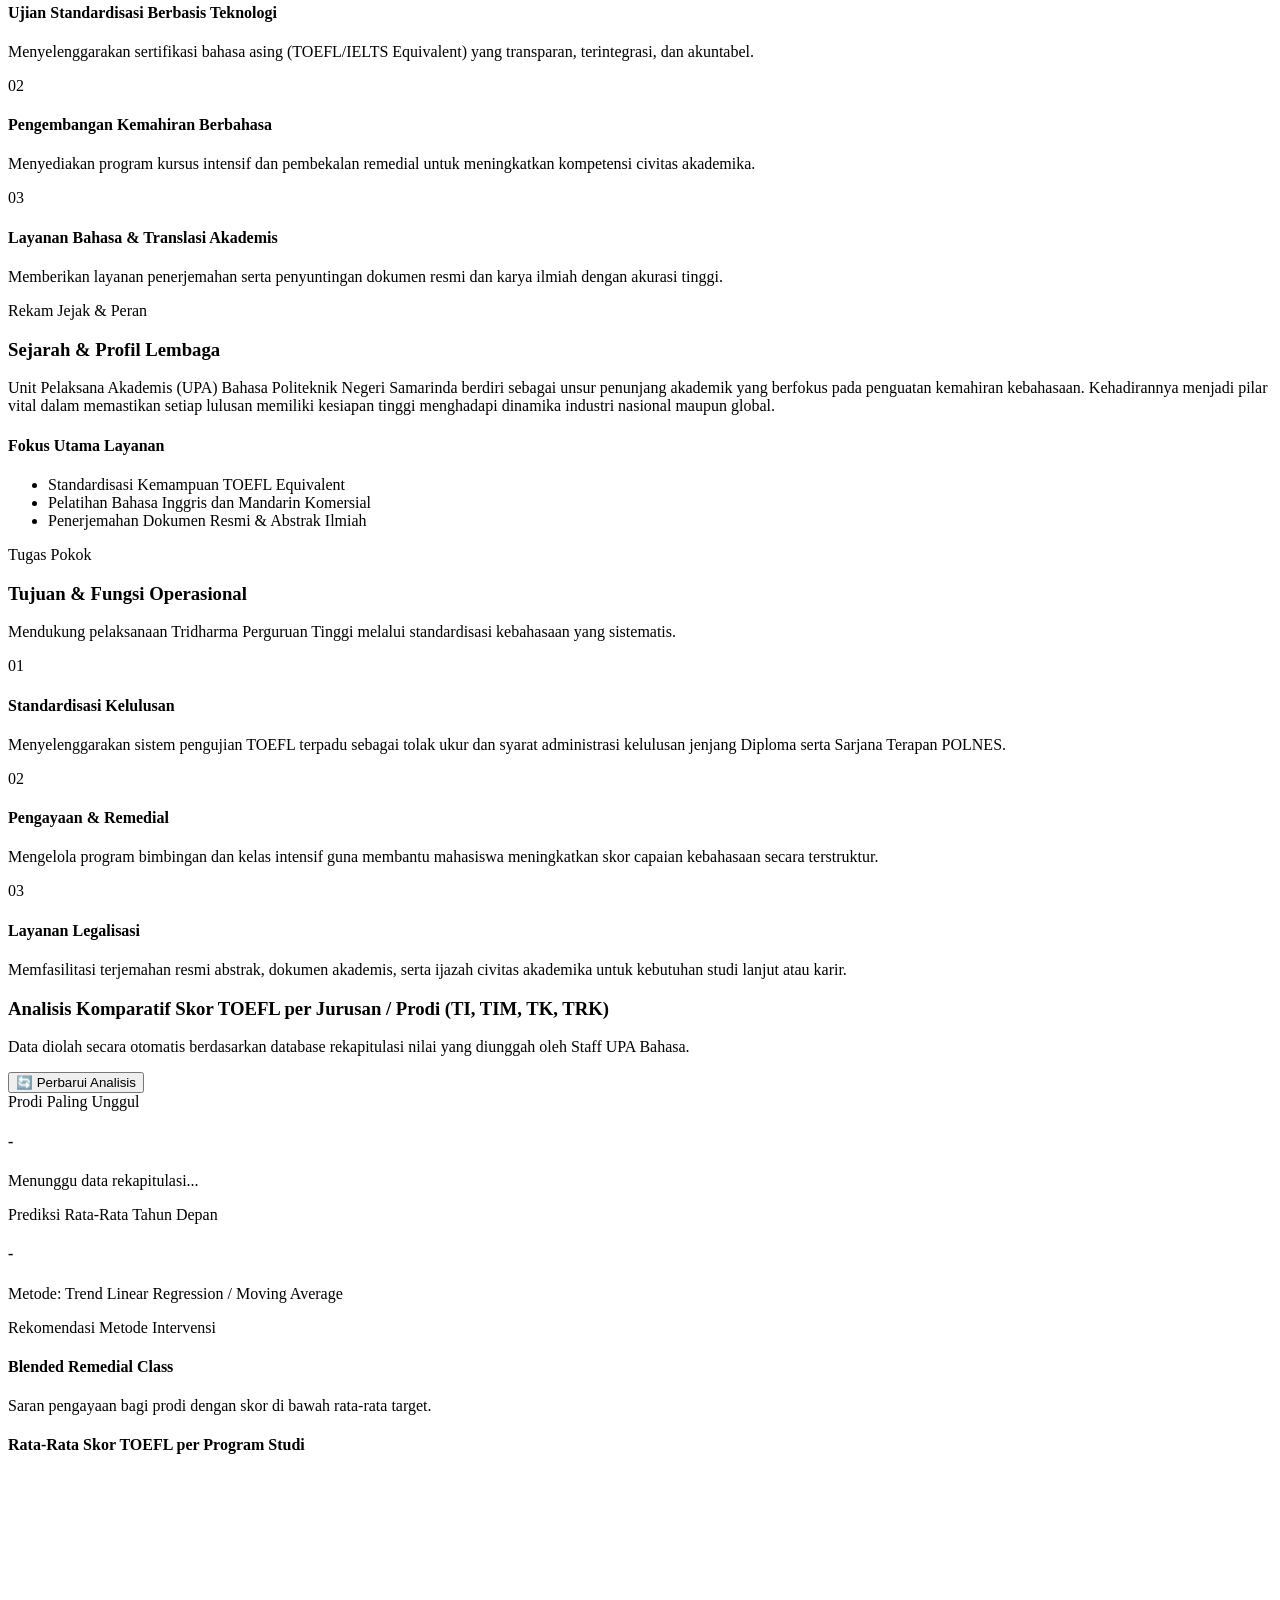
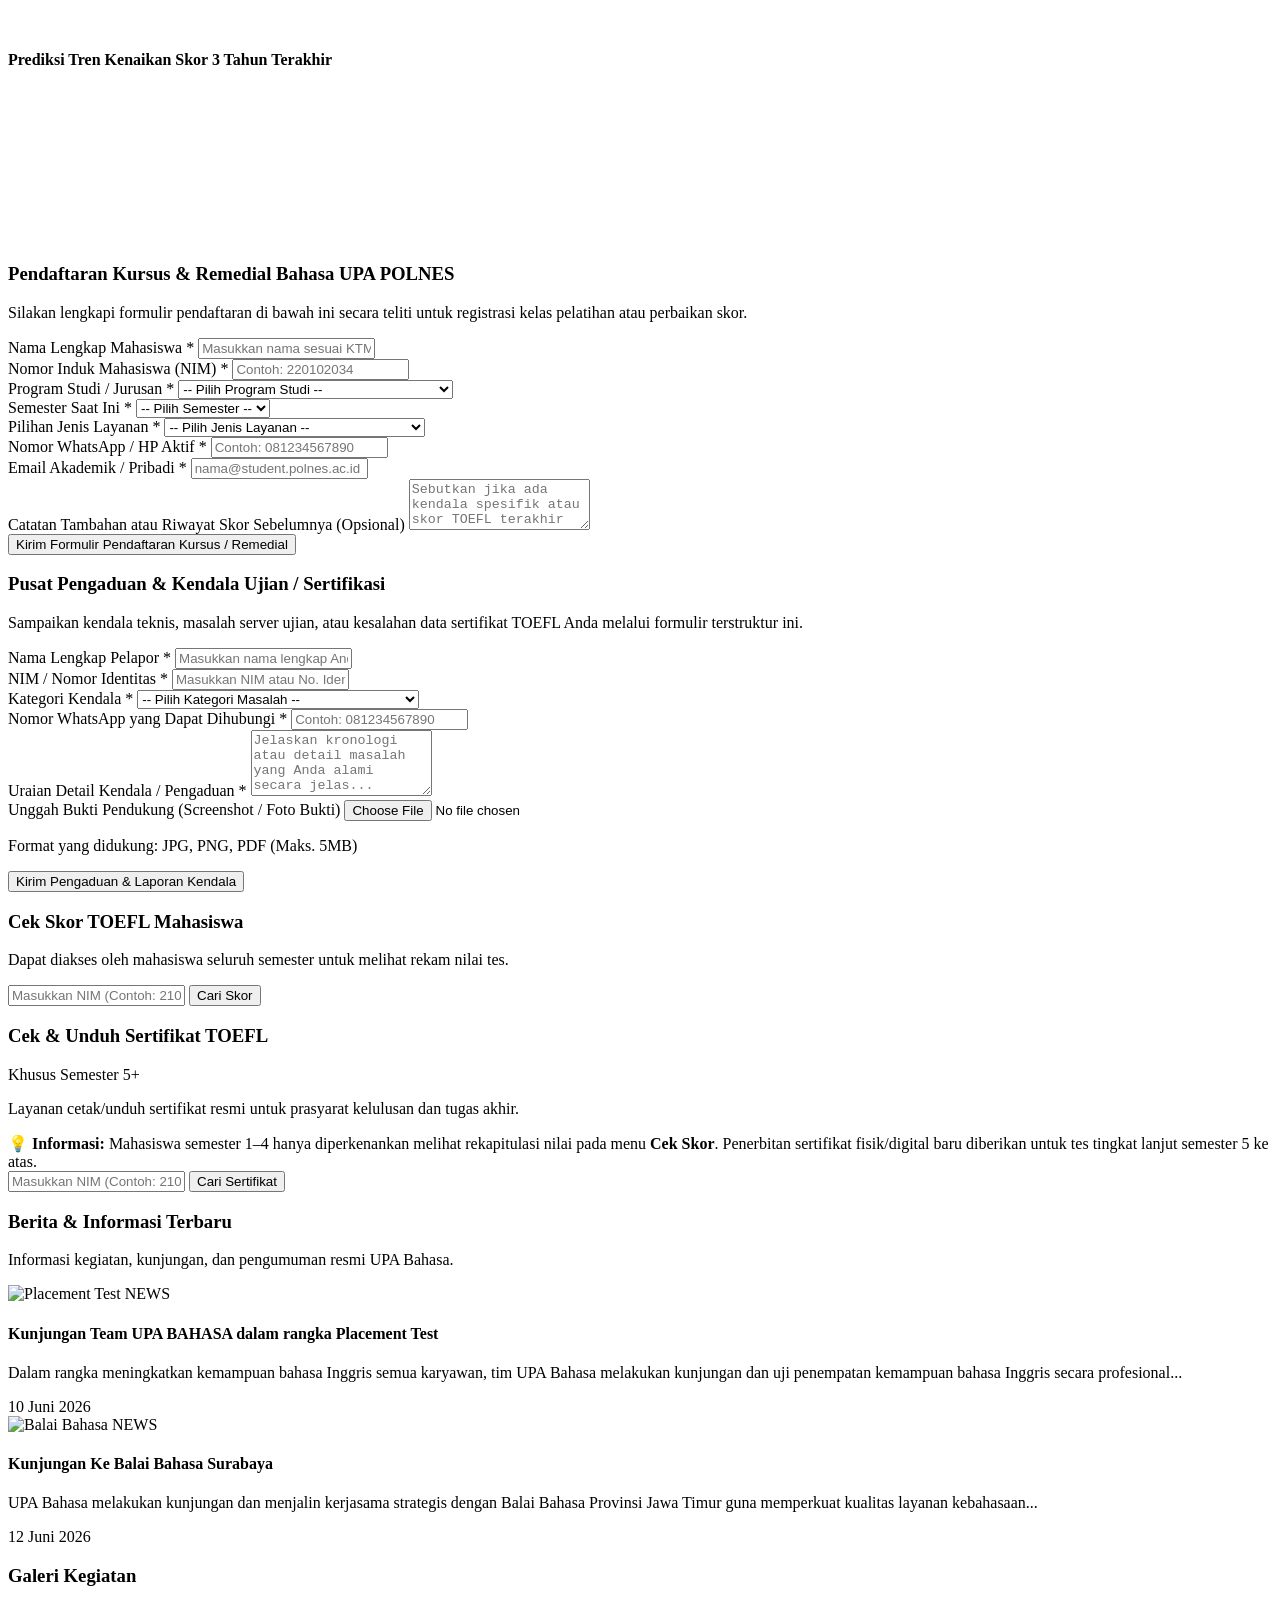
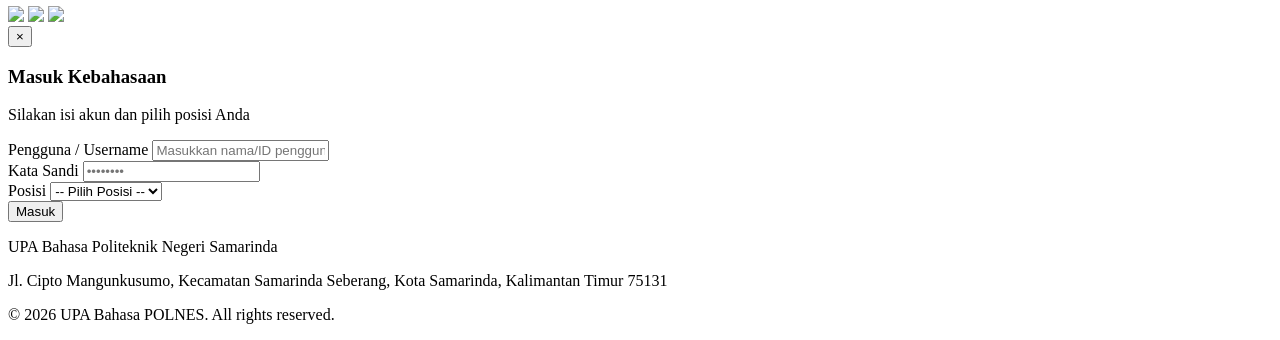
==== commit 0b362716: "update" ====
--- a/index.html
+++ b/index.html
@@ -57,9 +57,11 @@
             border-radius: 9999px;
         }
         .hero-bg {
-            background-image: linear-gradient(to bottom, rgba(5, 46, 22, 0.75), rgba(20, 83, 45, 0.85)), url('assets/img/gedung-polnes.jpg');
-            background-size: cover;
-            background-position: center;
+            /* Latar belakang diubah menggunakan file foto polnes.jpg dengan overlay gradasi agar teks terbaca jelas */
+            background-image: linear-gradient(to bottom, rgba(5, 46, 22, 0.75), rgba(20, 83, 45, 0.85)), url('assets/img/polnes.jpg');
+            background-size: cover;          /* Agar gambar pas menutupi area tanpa gepeng/tarik */
+            background-position: center;     /* Memposisikan gambar tepat di tengah */
+            background-repeat: no-repeat;    /* Mencegah gambar berulang */
         }
         .card-academic {
             transition: all 0.25s cubic-bezier(0.16, 1, 0.3, 1);
@@ -102,7 +104,7 @@
             
             <div class="flex items-center space-x-3.5 cursor-pointer group" onclick="showPage('beranda', 'Beranda', 'nav-beranda')">
                 <div class="w-11 h-11 bg-white rounded-xl flex items-center justify-center p-1 border-2 border-amber-400/80 shadow-md group-hover:scale-105 transition-transform duration-300">
-                    <img src="assets/img/logo-polnes.png" alt="Logo Polnes" class="w-full h-full object-contain">
+                    <img src="assets/img/logo.png" alt="Logo Polnes" class="w-full h-full object-contain">
                 </div>
                 <div>
                     <h1 class="text-xl font-black text-brand-950 tracking-tight leading-none group-hover:text-brand-800 transition">UPA BAHASA</h1>
@@ -180,8 +182,8 @@
                     <button onclick="showPage('cek-skor', 'Cek Skor TOEFL Mahasiswa', 'nav-skor')" class="bg-amber-500 hover:bg-amber-600 text-slate-950 font-bold px-5 py-2.5 rounded-lg shadow-md active:scale-95 transition-all text-xs">
                         Cek Skor TOEFL
                     </button>
-                    <button onclick="showPage('cek-sertifikat', 'Cek Sertifikat TOEFL (Semester 5+)', 'nav-sertifikat')" class="bg-emerald-700 hover:bg-emerald-800 text-white font-bold px-5 py-2.5 rounded-lg shadow-md active:scale-95 transition-all text-xs border border-emerald-500">
-                        Cek Sertifikat (Smtr 5+)
+                    <button onclick="showPage('cek-sertifikat', 'Cek Sertifikat TOEFL', 'nav-sertifikat')" class="bg-emerald-700 hover:bg-emerald-800 text-white font-bold px-5 py-2.5 rounded-lg shadow-md active:scale-95 transition-all text-xs border border-emerald-500">
+                        Cek Sertifikat 
                     </button>
                 </div>
             </div>
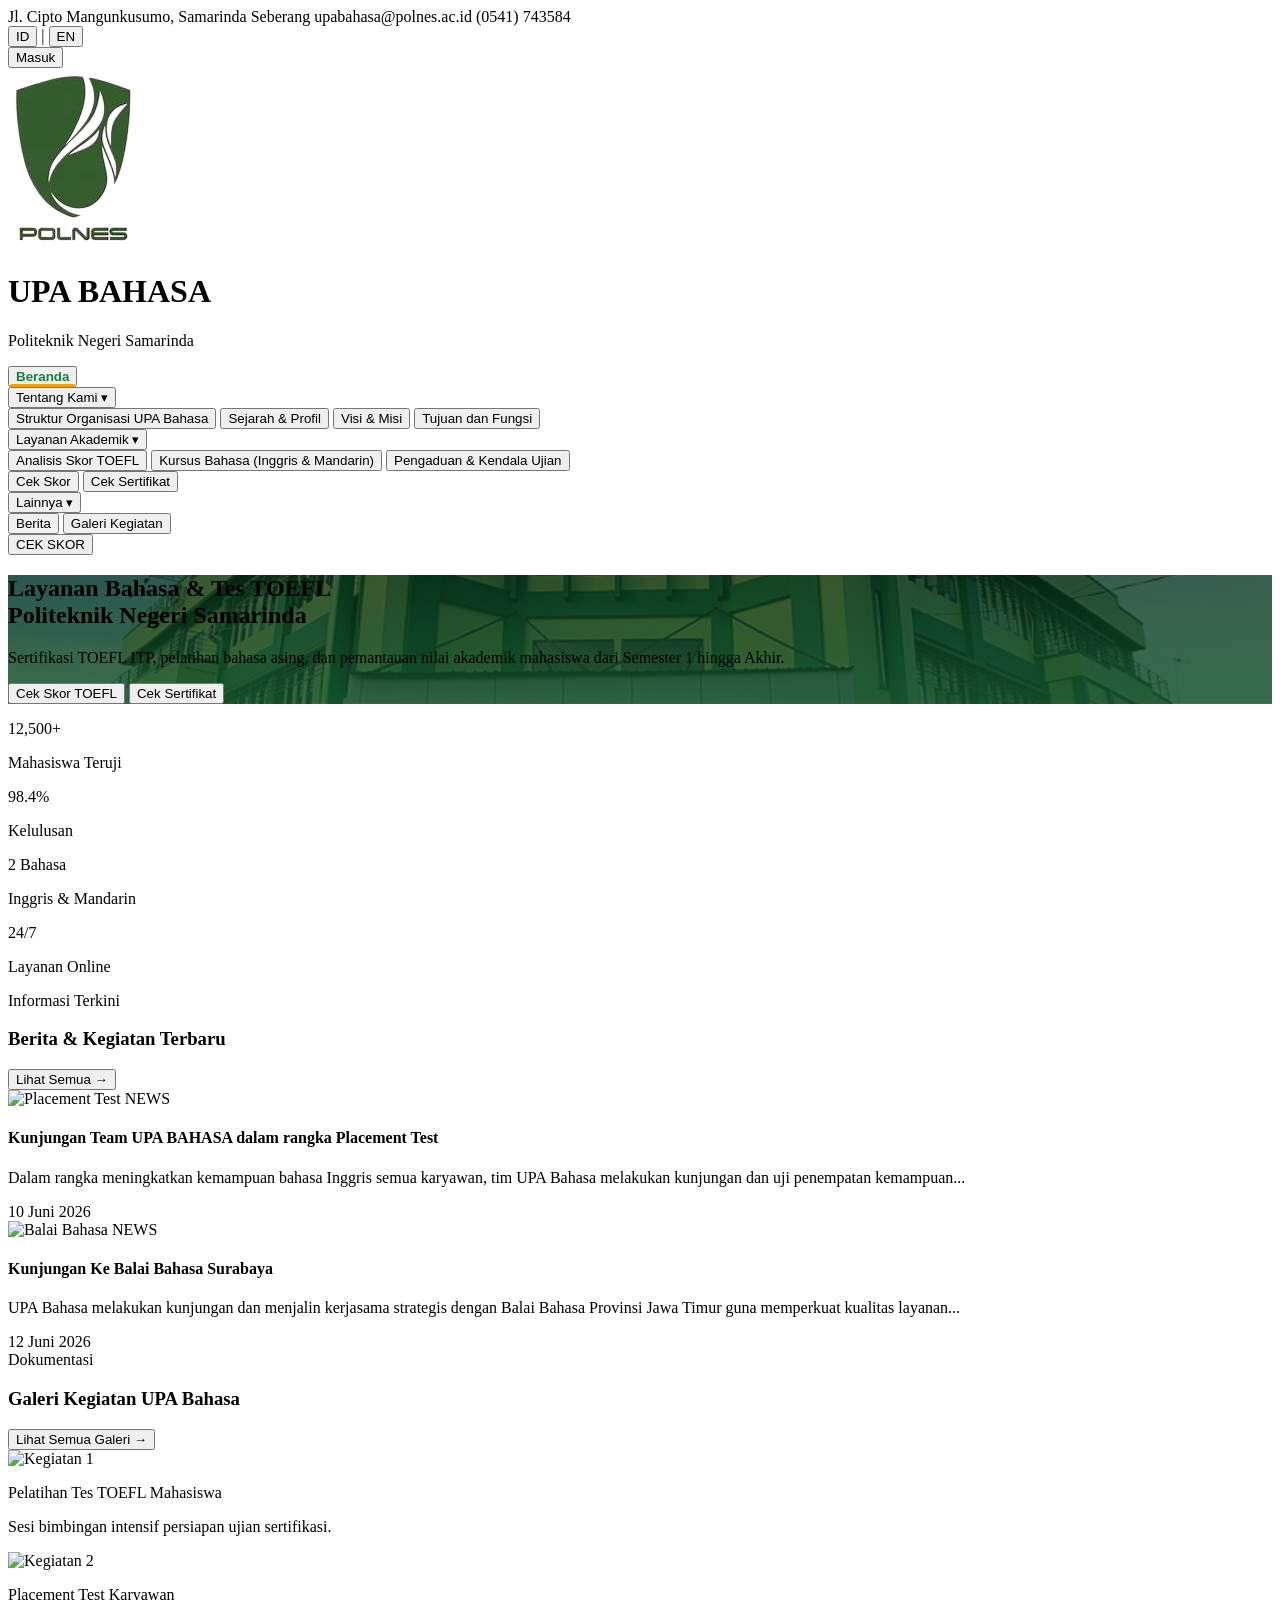
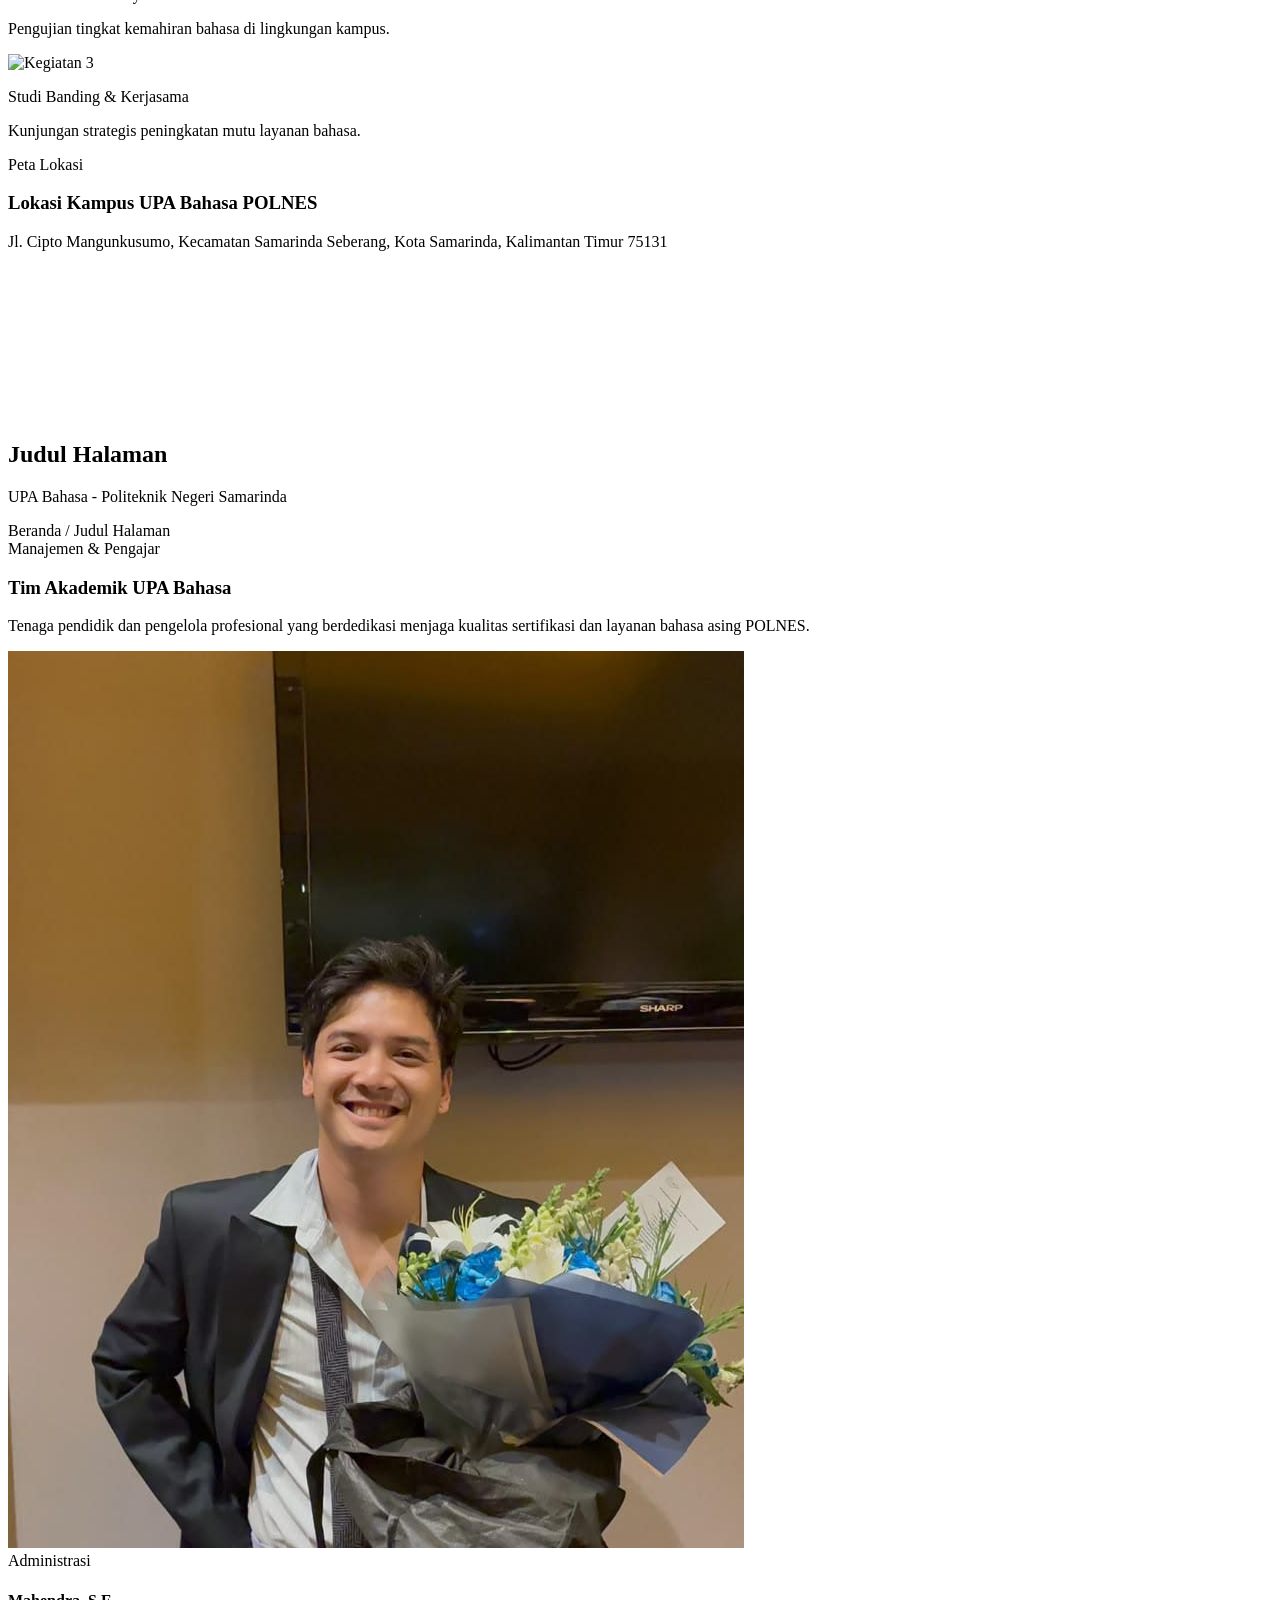
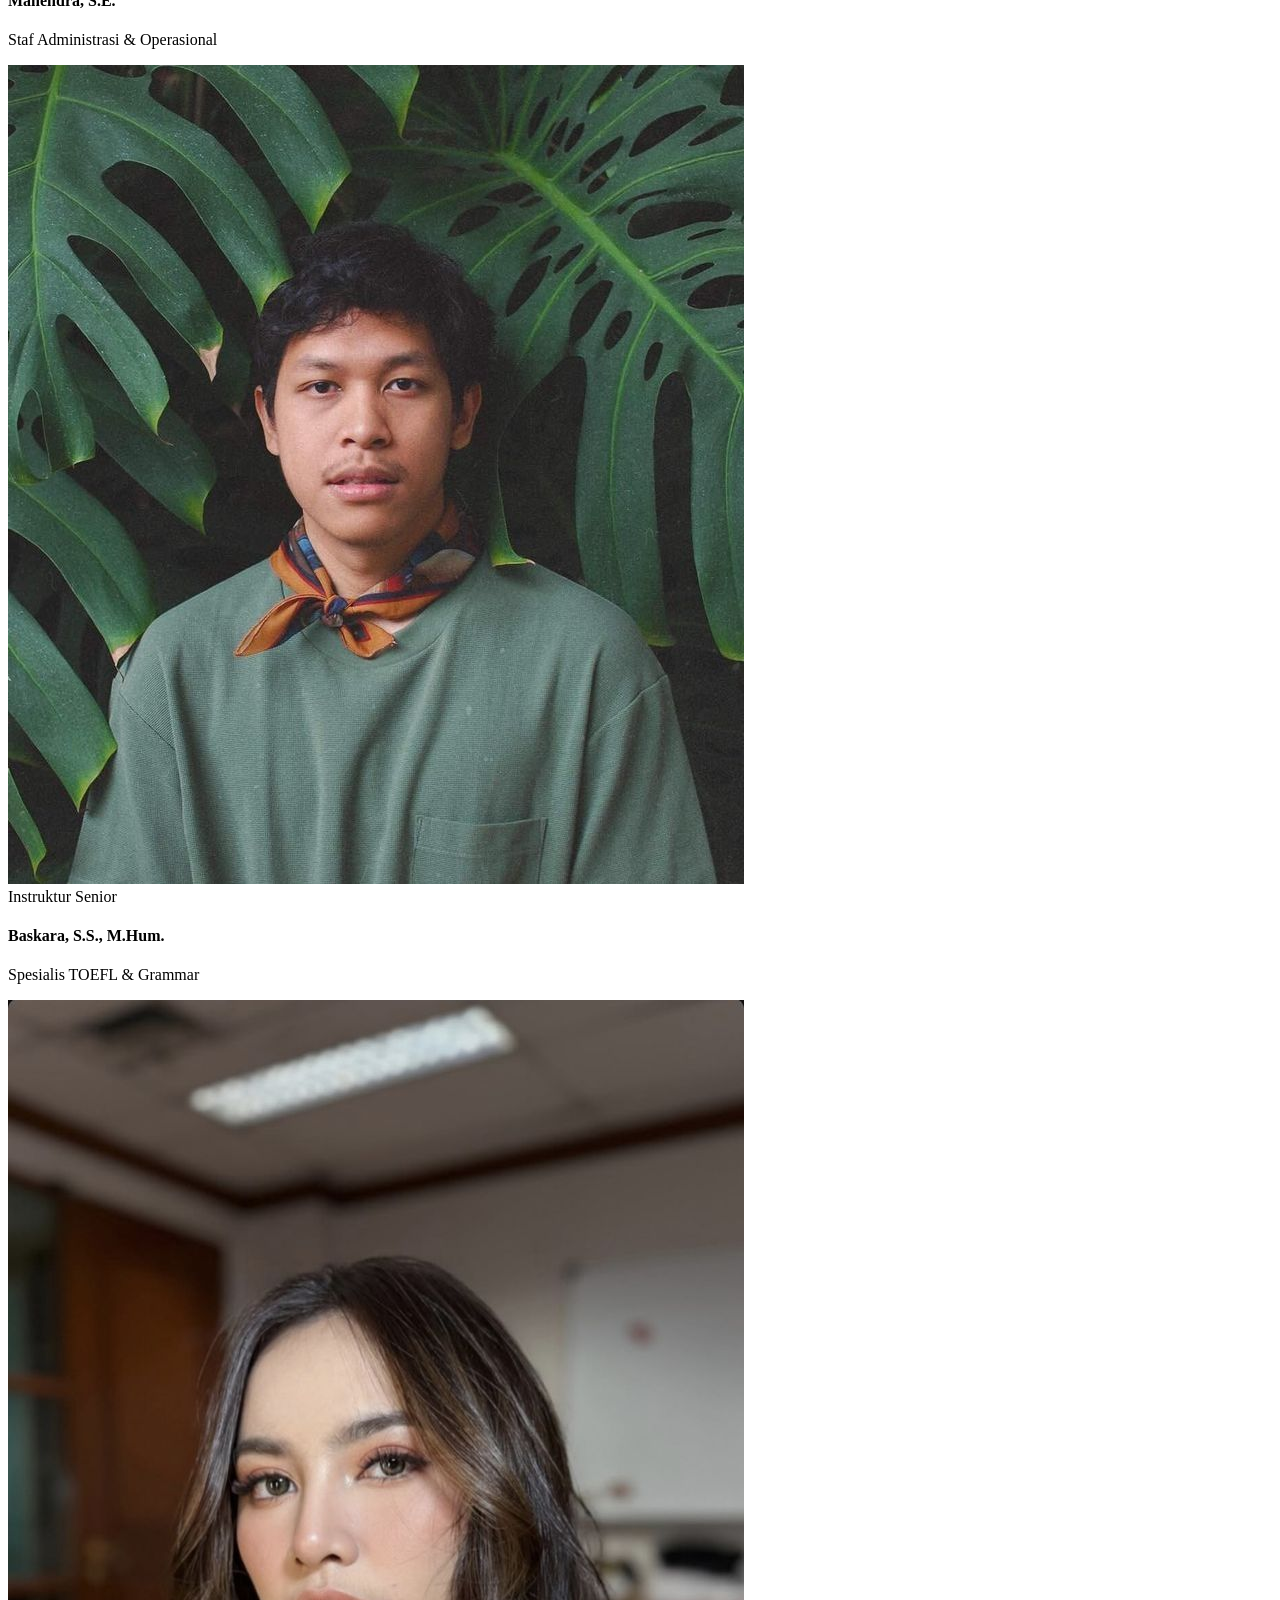
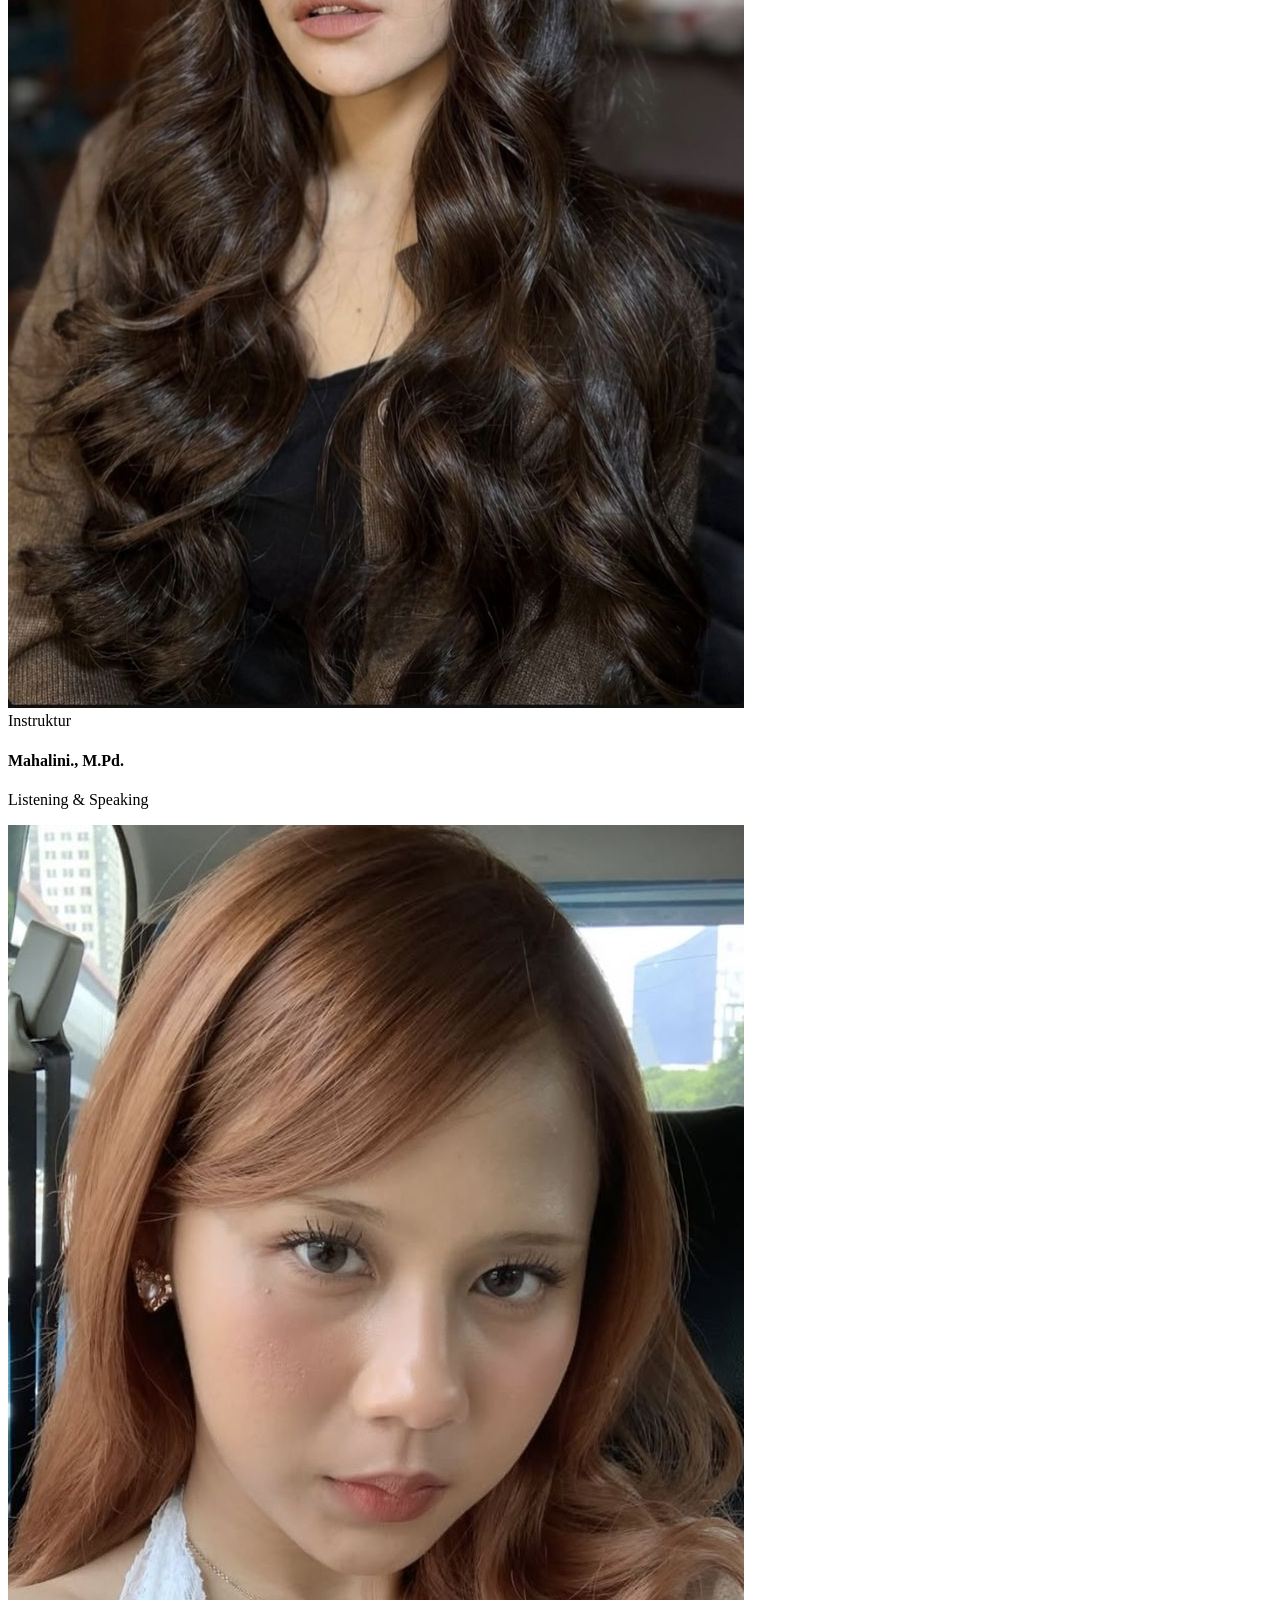
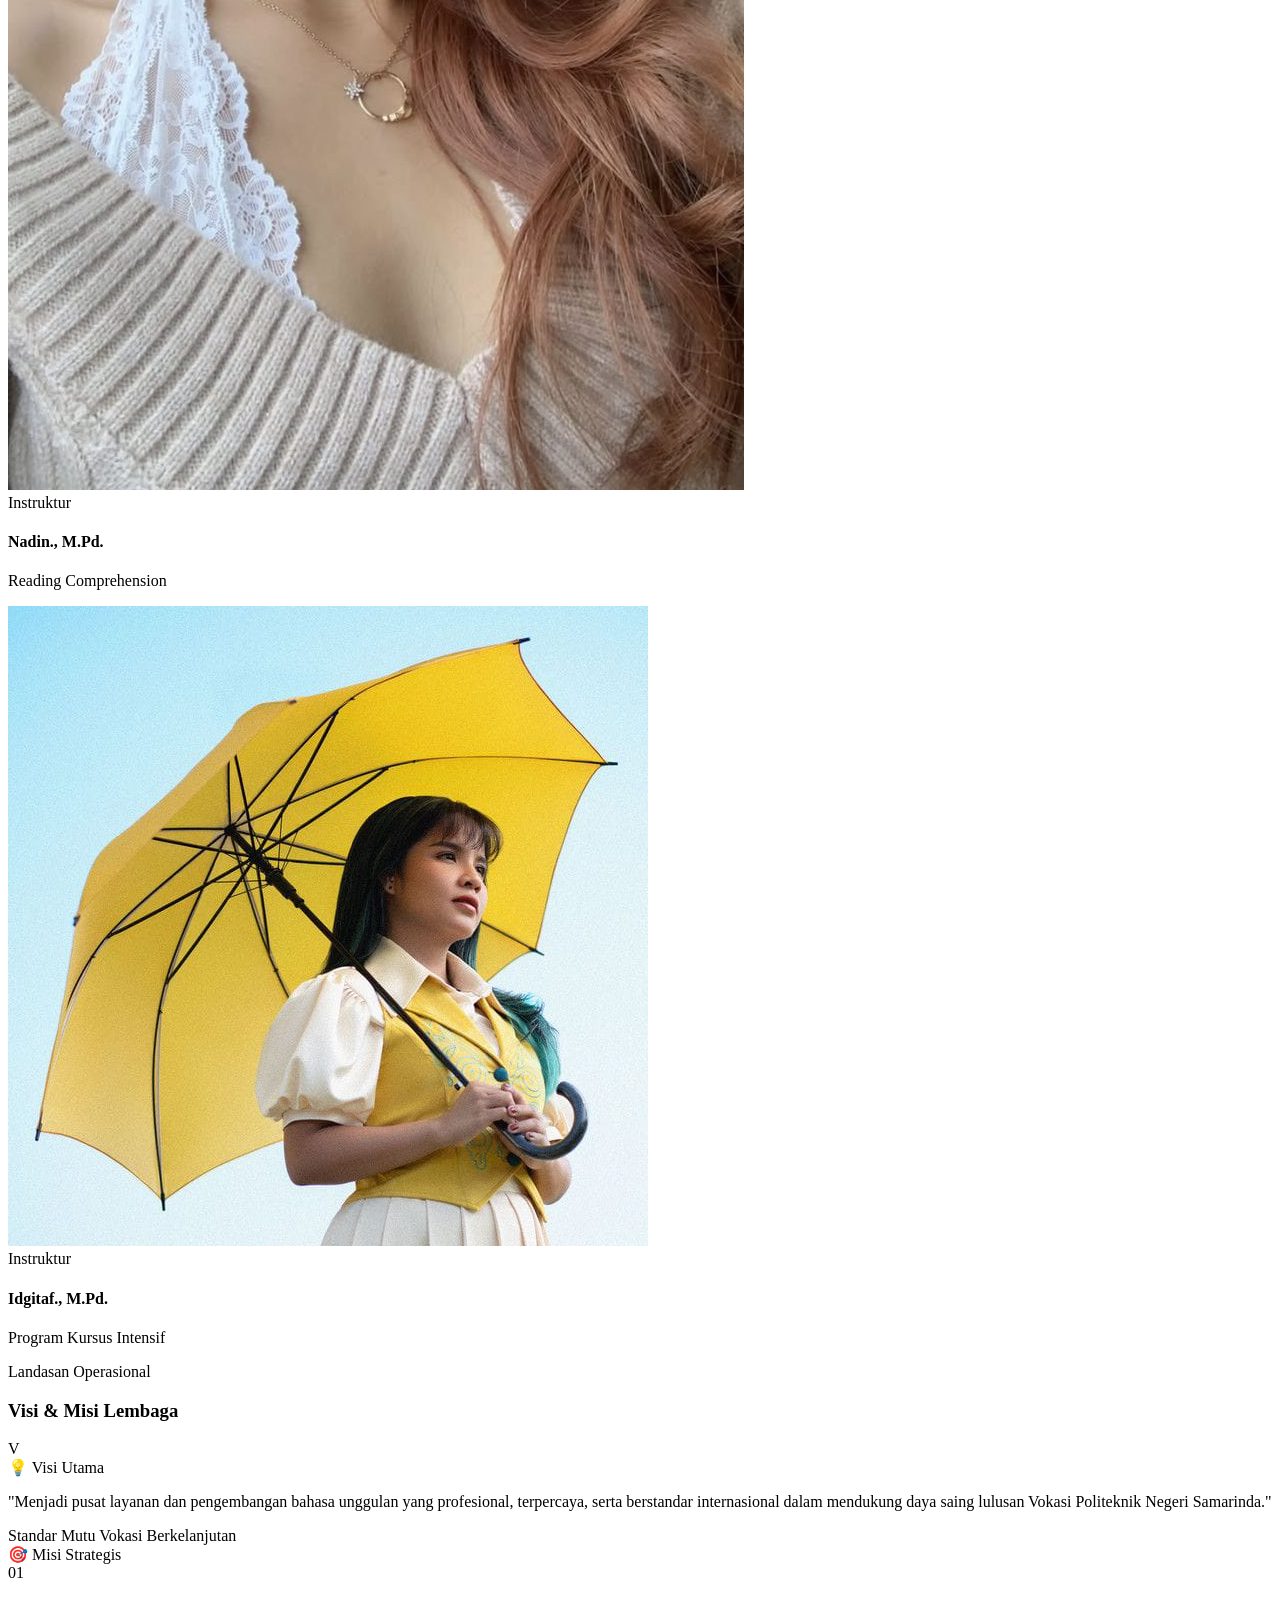
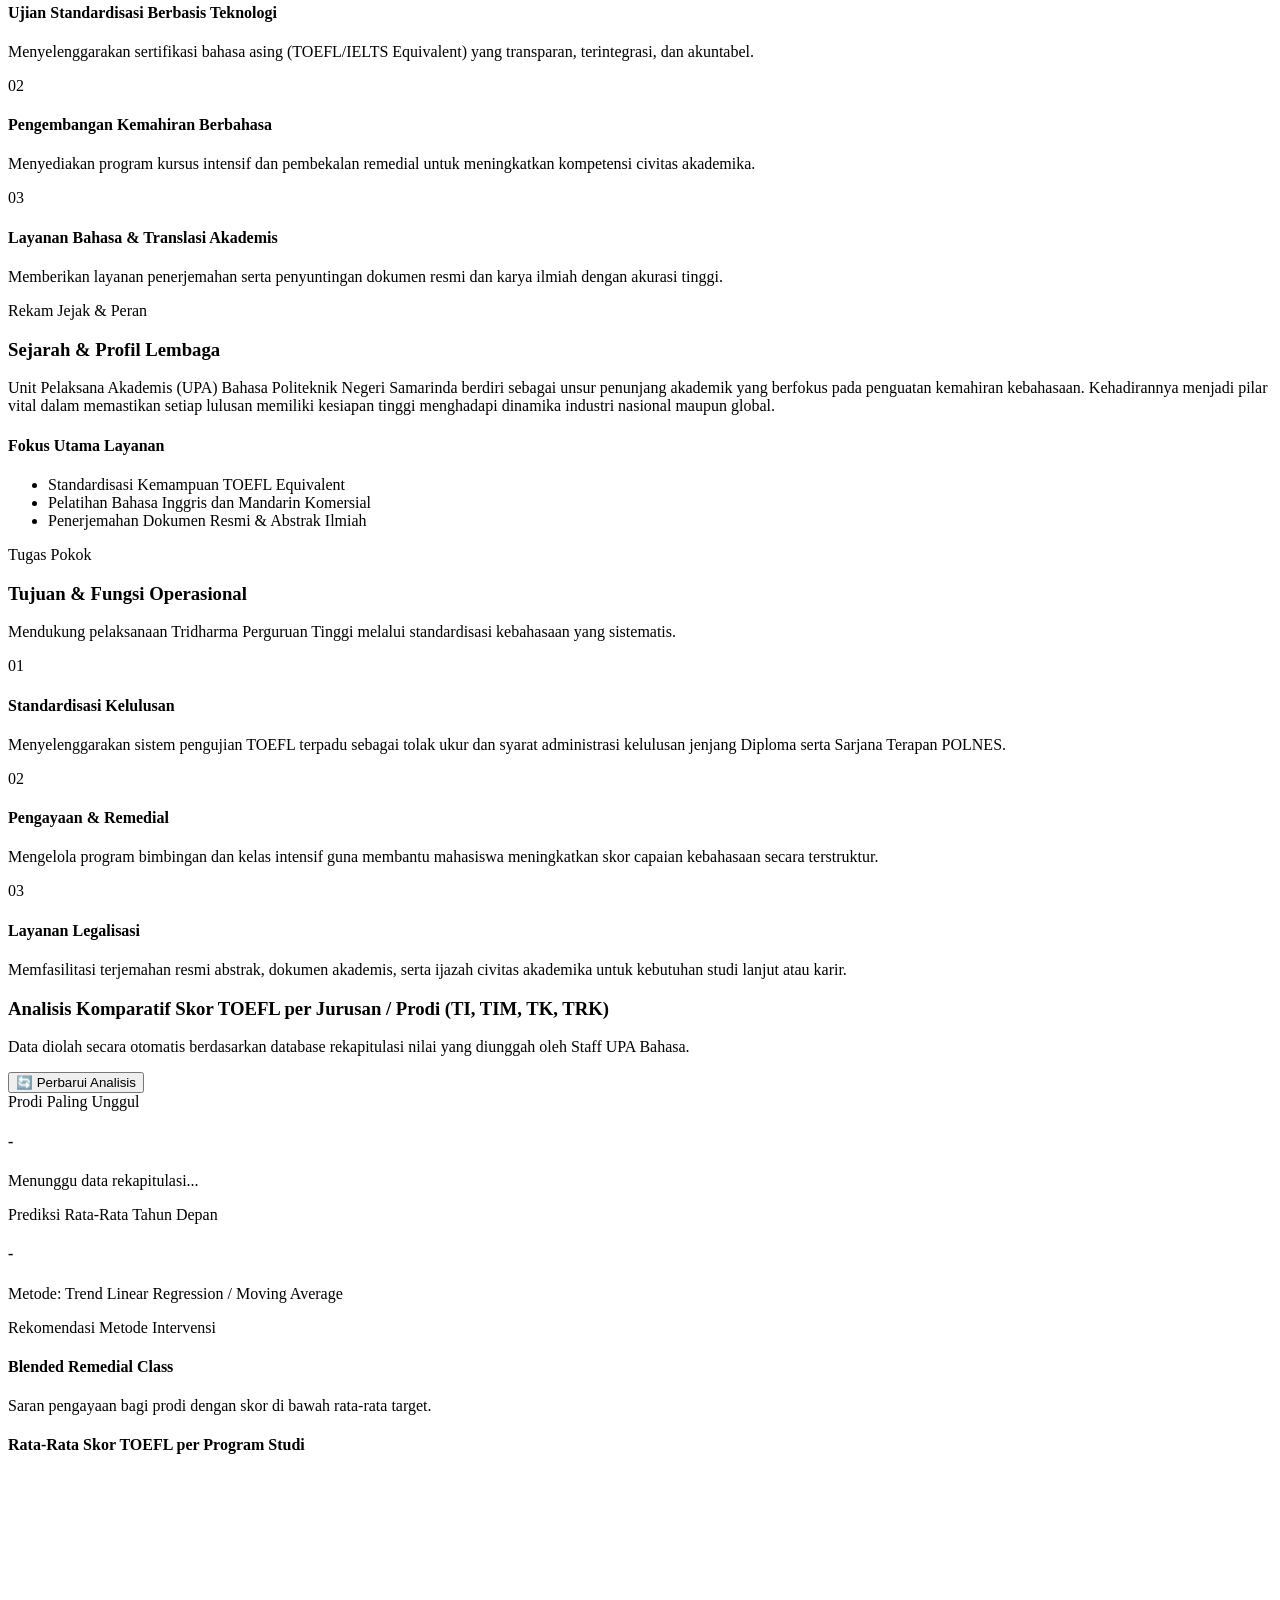
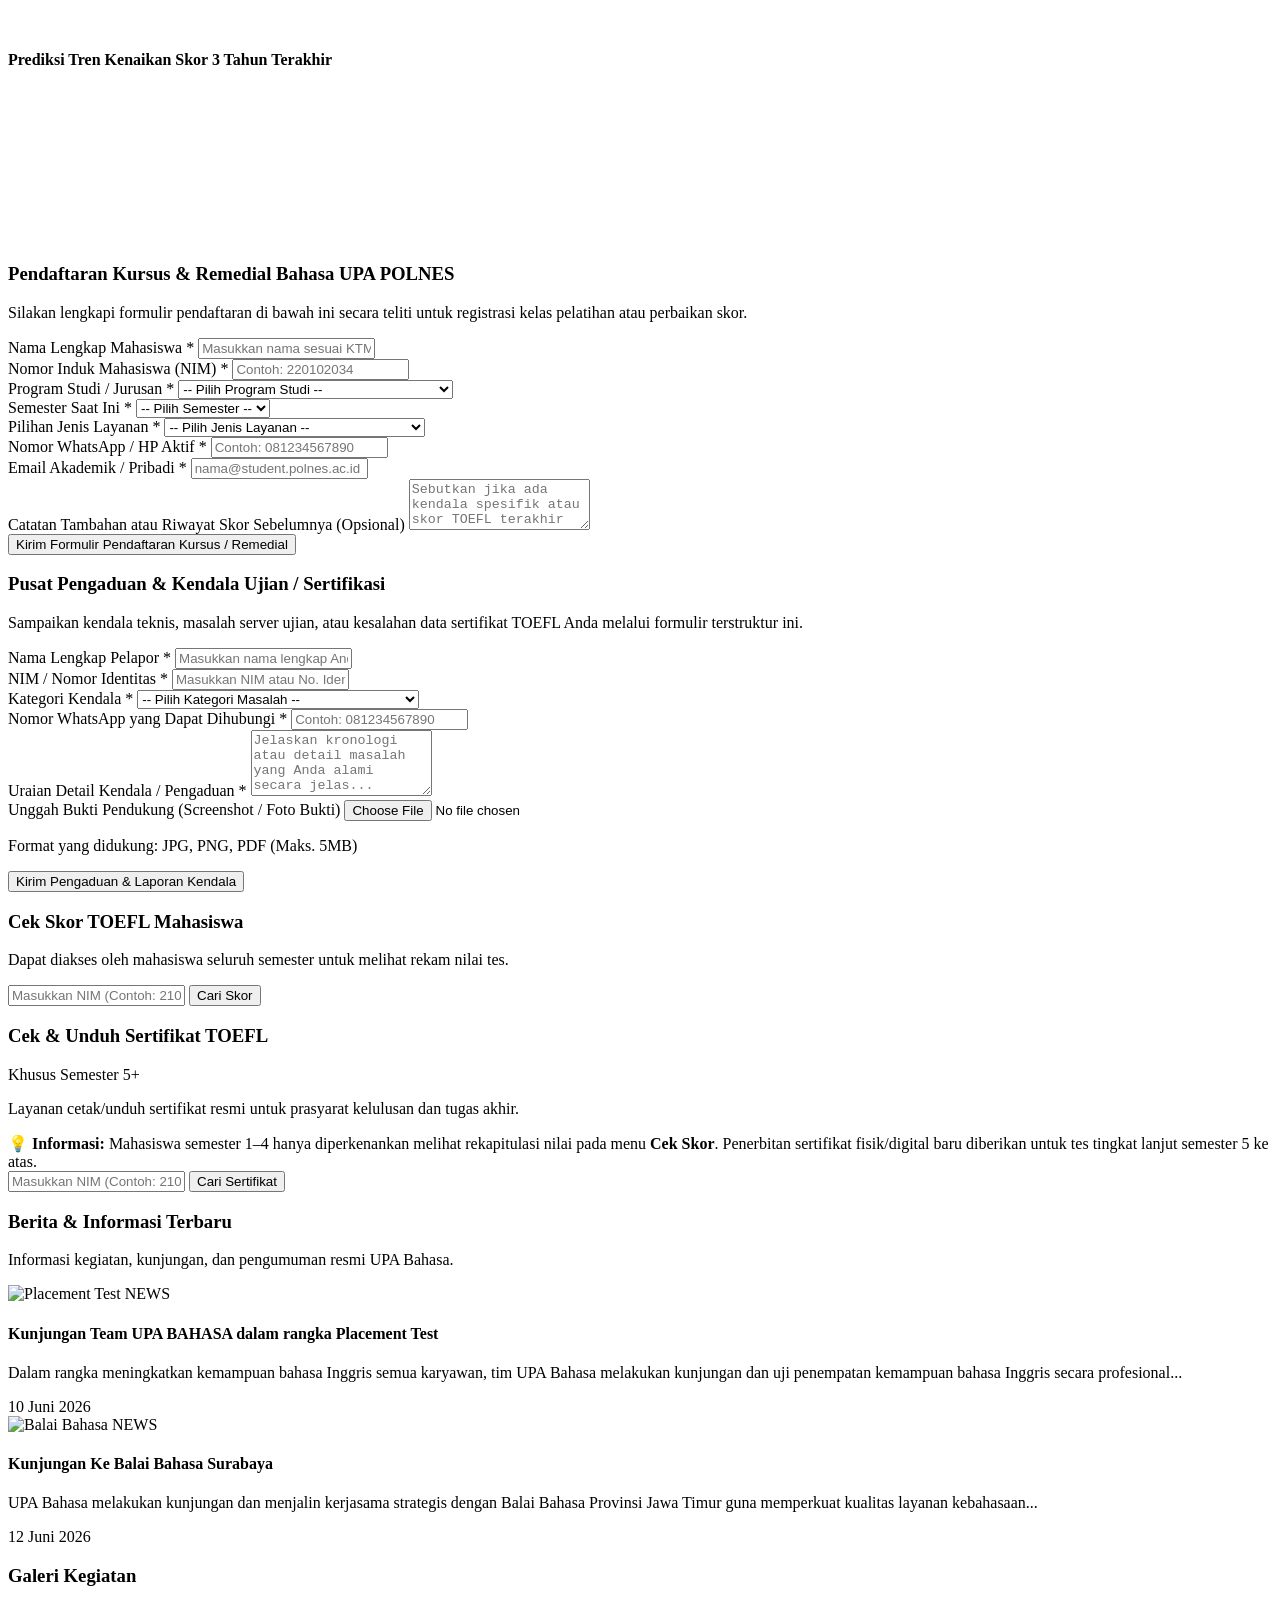
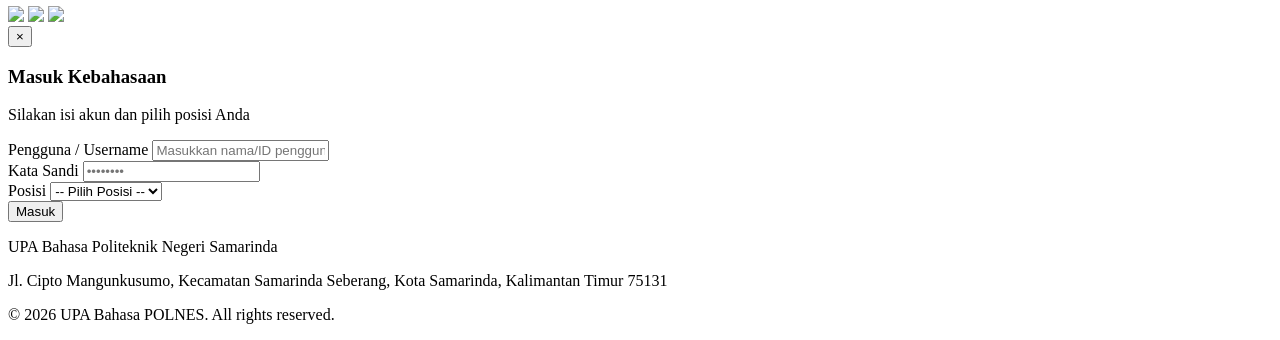
==== commit d98347d8: "update" ====
--- a/index.html
+++ b/index.html
@@ -57,8 +57,8 @@
             border-radius: 9999px;
         }
         .hero-bg {
-            /* Latar belakang diubah menggunakan file foto polnes.jpg dengan overlay gradasi agar teks terbaca jelas */
-            background-image: linear-gradient(to bottom, rgba(5, 46, 22, 0.75), rgba(20, 83, 45, 0.85)), url('assets/img/polnes.jpg');
+            /* Latar belakang diubah menggunakan file foto polnes2.jpg dengan overlay gradasi agar teks terbaca jelas */
+            background-image: linear-gradient(to bottom, rgba(5, 46, 22, 0.75), rgba(20, 83, 45, 0.85)), url('assets/img/polnes2.jpg');
             background-size: cover;          /* Agar gambar pas menutupi area tanpa gepeng/tarik */
             background-position: center;     /* Memposisikan gambar tepat di tengah */
             background-repeat: no-repeat;    /* Mencegah gambar berulang */
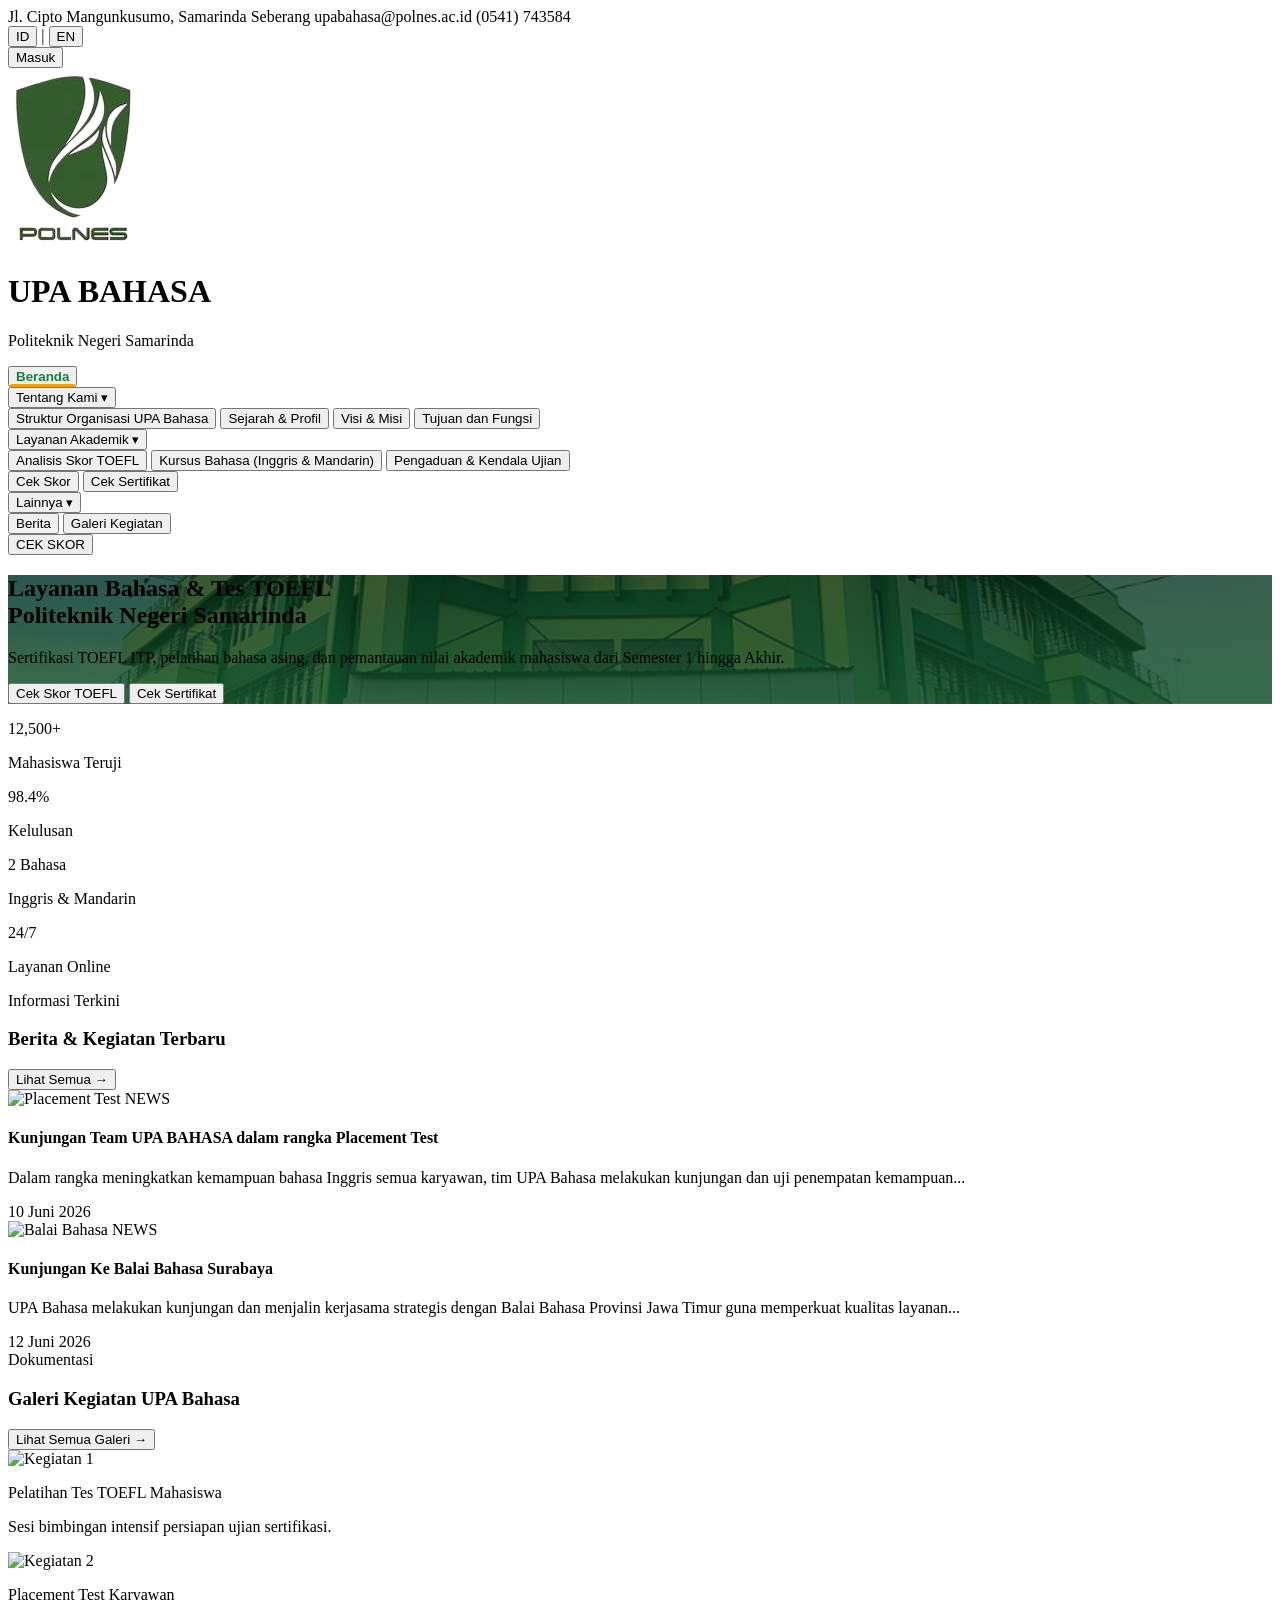
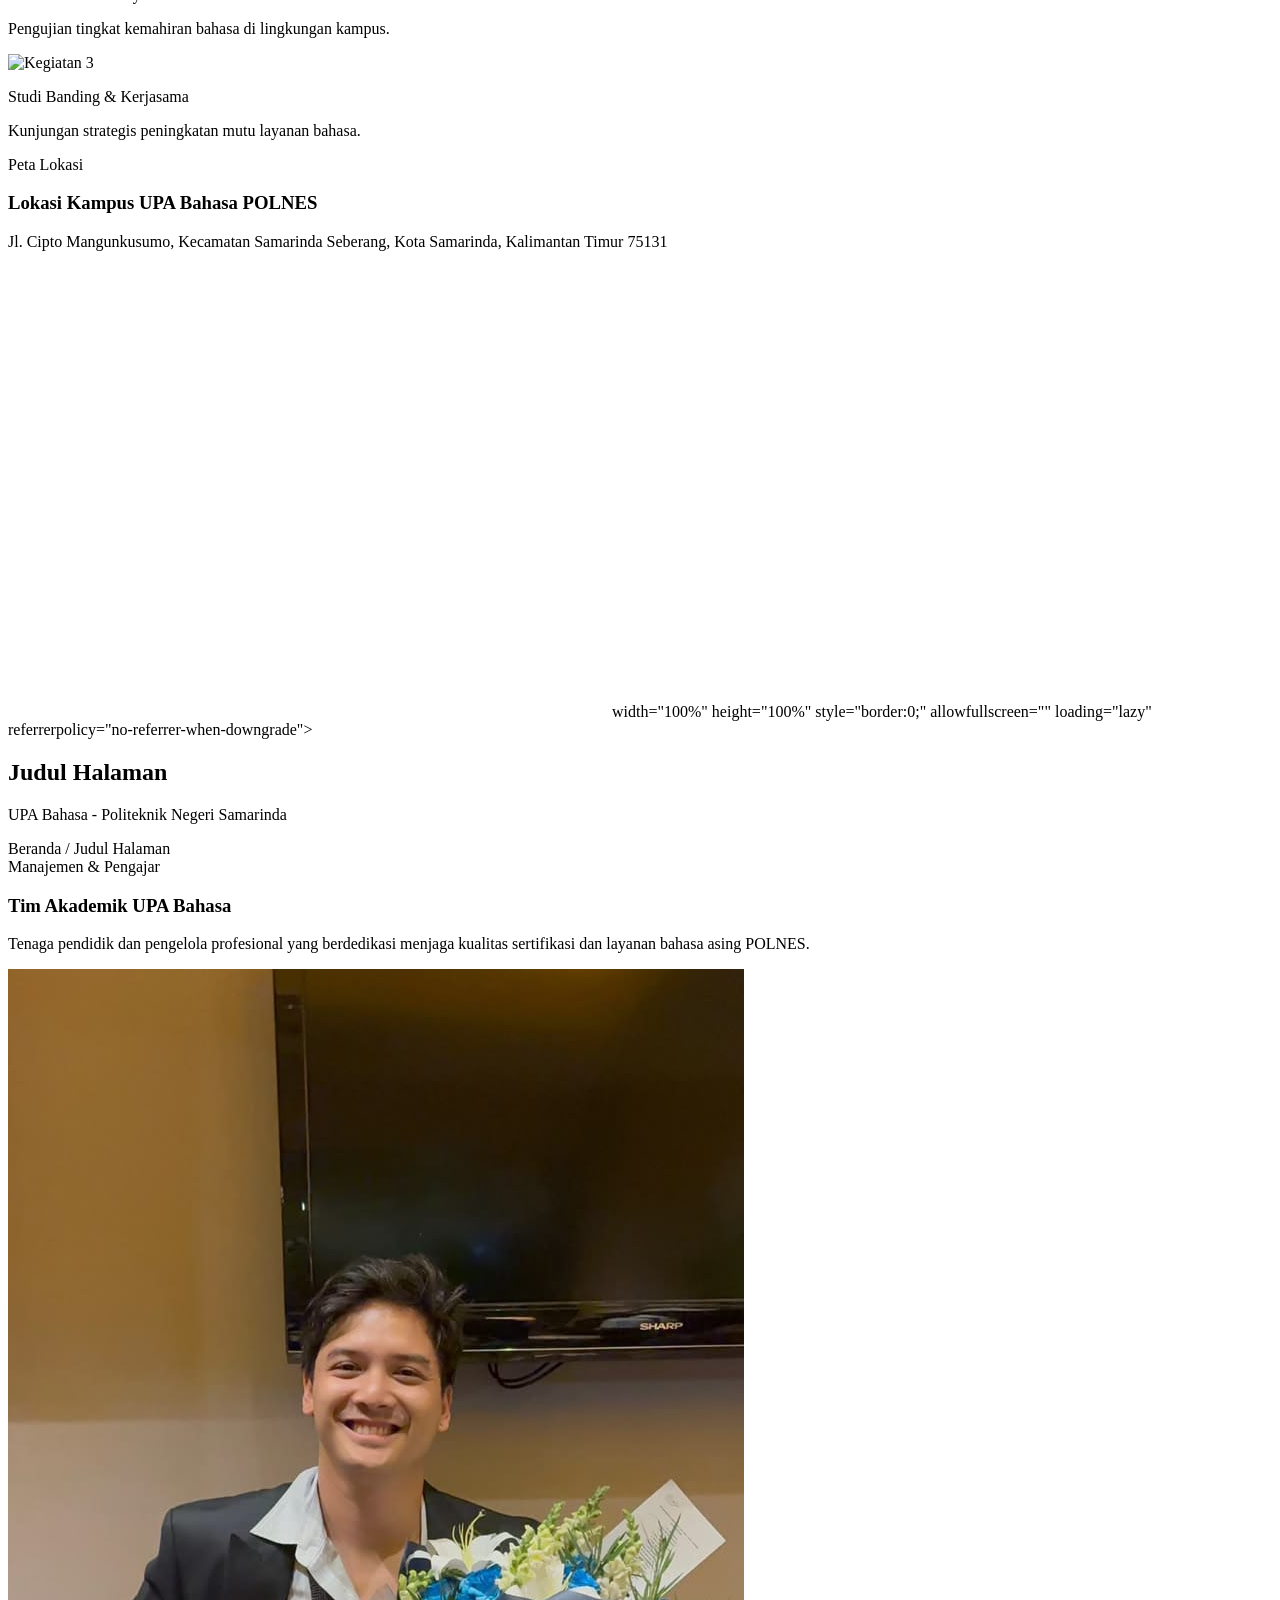
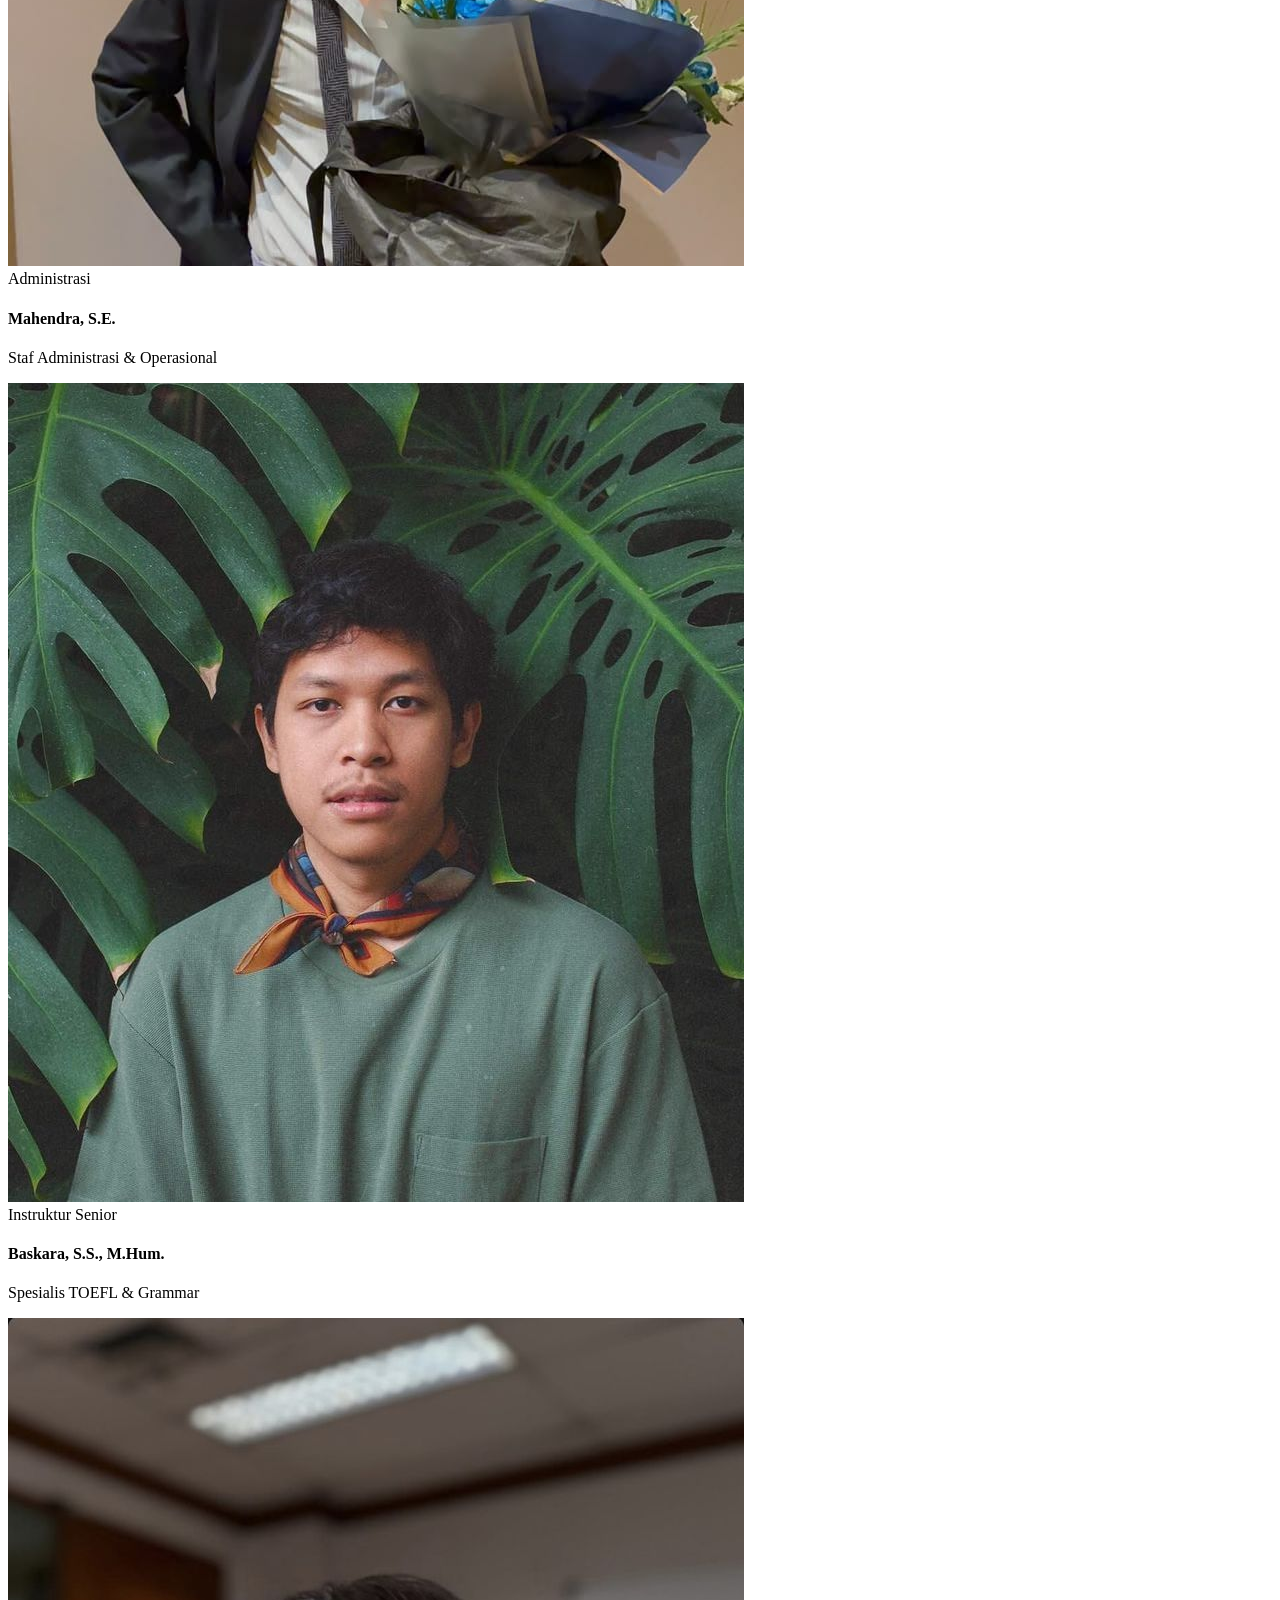
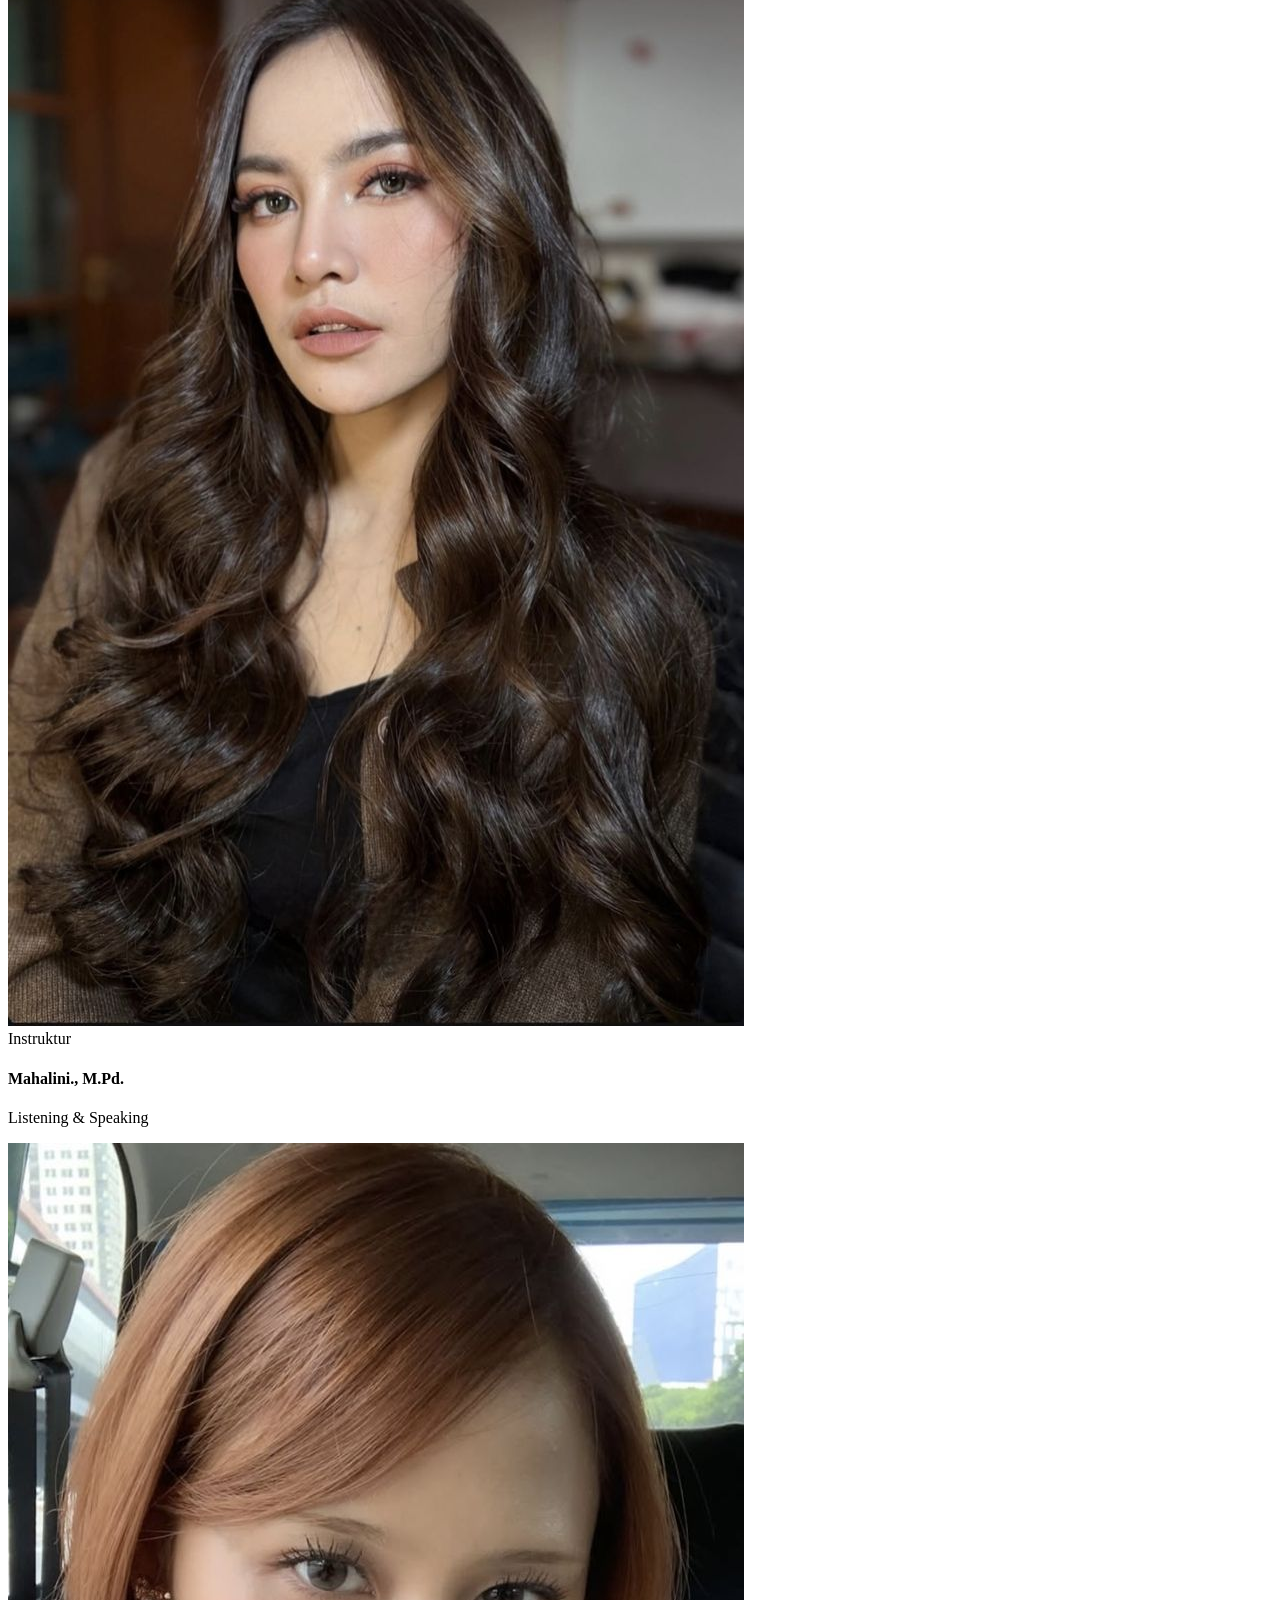
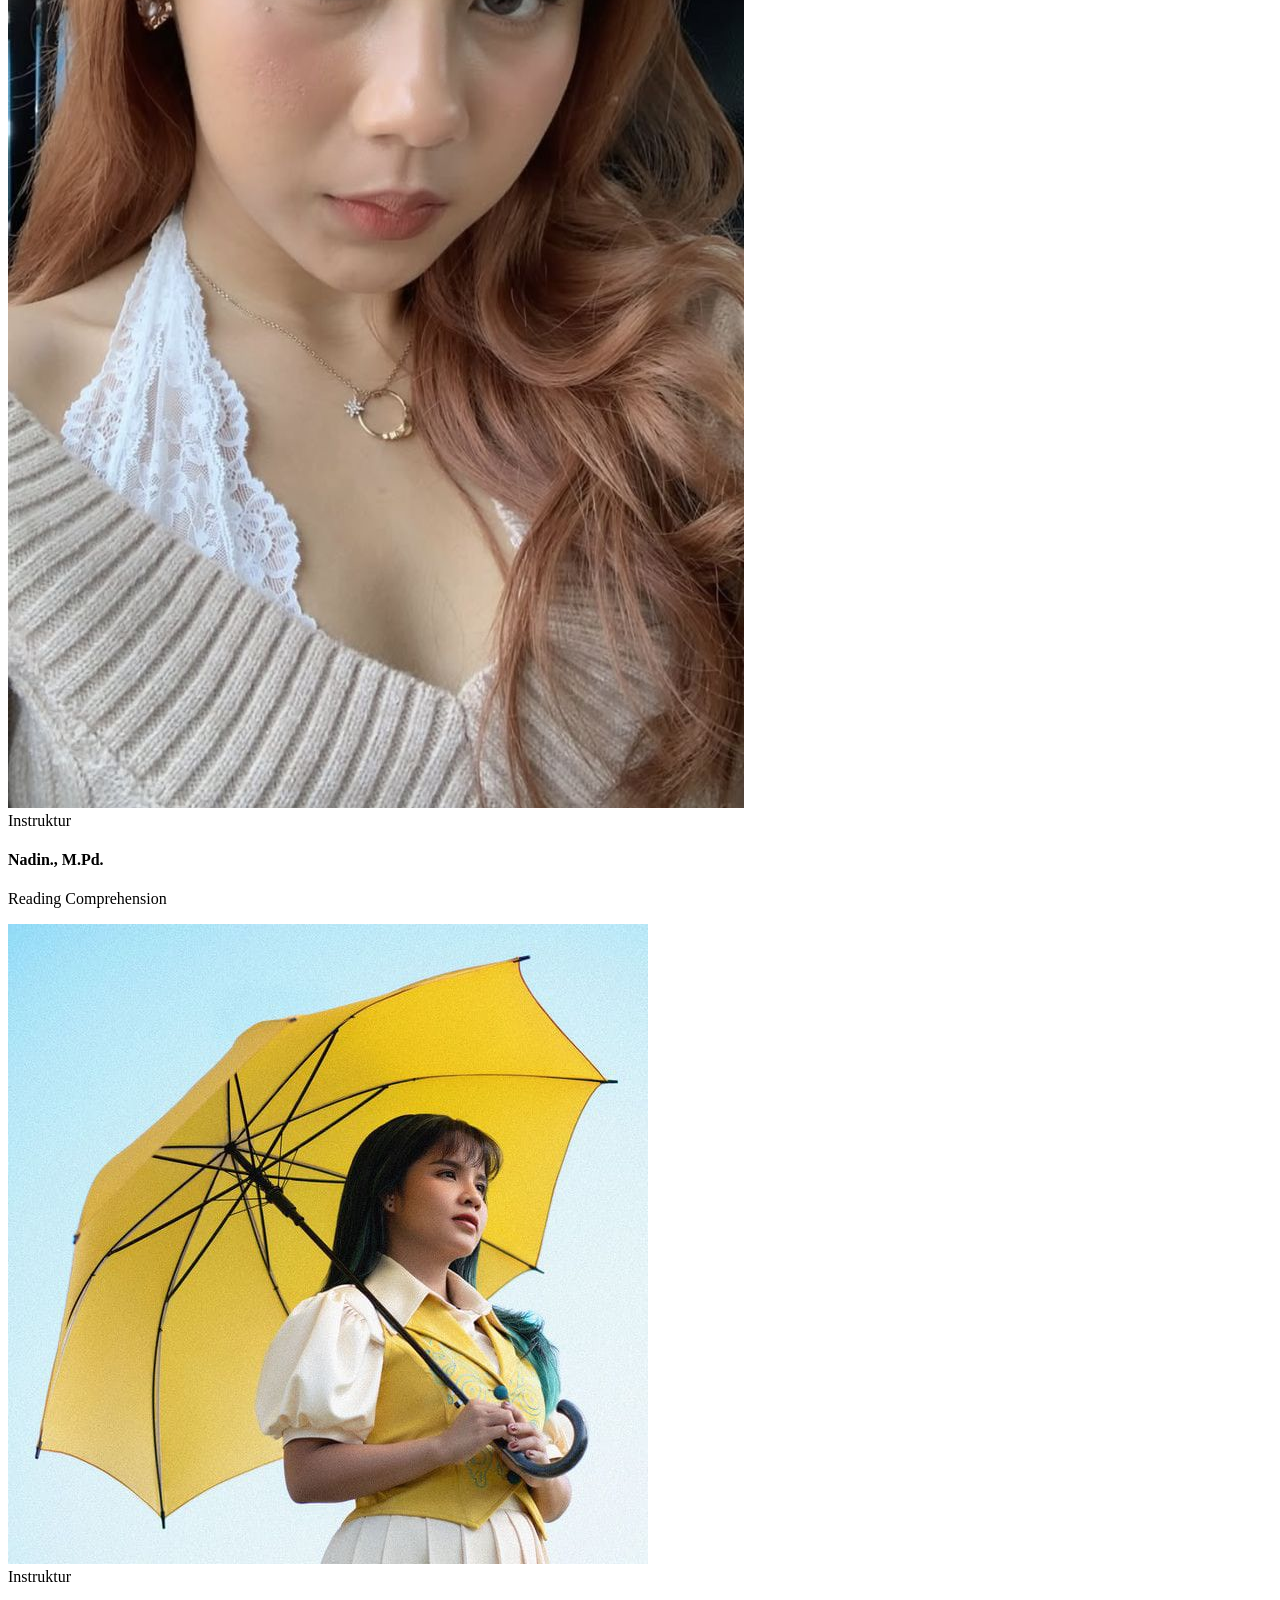
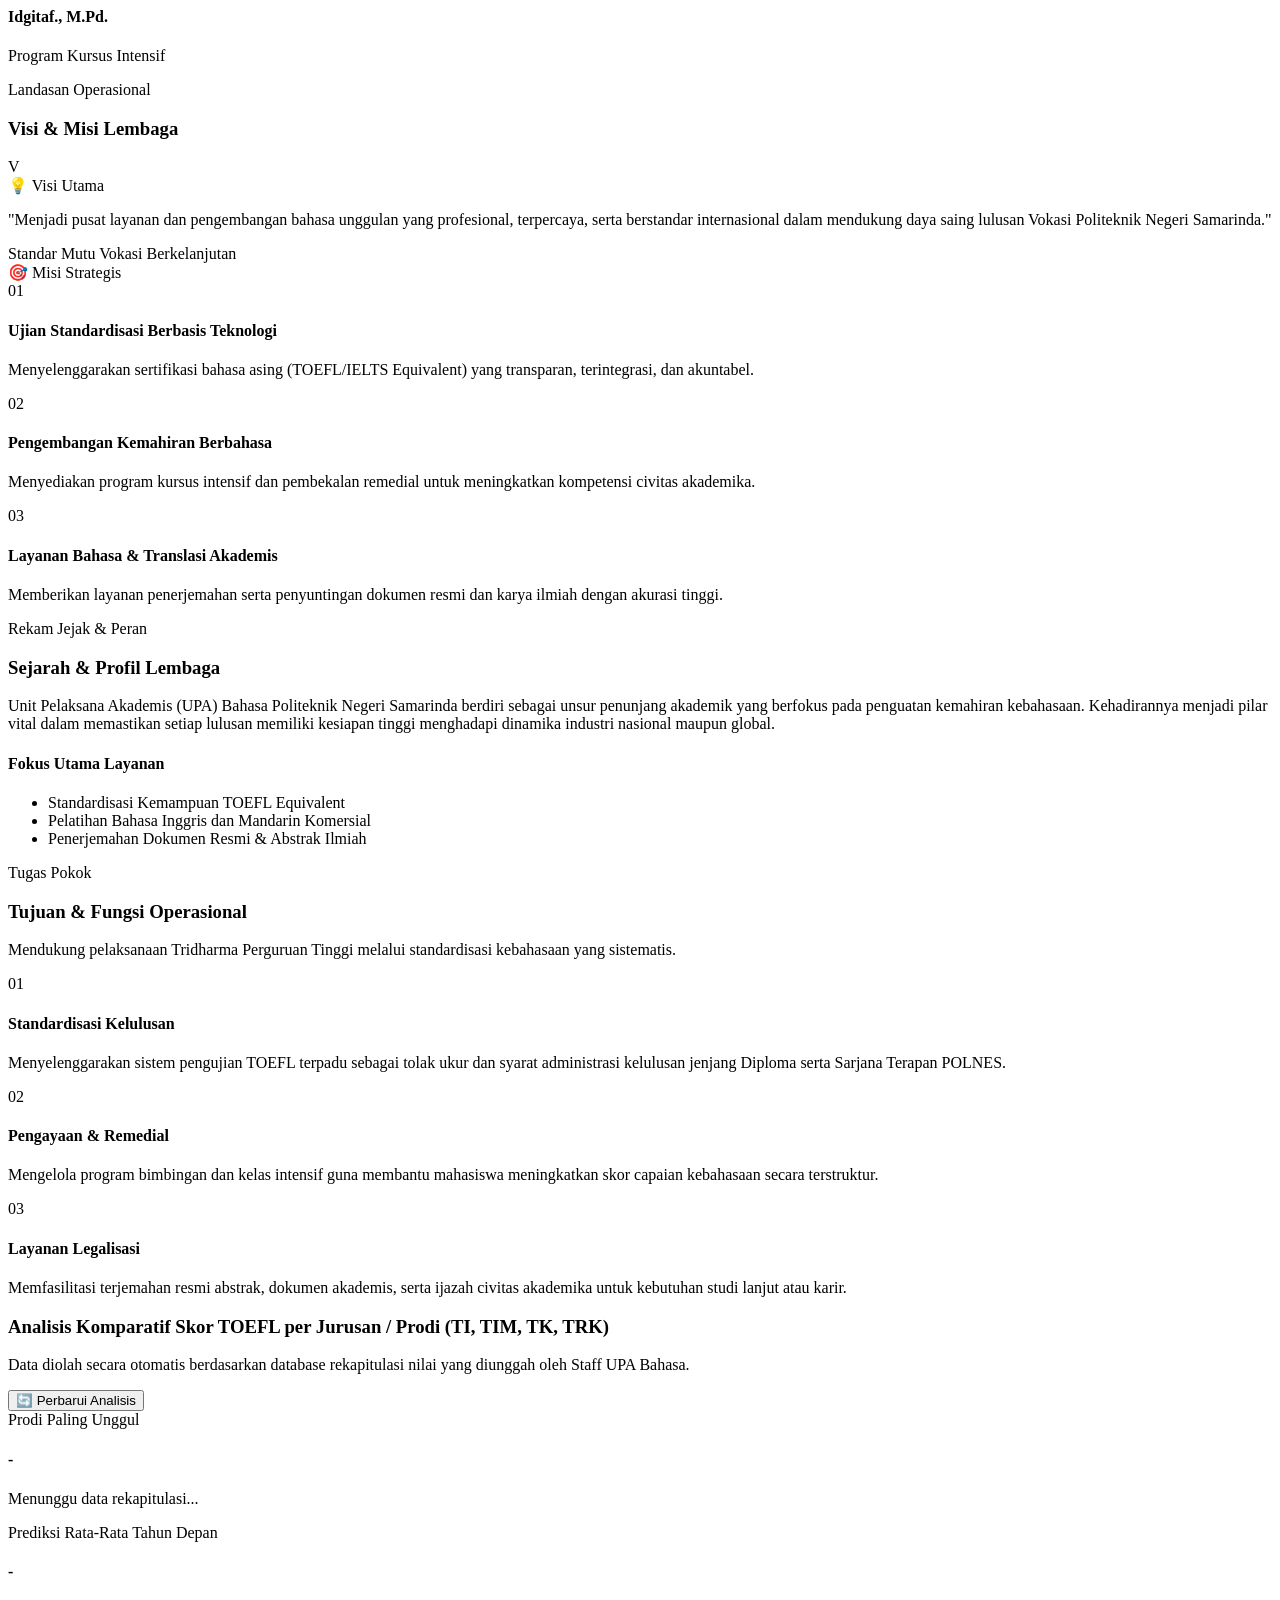
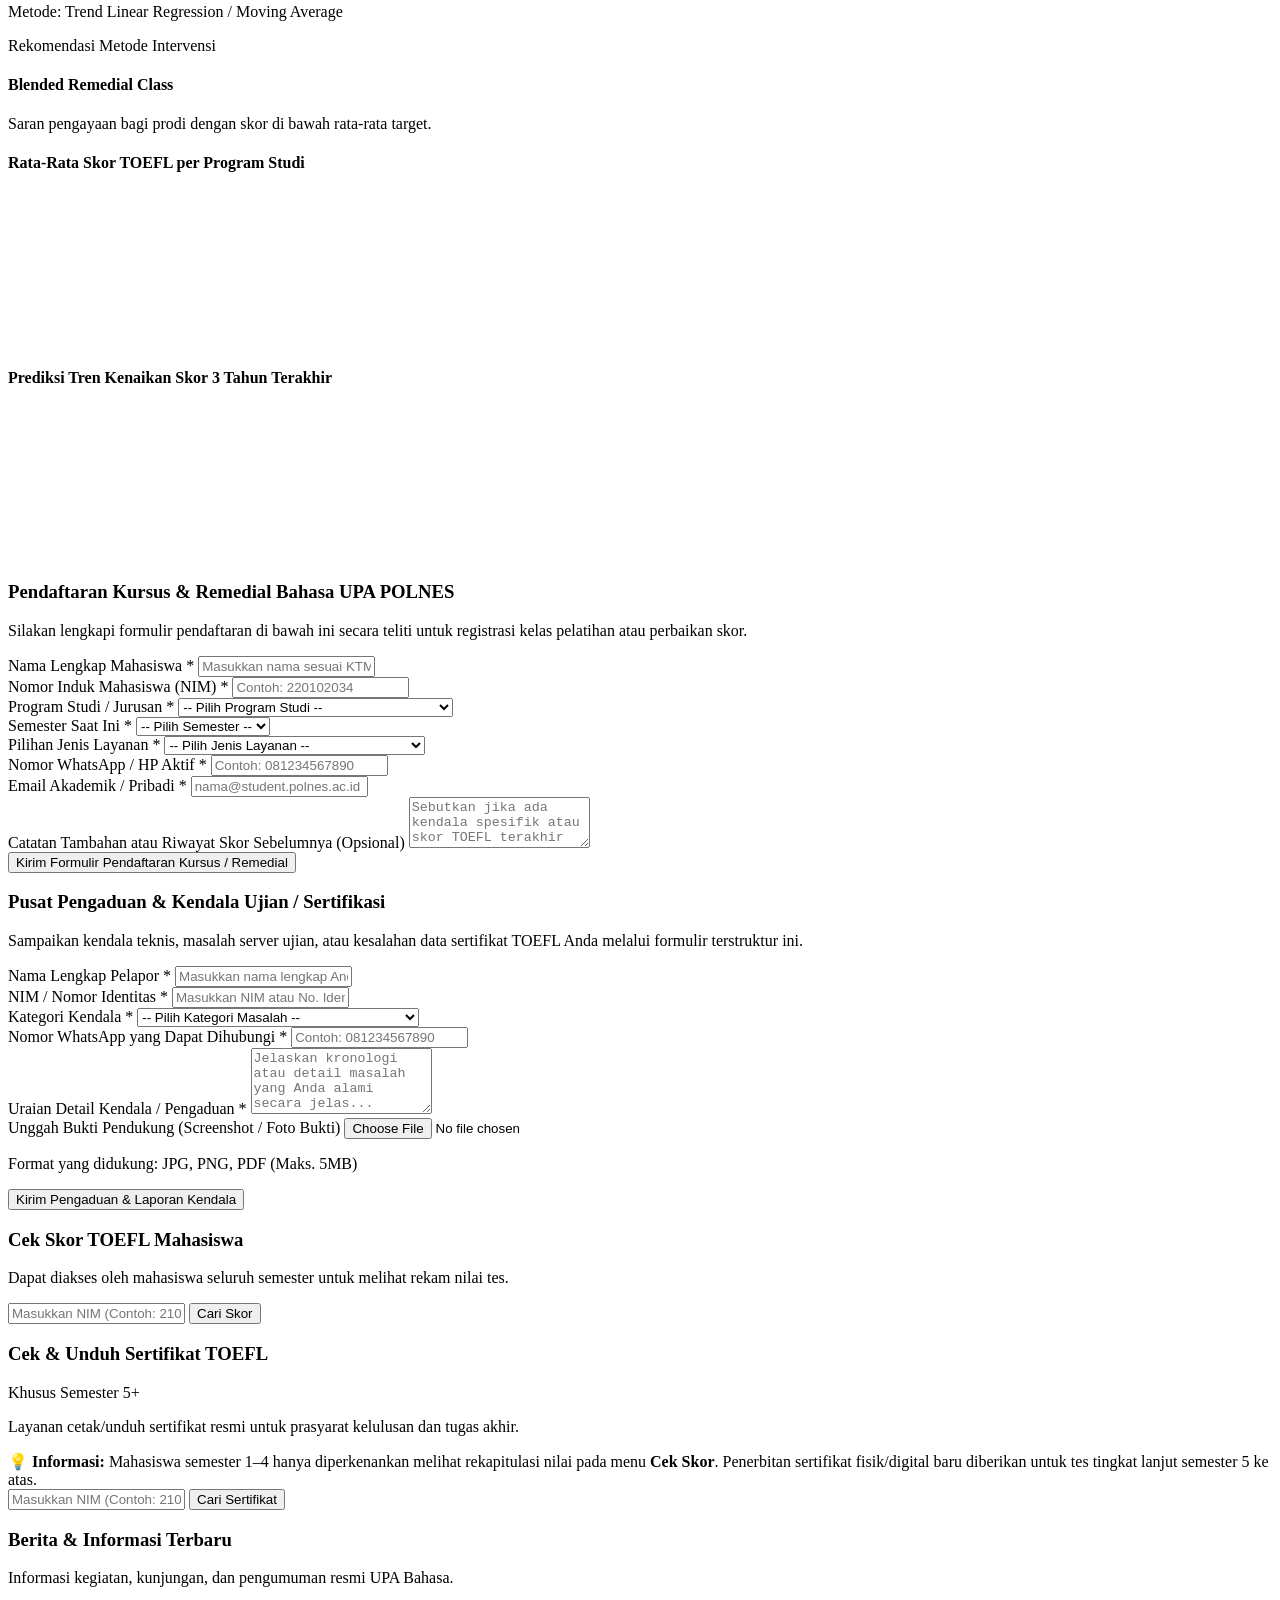
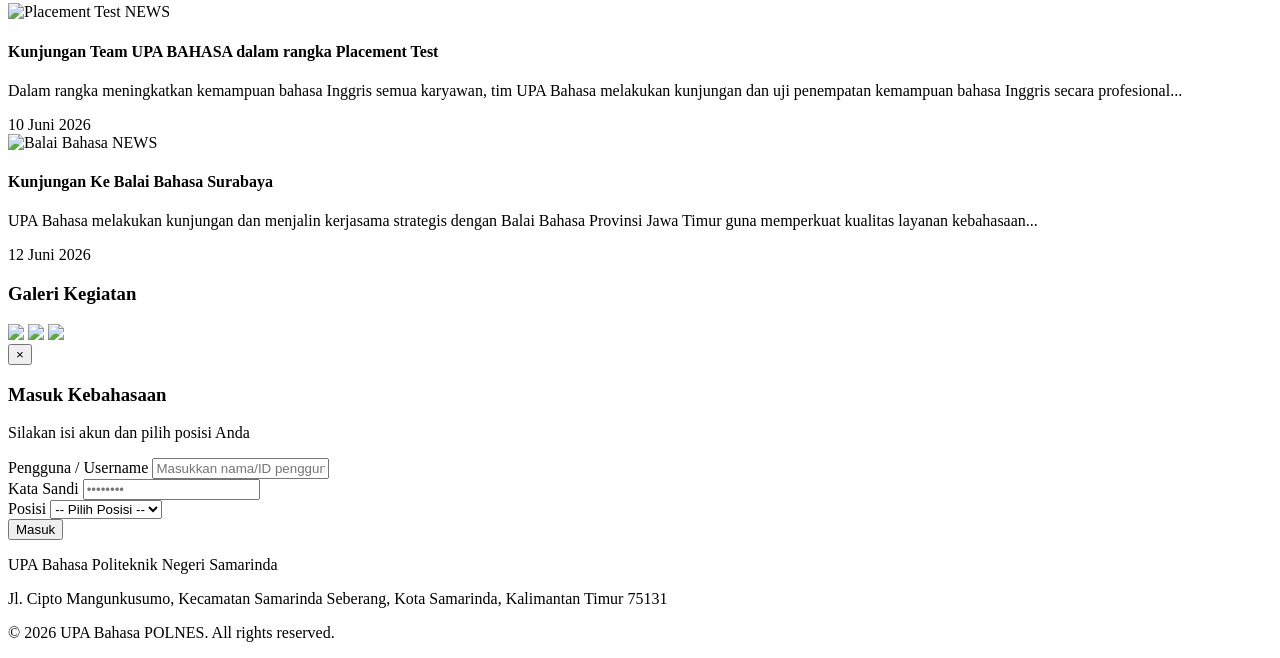
==== commit 05e2d636: "update" ====
--- a/index.html
+++ b/index.html
@@ -310,7 +310,7 @@
                 
                 <div class="max-w-lg mx-auto rounded-2xl overflow-hidden border border-slate-300 shadow-sm h-64 bg-slate-200 text-left">
                     <iframe 
-                        src="https://www.google.com/maps/embed?pb=!1m18!1m12!1m3!1d1994.832201331495!2d117.118557!3d-0.528345!2m3!1f0!2f0!3f0!3m2!1i1024!2i768!4f13.1!3m3!1m2!1s0x2df67e0e7a79e497%3A0x6b8015c9a75949a2!2sPoliteknik%20Negeri%20Samarinda!5e0!3m2!1sid!2sid!4v1710000000000!5m2!1sid!2sid" 
+                        <iframe src="https://www.google.com/maps/embed?pb=!1m18!1m12!1m3!1d127668.65253711947!2d116.98012624335935!3d-0.5334527999999991!2m3!1f0!2f0!3f0!3m2!1i1024!2i768!4f13.1!3m3!1m2!1s0x2df67f4bc56ac1f5%3A0x6cc39448081e9f18!2sPOLNES%20-%20Politeknik%20Negeri%20Samarinda!5e0!3m2!1sid!2sid!4v1787077909066!5m2!1sid!2sid" width="600" height="450" style="border:0;" allowfullscreen="" loading="lazy" referrerpolicy="strict-origin-when-cross-origin"></iframe>
                         width="100%" 
                         height="100%" 
                         style="border:0;" 
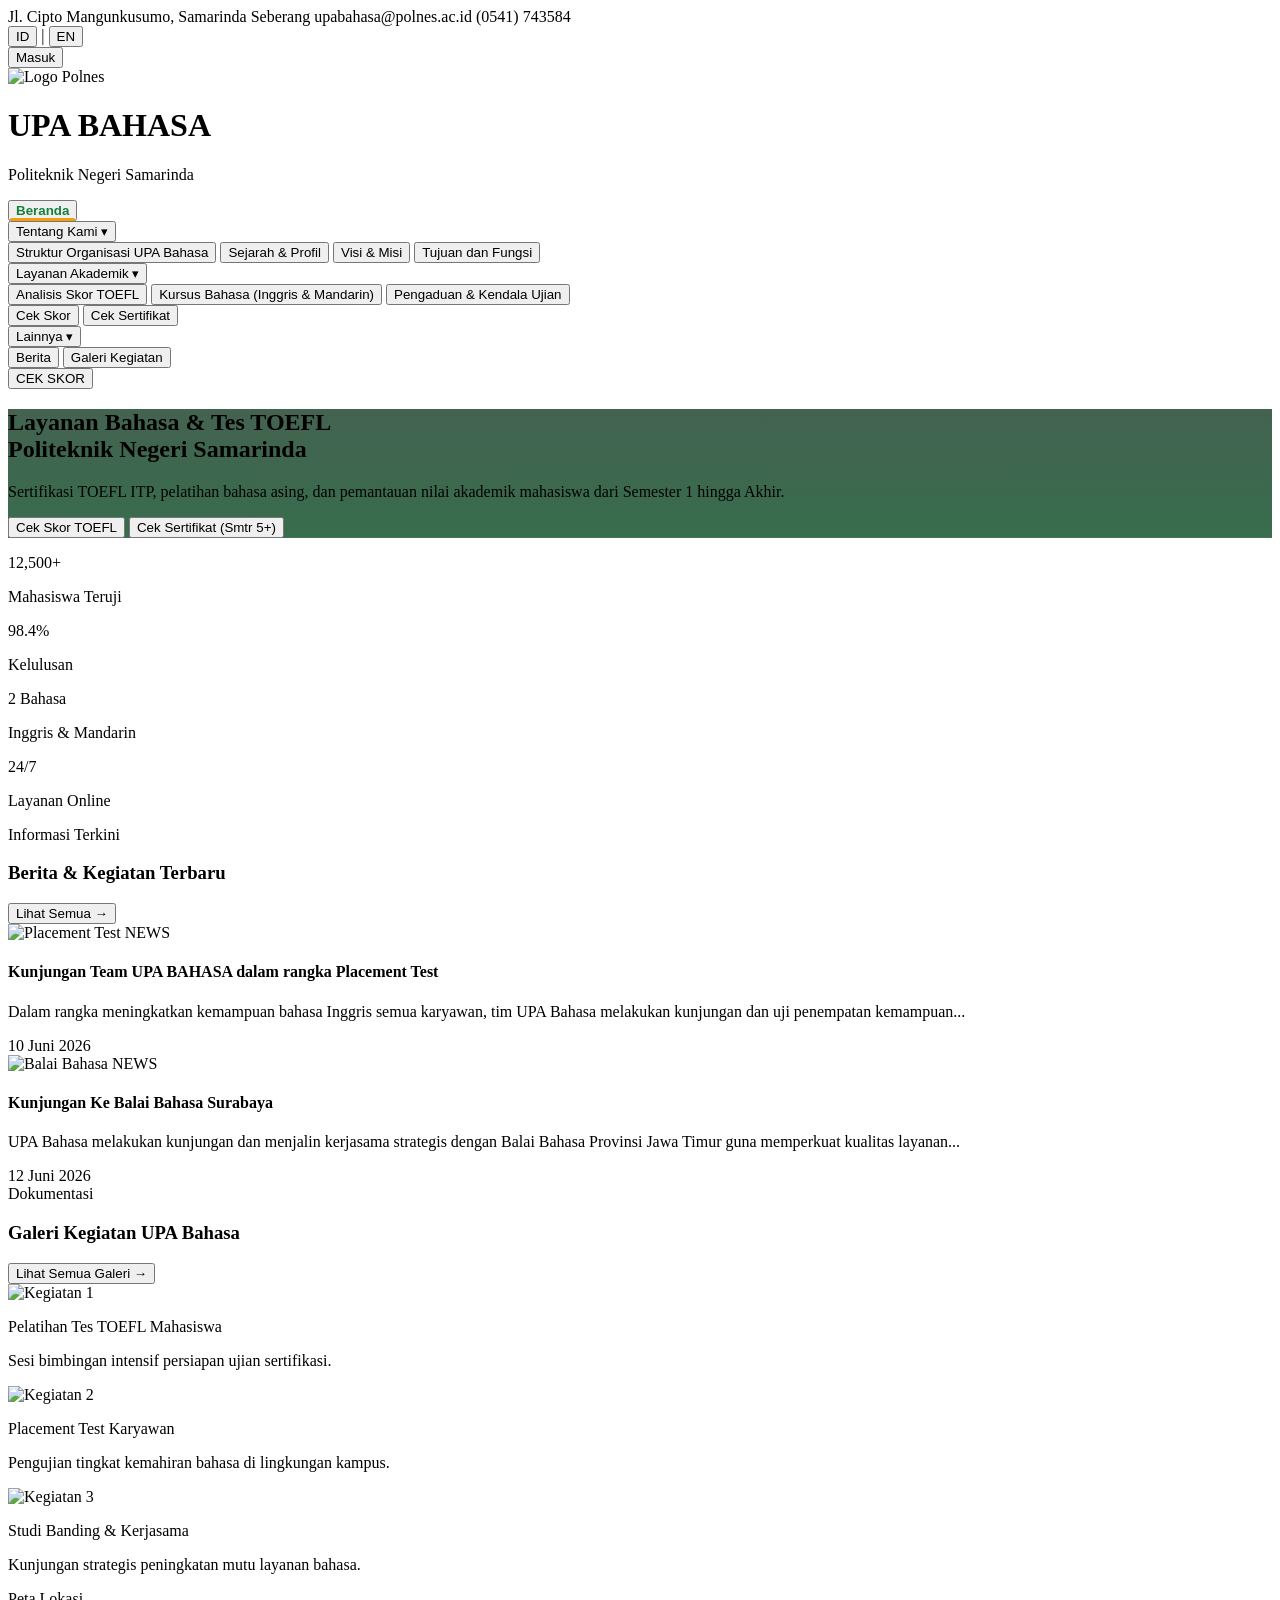
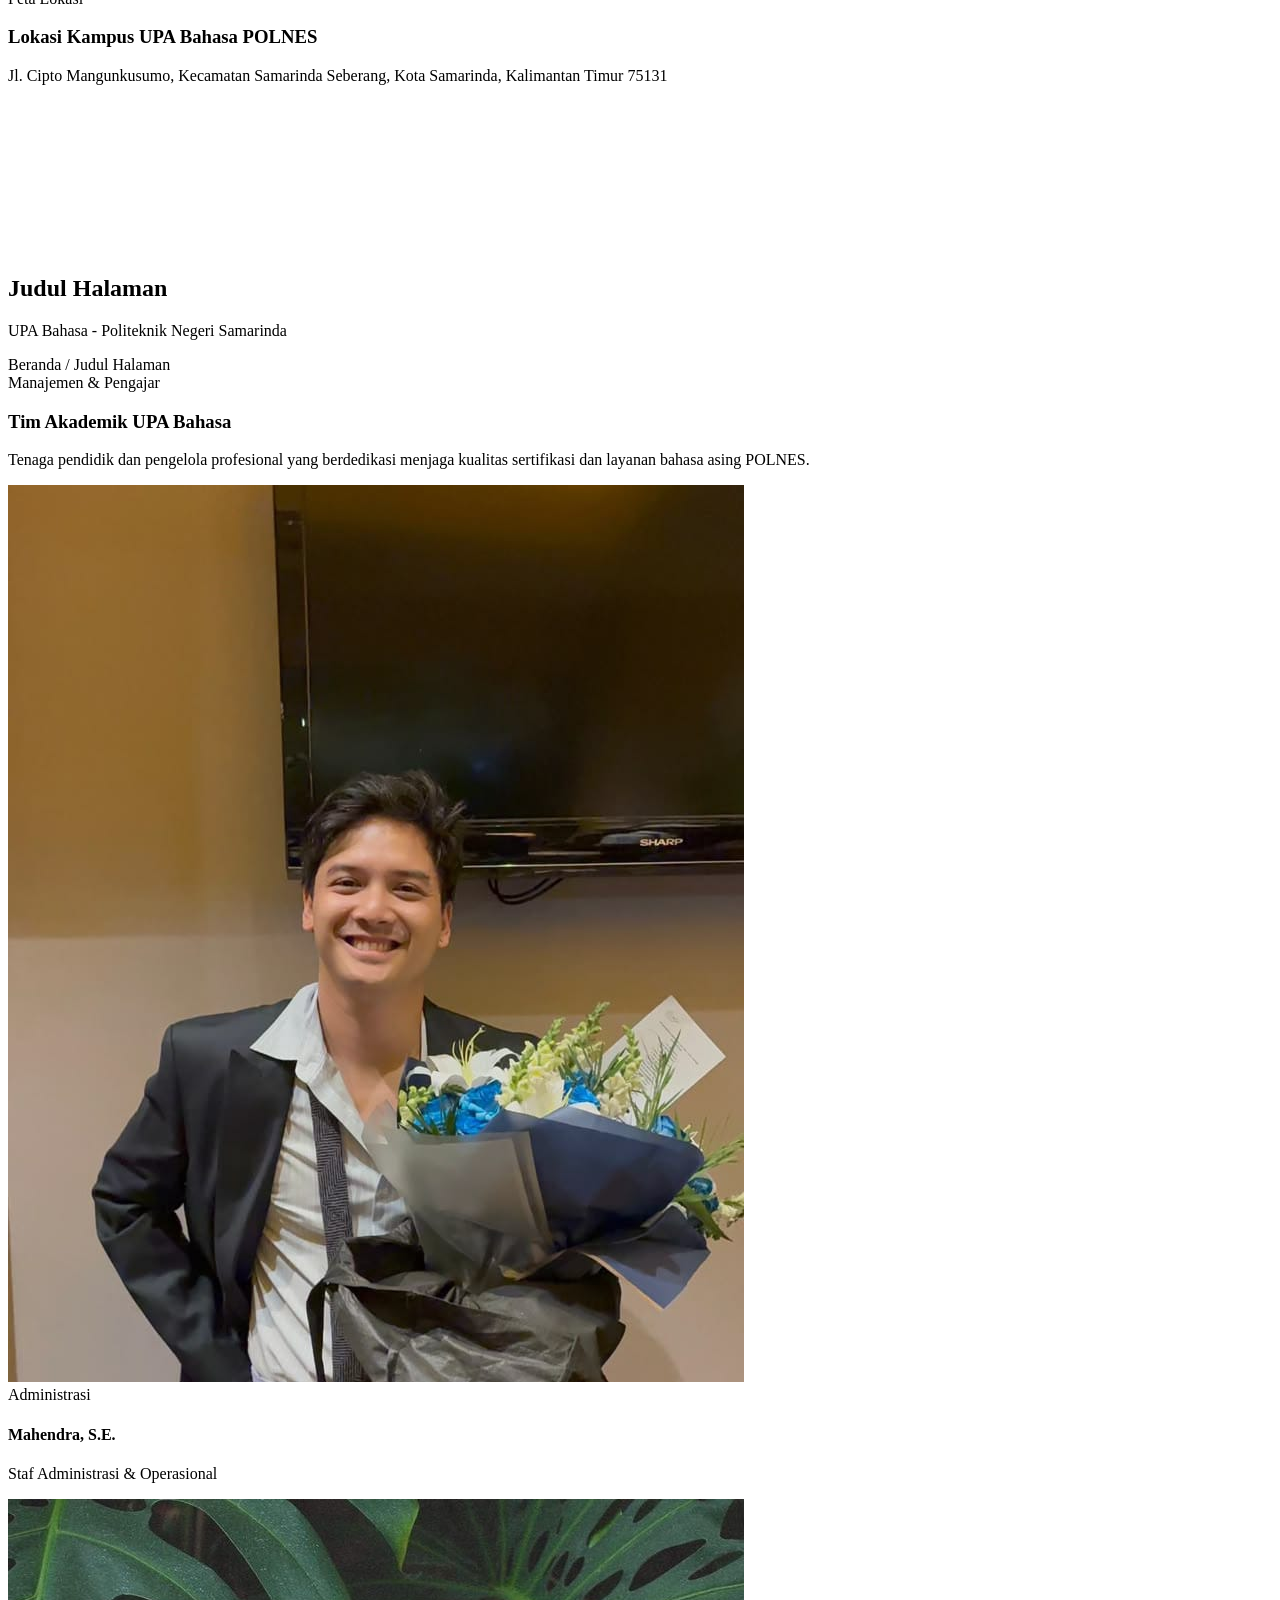
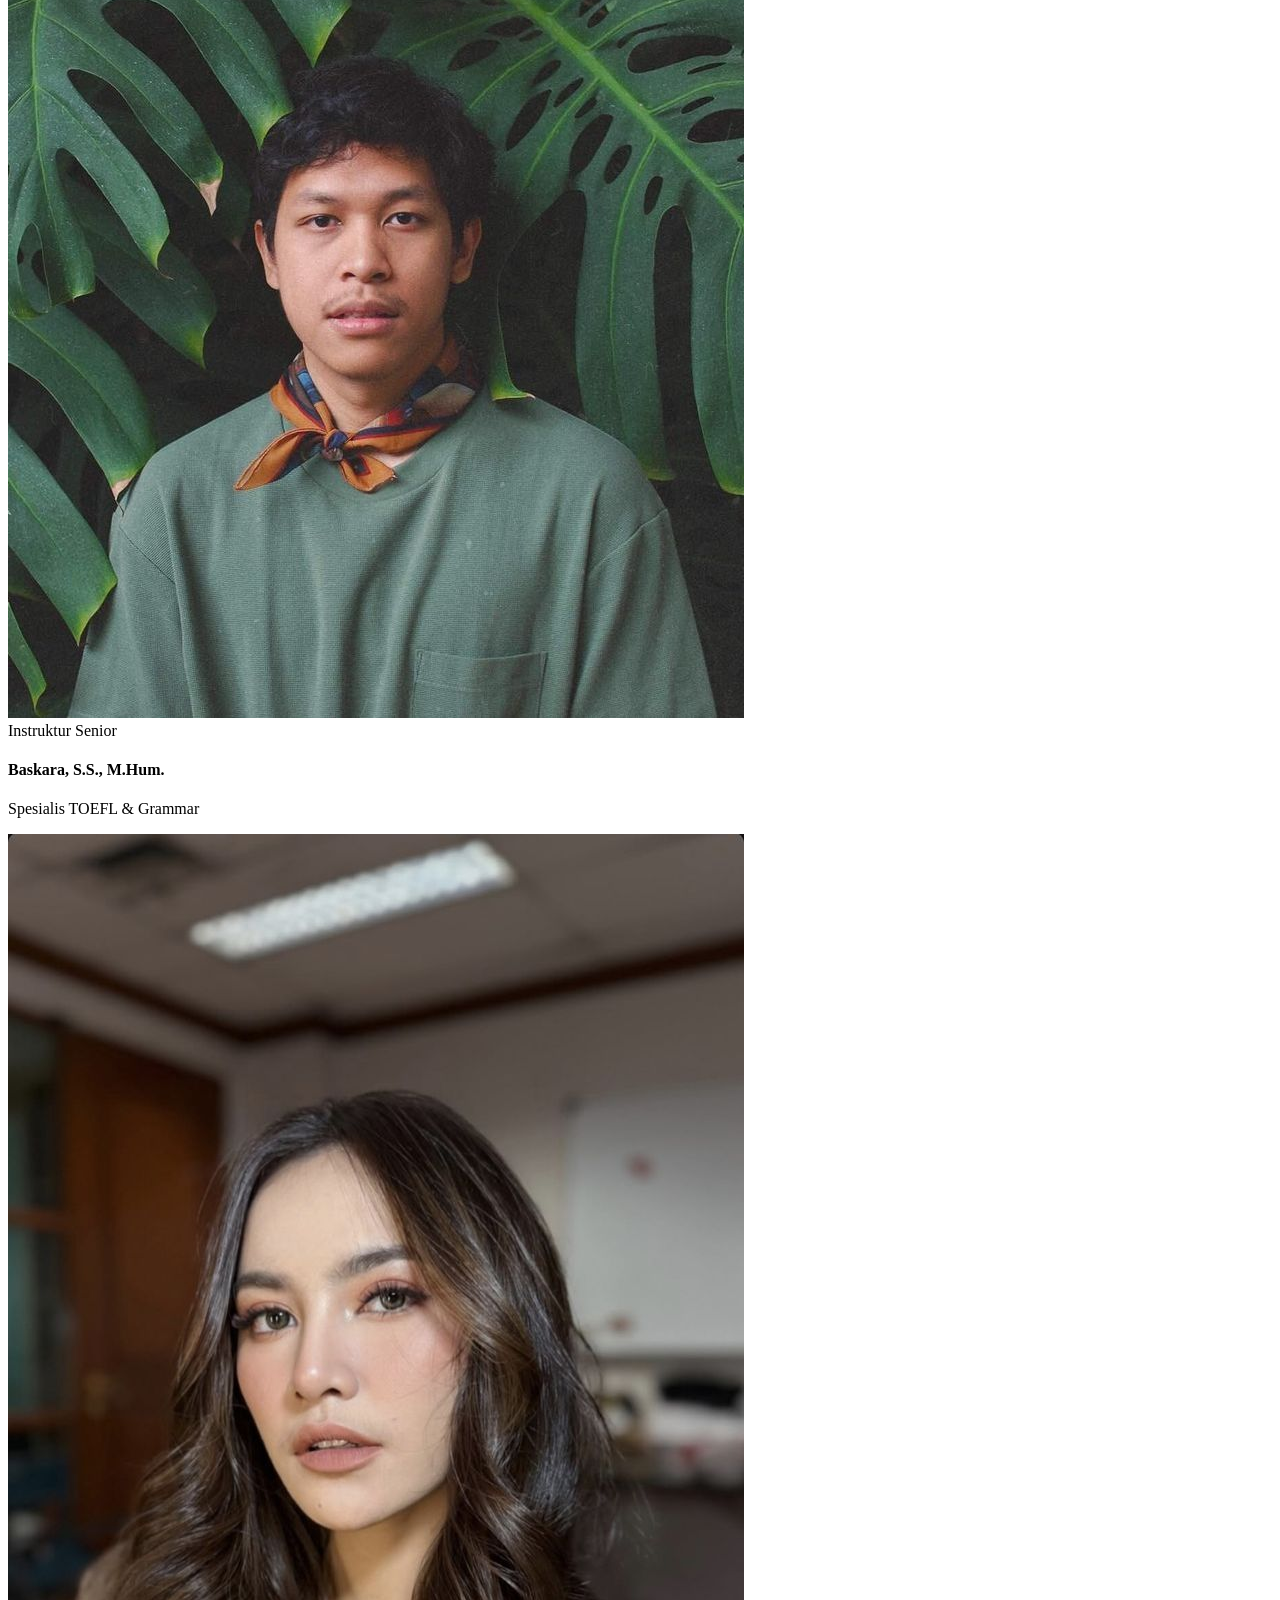
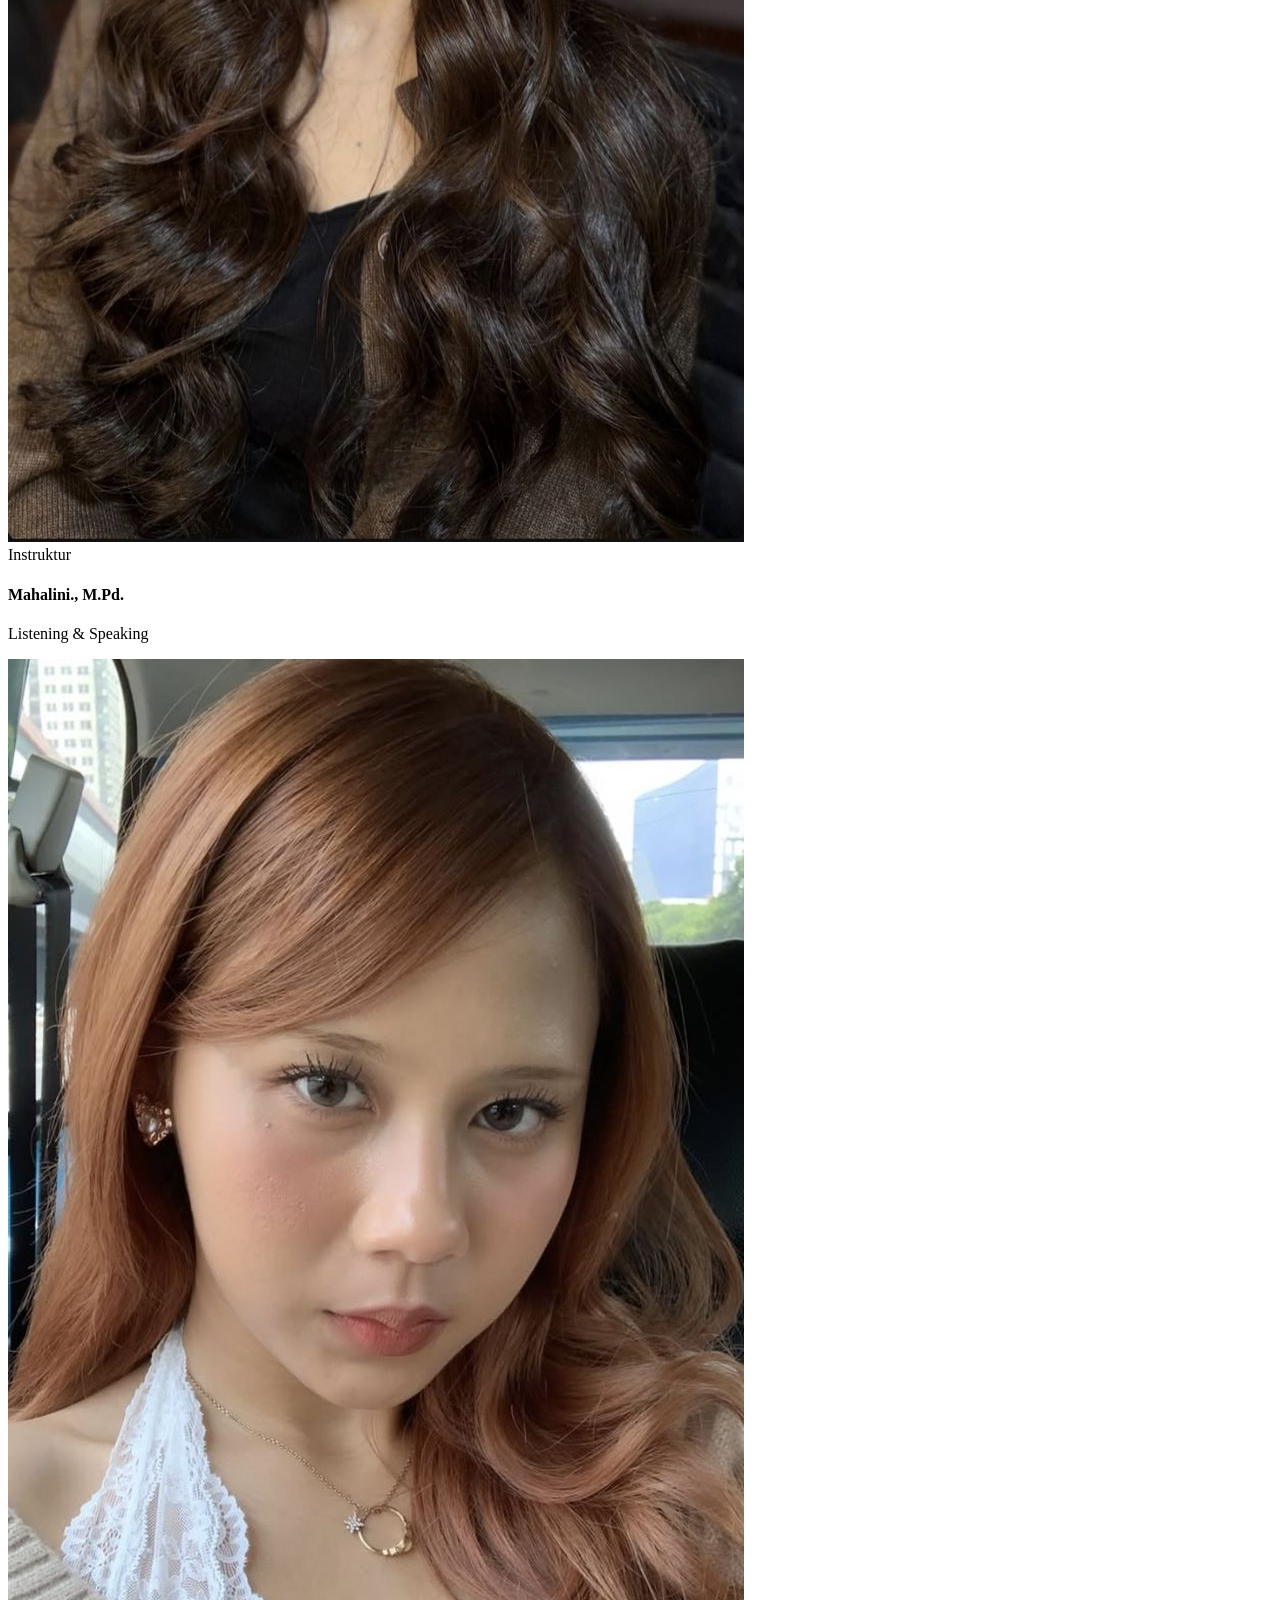
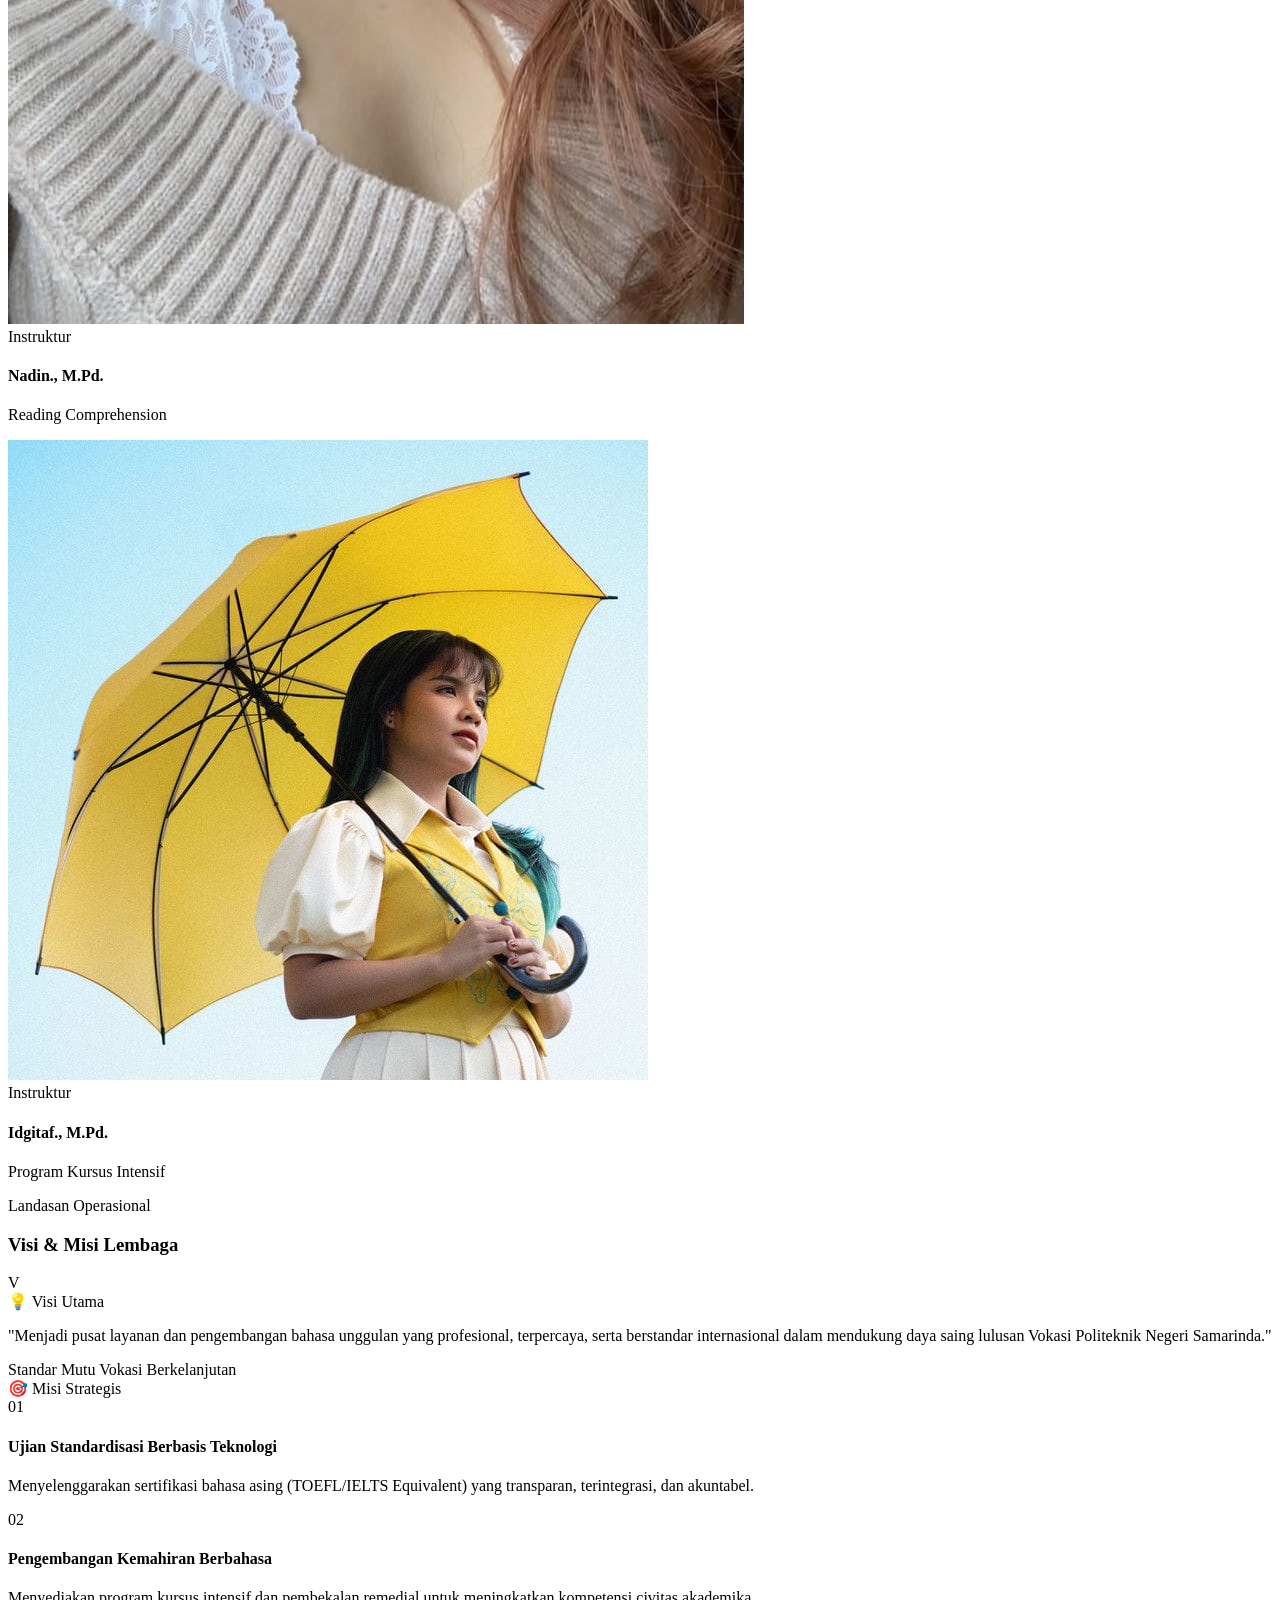
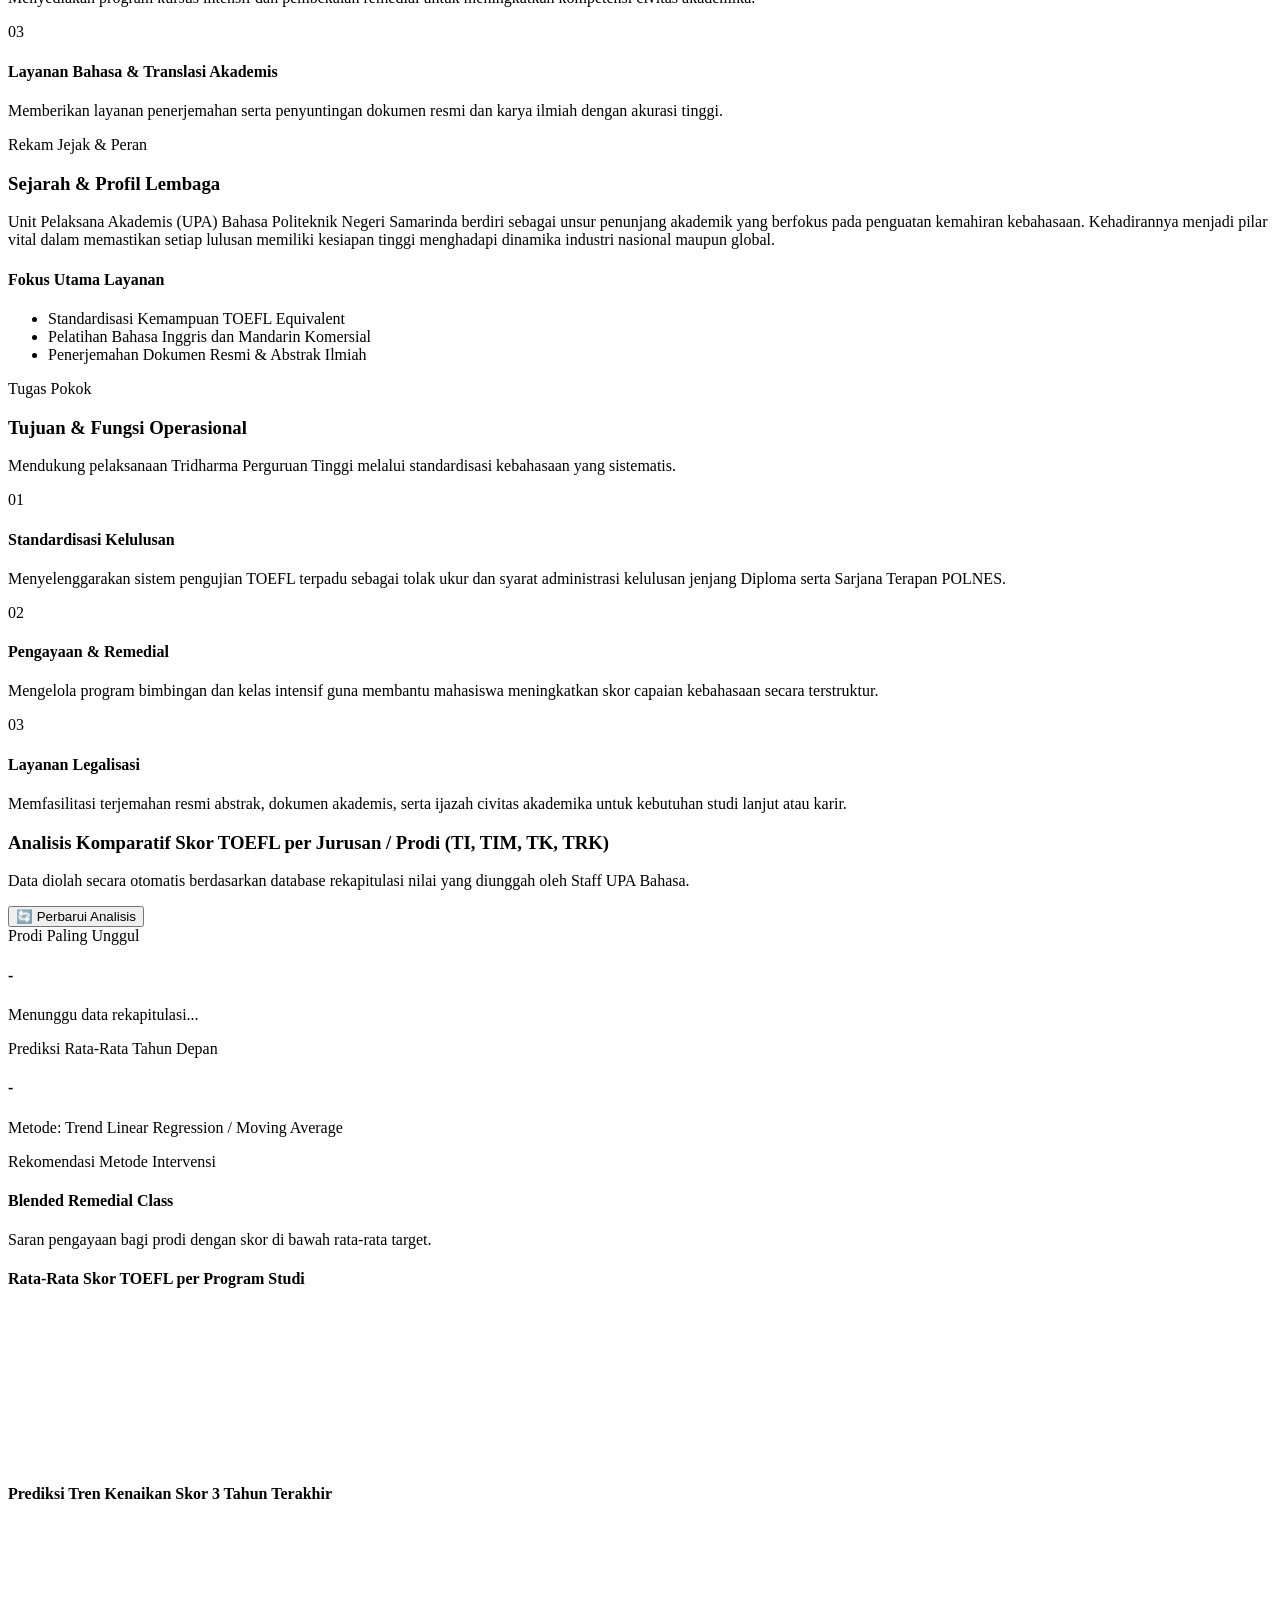
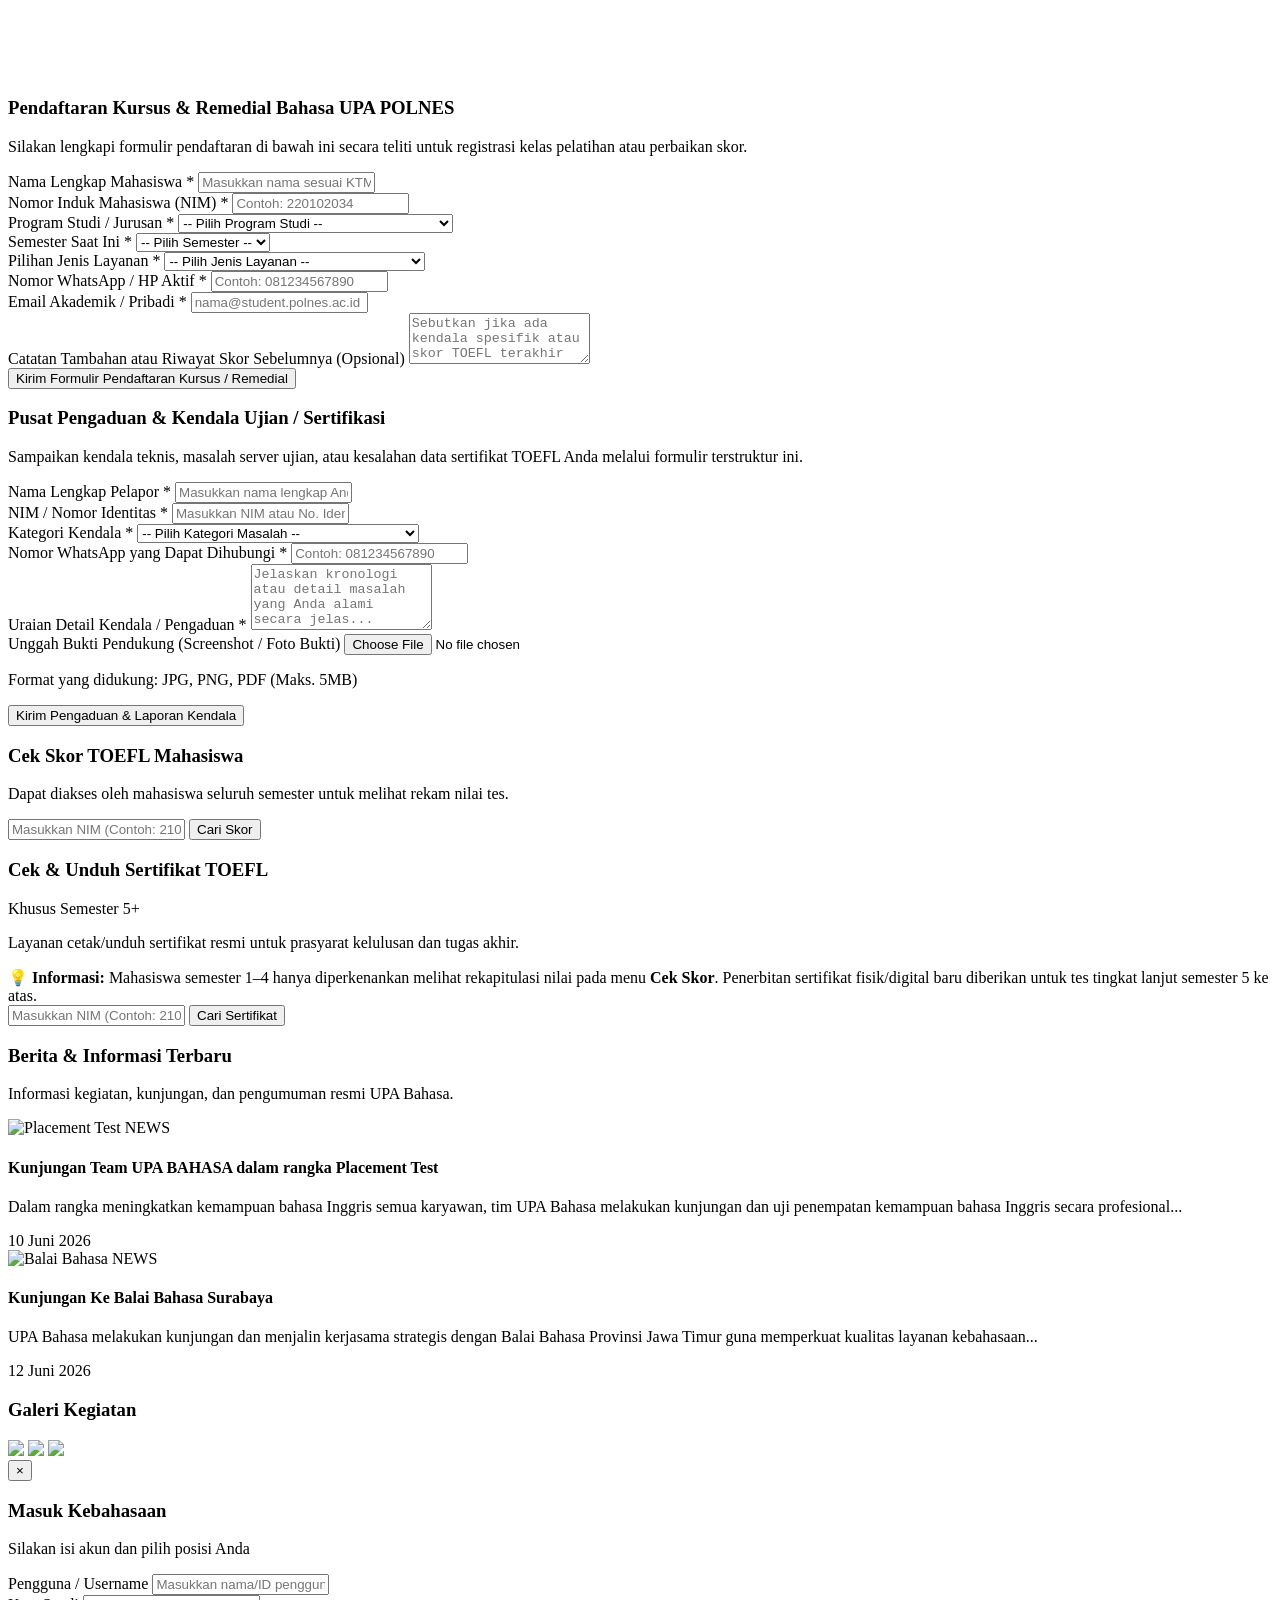
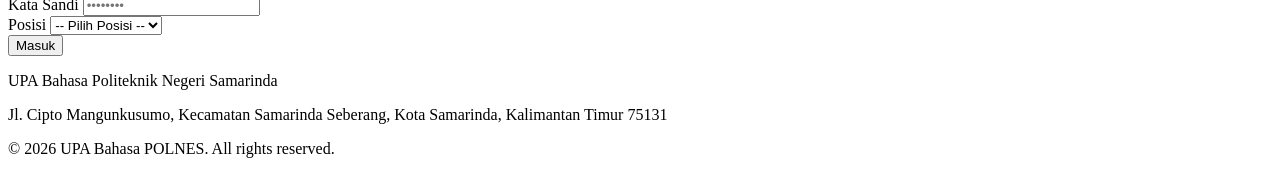
==== commit d0a38165: "Pesan perubahan Anda di sini" ====
--- a/index.html
+++ b/index.html
@@ -57,8 +57,8 @@
             border-radius: 9999px;
         }
         .hero-bg {
-            /* Latar belakang diubah menggunakan file foto polnes2.jpg dengan overlay gradasi agar teks terbaca jelas */
-            background-image: linear-gradient(to bottom, rgba(5, 46, 22, 0.75), rgba(20, 83, 45, 0.85)), url('assets/img/polnes2.jpg');
+            /* Latar belakang diubah menggunakan file foto polnes.jpeg dengan overlay gradasi agar teks terbaca jelas */
+            background-image: linear-gradient(to bottom, rgba(5, 46, 22, 0.75), rgba(20, 83, 45, 0.85)), url('polnes.jpeg');
             background-size: cover;          /* Agar gambar pas menutupi area tanpa gepeng/tarik */
             background-position: center;     /* Memposisikan gambar tepat di tengah */
             background-repeat: no-repeat;    /* Mencegah gambar berulang */
@@ -104,7 +104,7 @@
             
             <div class="flex items-center space-x-3.5 cursor-pointer group" onclick="showPage('beranda', 'Beranda', 'nav-beranda')">
                 <div class="w-11 h-11 bg-white rounded-xl flex items-center justify-center p-1 border-2 border-amber-400/80 shadow-md group-hover:scale-105 transition-transform duration-300">
-                    <img src="assets/img/logo.png" alt="Logo Polnes" class="w-full h-full object-contain">
+                    <img src="assets/img/logo-polnes.png" alt="Logo Polnes" class="w-full h-full object-contain">
                 </div>
                 <div>
                     <h1 class="text-xl font-black text-brand-950 tracking-tight leading-none group-hover:text-brand-800 transition">UPA BAHASA</h1>
@@ -182,8 +182,8 @@
                     <button onclick="showPage('cek-skor', 'Cek Skor TOEFL Mahasiswa', 'nav-skor')" class="bg-amber-500 hover:bg-amber-600 text-slate-950 font-bold px-5 py-2.5 rounded-lg shadow-md active:scale-95 transition-all text-xs">
                         Cek Skor TOEFL
                     </button>
-                    <button onclick="showPage('cek-sertifikat', 'Cek Sertifikat TOEFL', 'nav-sertifikat')" class="bg-emerald-700 hover:bg-emerald-800 text-white font-bold px-5 py-2.5 rounded-lg shadow-md active:scale-95 transition-all text-xs border border-emerald-500">
-                        Cek Sertifikat 
+                    <button onclick="showPage('cek-sertifikat', 'Cek Sertifikat TOEFL (Semester 5+)', 'nav-sertifikat')" class="bg-emerald-700 hover:bg-emerald-800 text-white font-bold px-5 py-2.5 rounded-lg shadow-md active:scale-95 transition-all text-xs border border-emerald-500">
+                        Cek Sertifikat (Smtr 5+)
                     </button>
                 </div>
             </div>
@@ -310,7 +310,7 @@
                 
                 <div class="max-w-lg mx-auto rounded-2xl overflow-hidden border border-slate-300 shadow-sm h-64 bg-slate-200 text-left">
                     <iframe 
-                        <iframe src="https://www.google.com/maps/embed?pb=!1m18!1m12!1m3!1d127668.65253711947!2d116.98012624335935!3d-0.5334527999999991!2m3!1f0!2f0!3f0!3m2!1i1024!2i768!4f13.1!3m3!1m2!1s0x2df67f4bc56ac1f5%3A0x6cc39448081e9f18!2sPOLNES%20-%20Politeknik%20Negeri%20Samarinda!5e0!3m2!1sid!2sid!4v1787077909066!5m2!1sid!2sid" width="600" height="450" style="border:0;" allowfullscreen="" loading="lazy" referrerpolicy="strict-origin-when-cross-origin"></iframe>
+                        src="https://www.google.com/maps/embed?pb=!1m18!1m12!1m3!1d1994.832201331495!2d117.118557!3d-0.528345!2m3!1f0!2f0!3f0!3m2!1i1024!2i768!4f13.1!3m3!1m2!1s0x2df67e0e7a79e497%3A0x6b8015c9a75949a2!2sPoliteknik%20Negeri%20Samarinda!5e0!3m2!1sid!2sid!4v1710000000000!5m2!1sid!2sid" 
                         width="100%" 
                         height="100%" 
                         style="border:0;" 
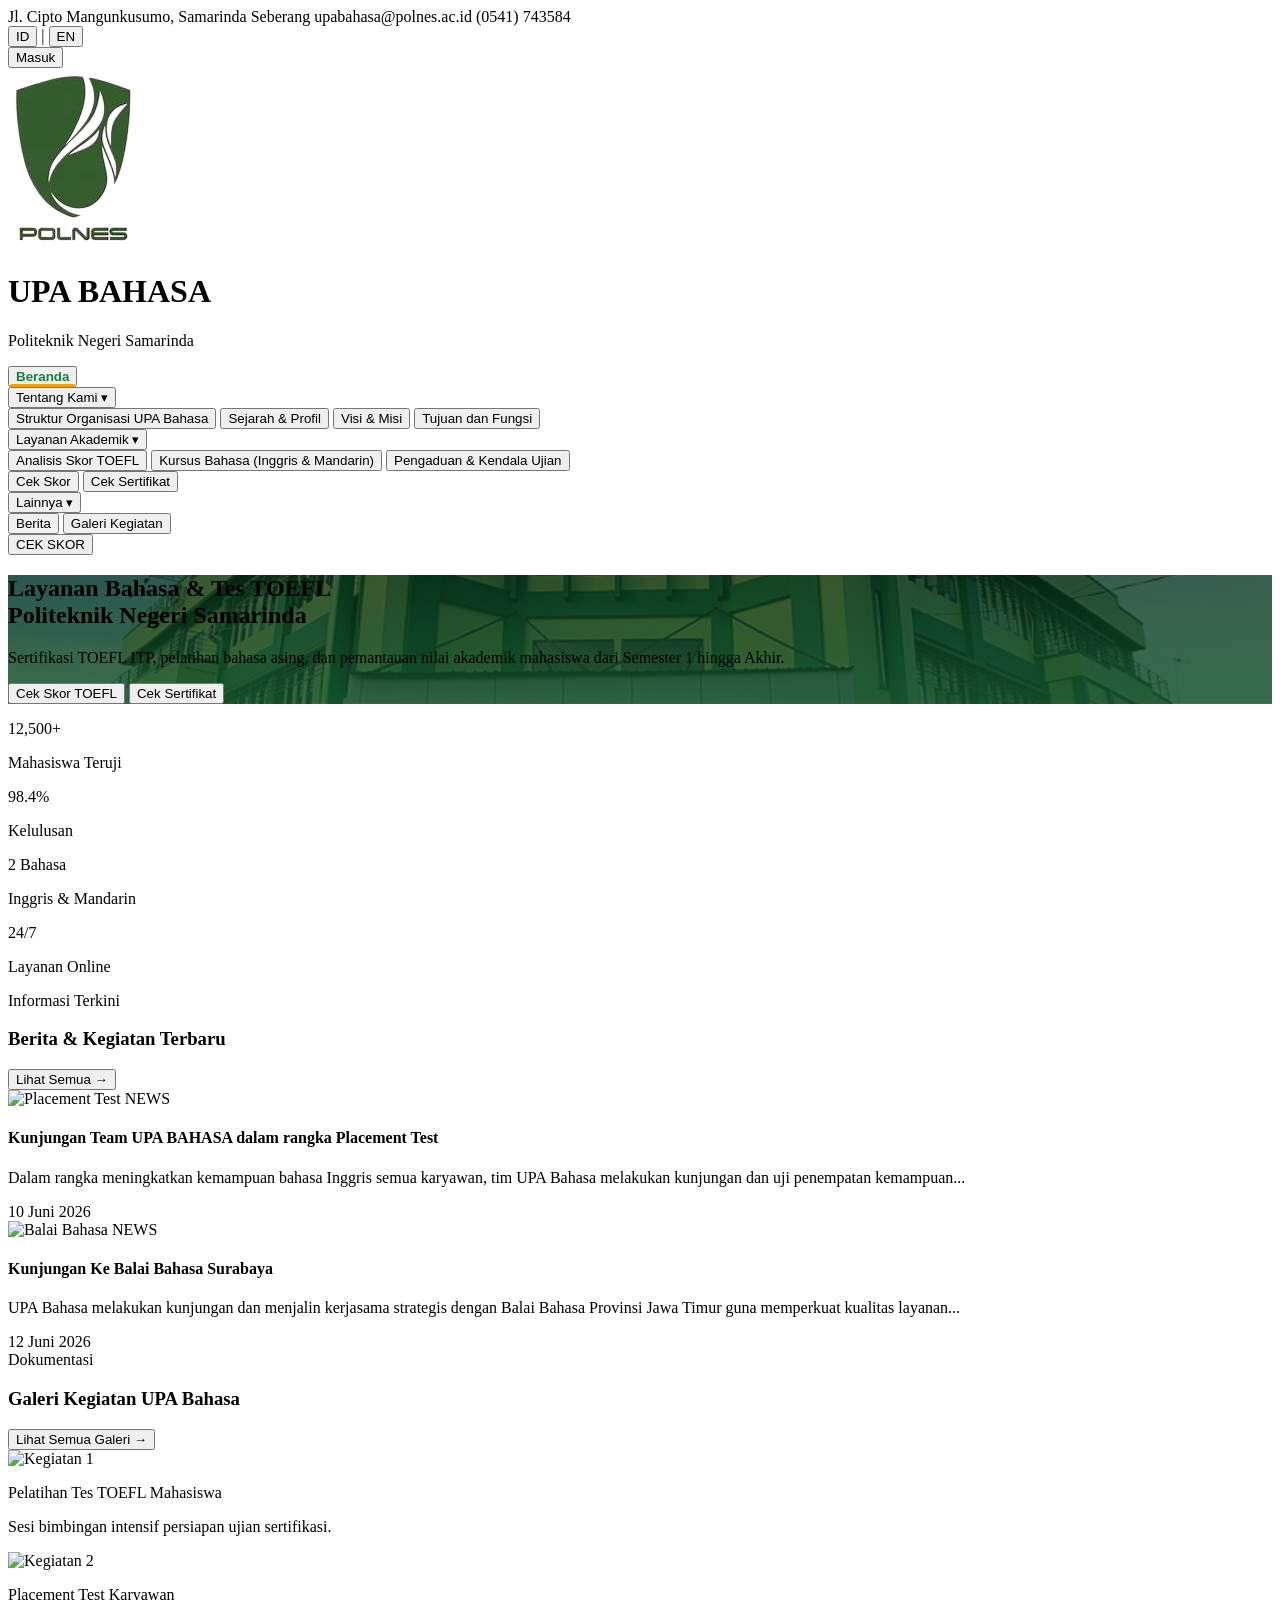
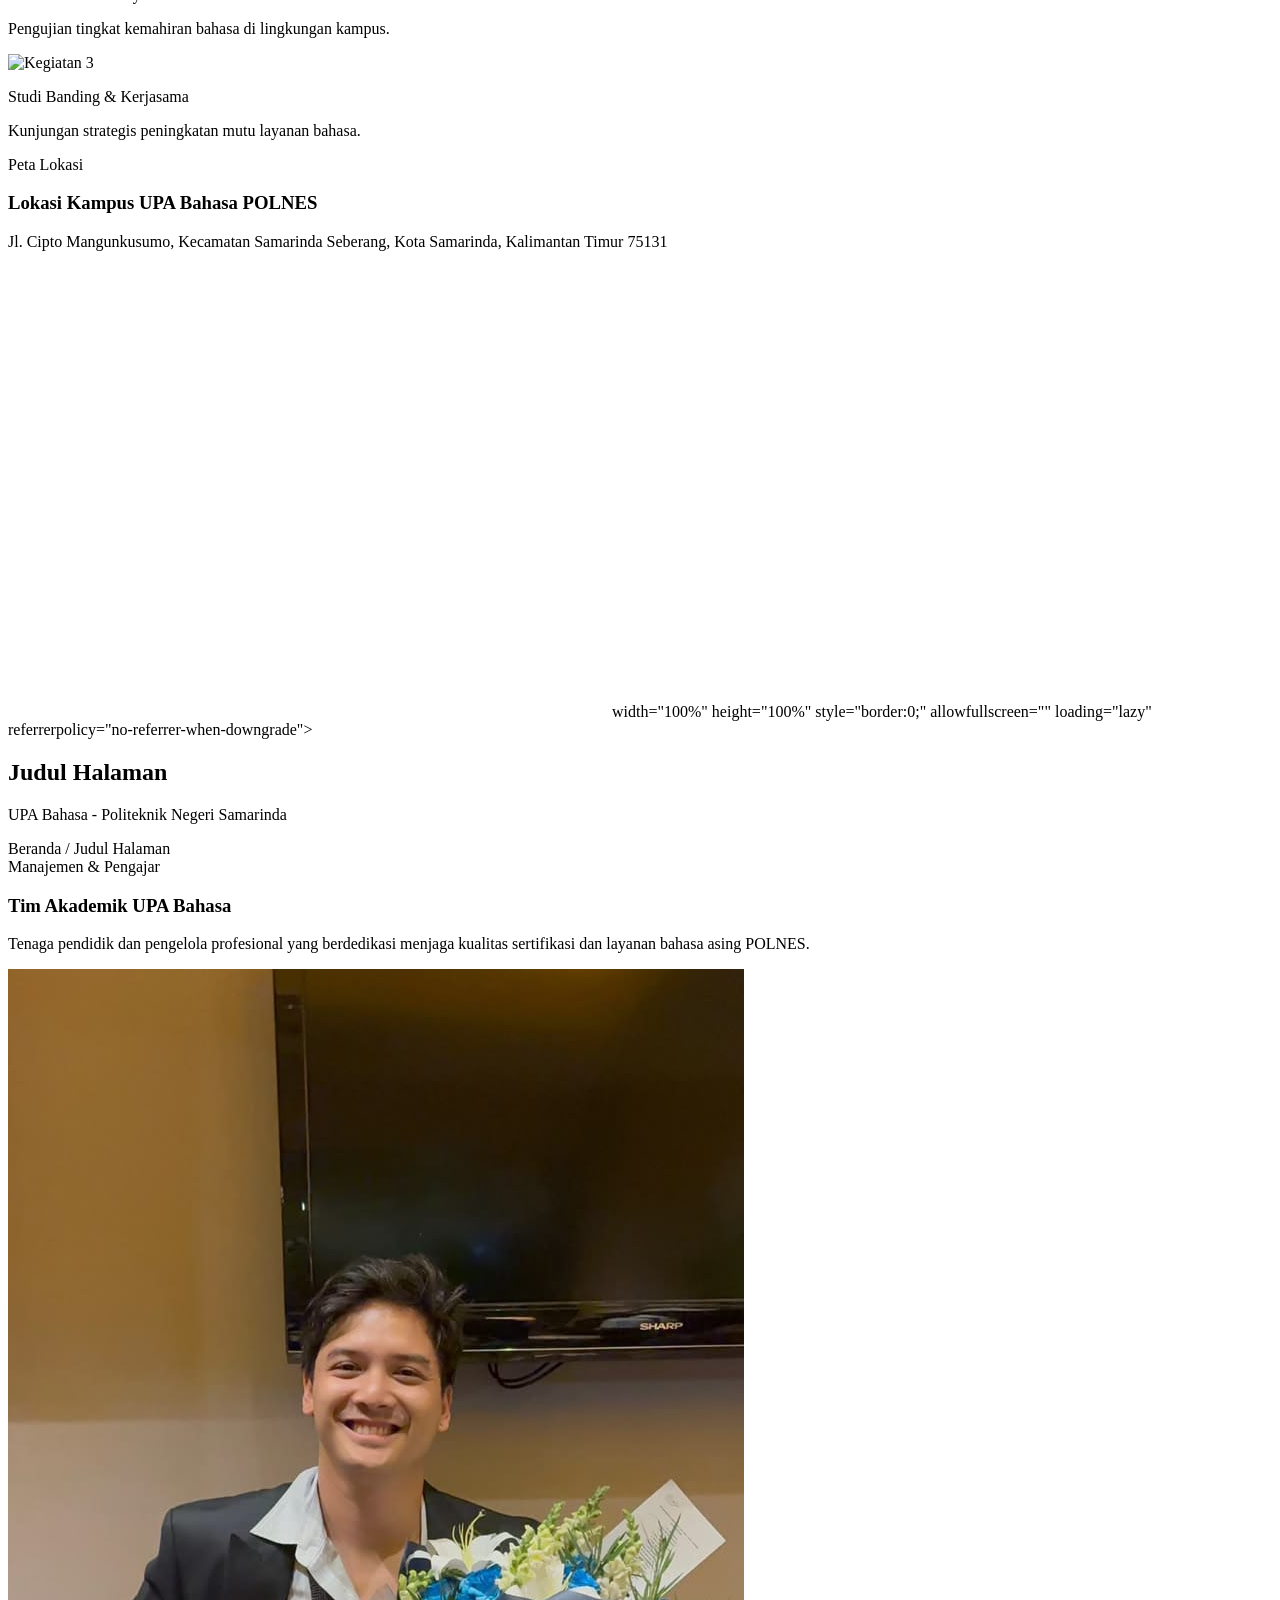
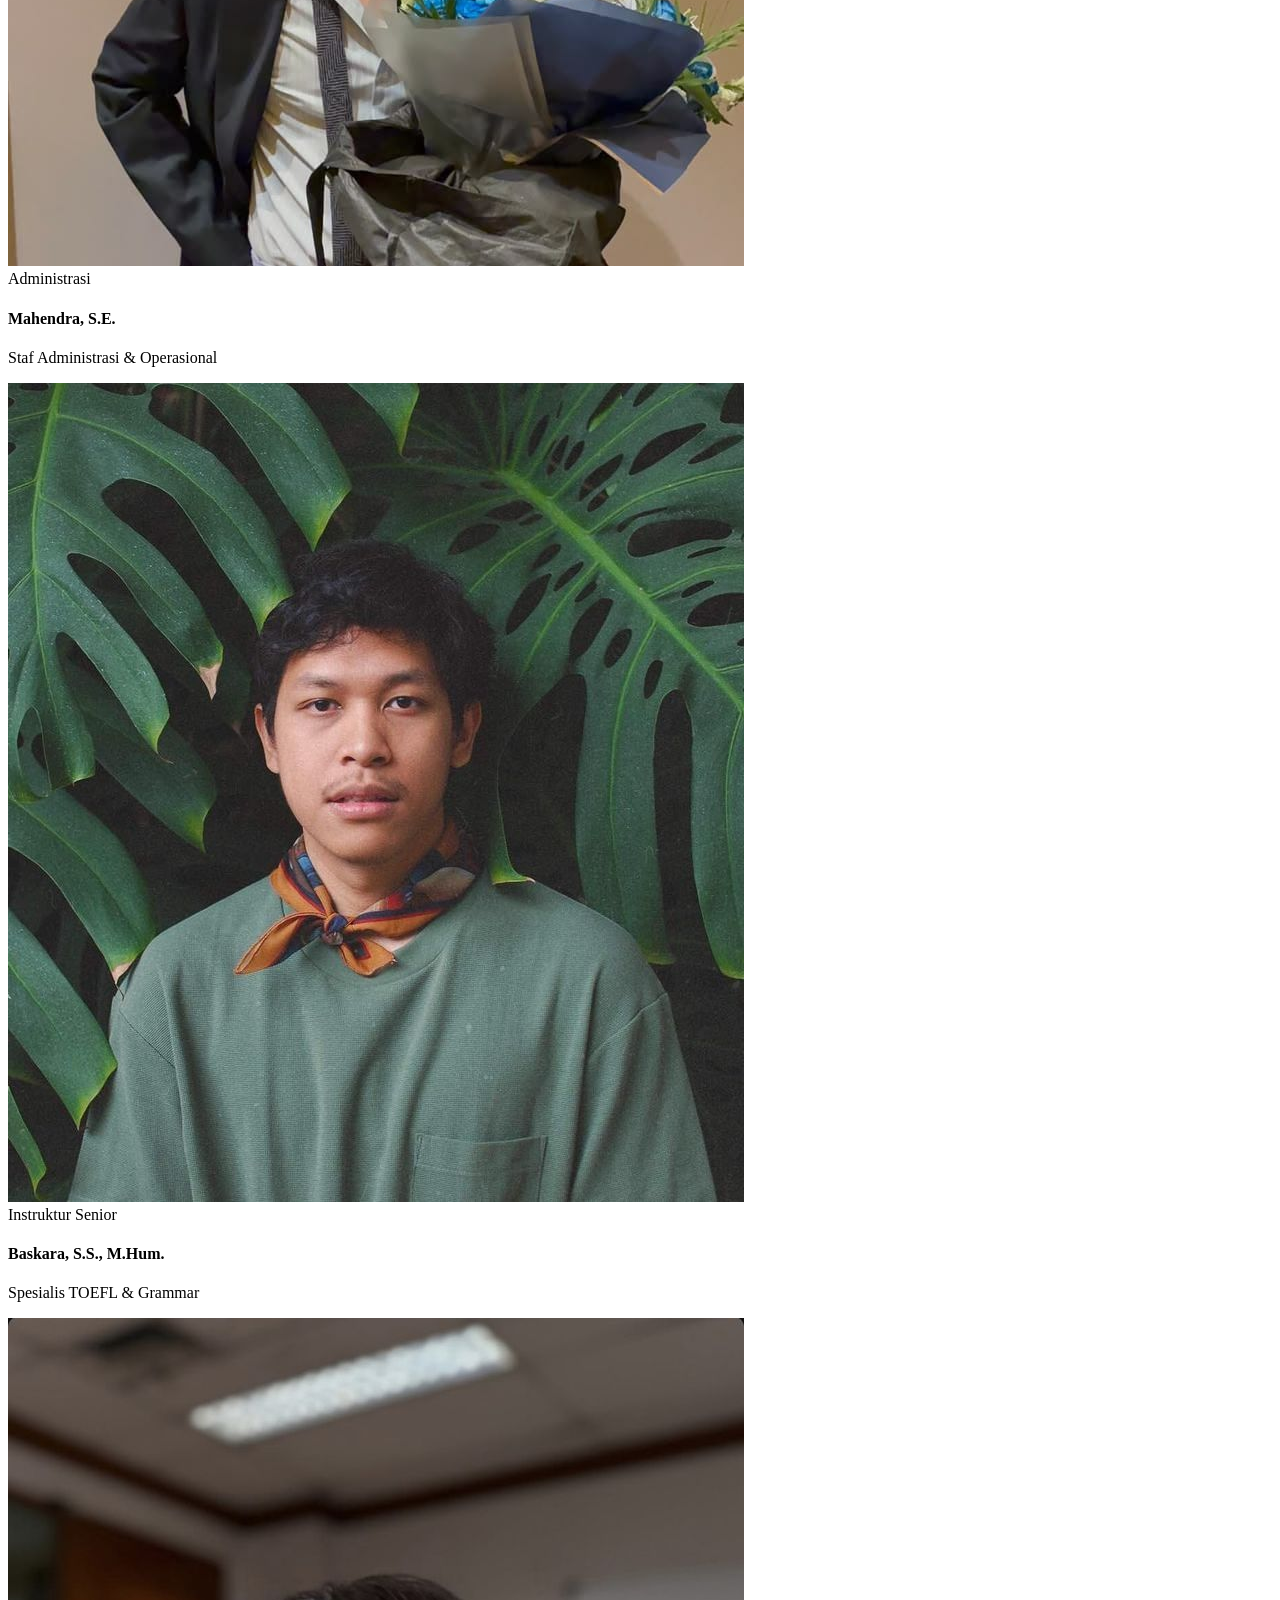
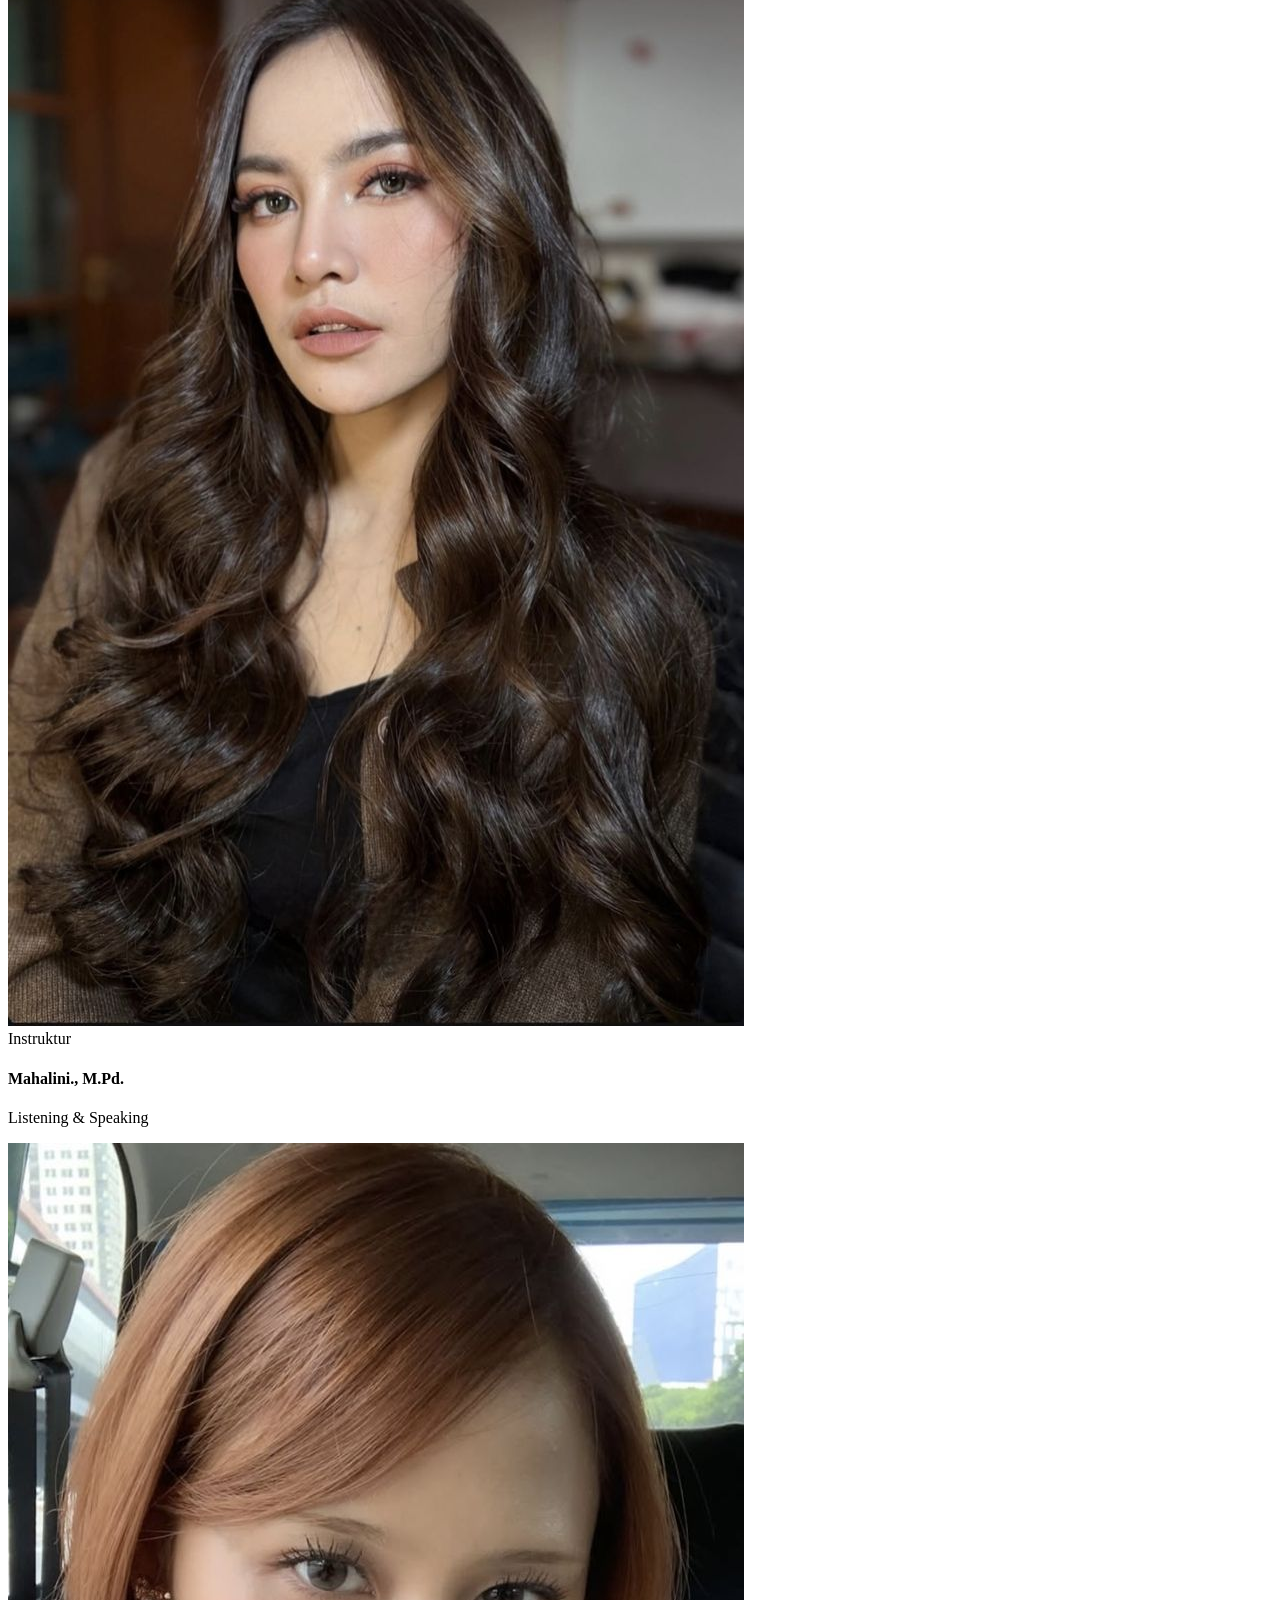
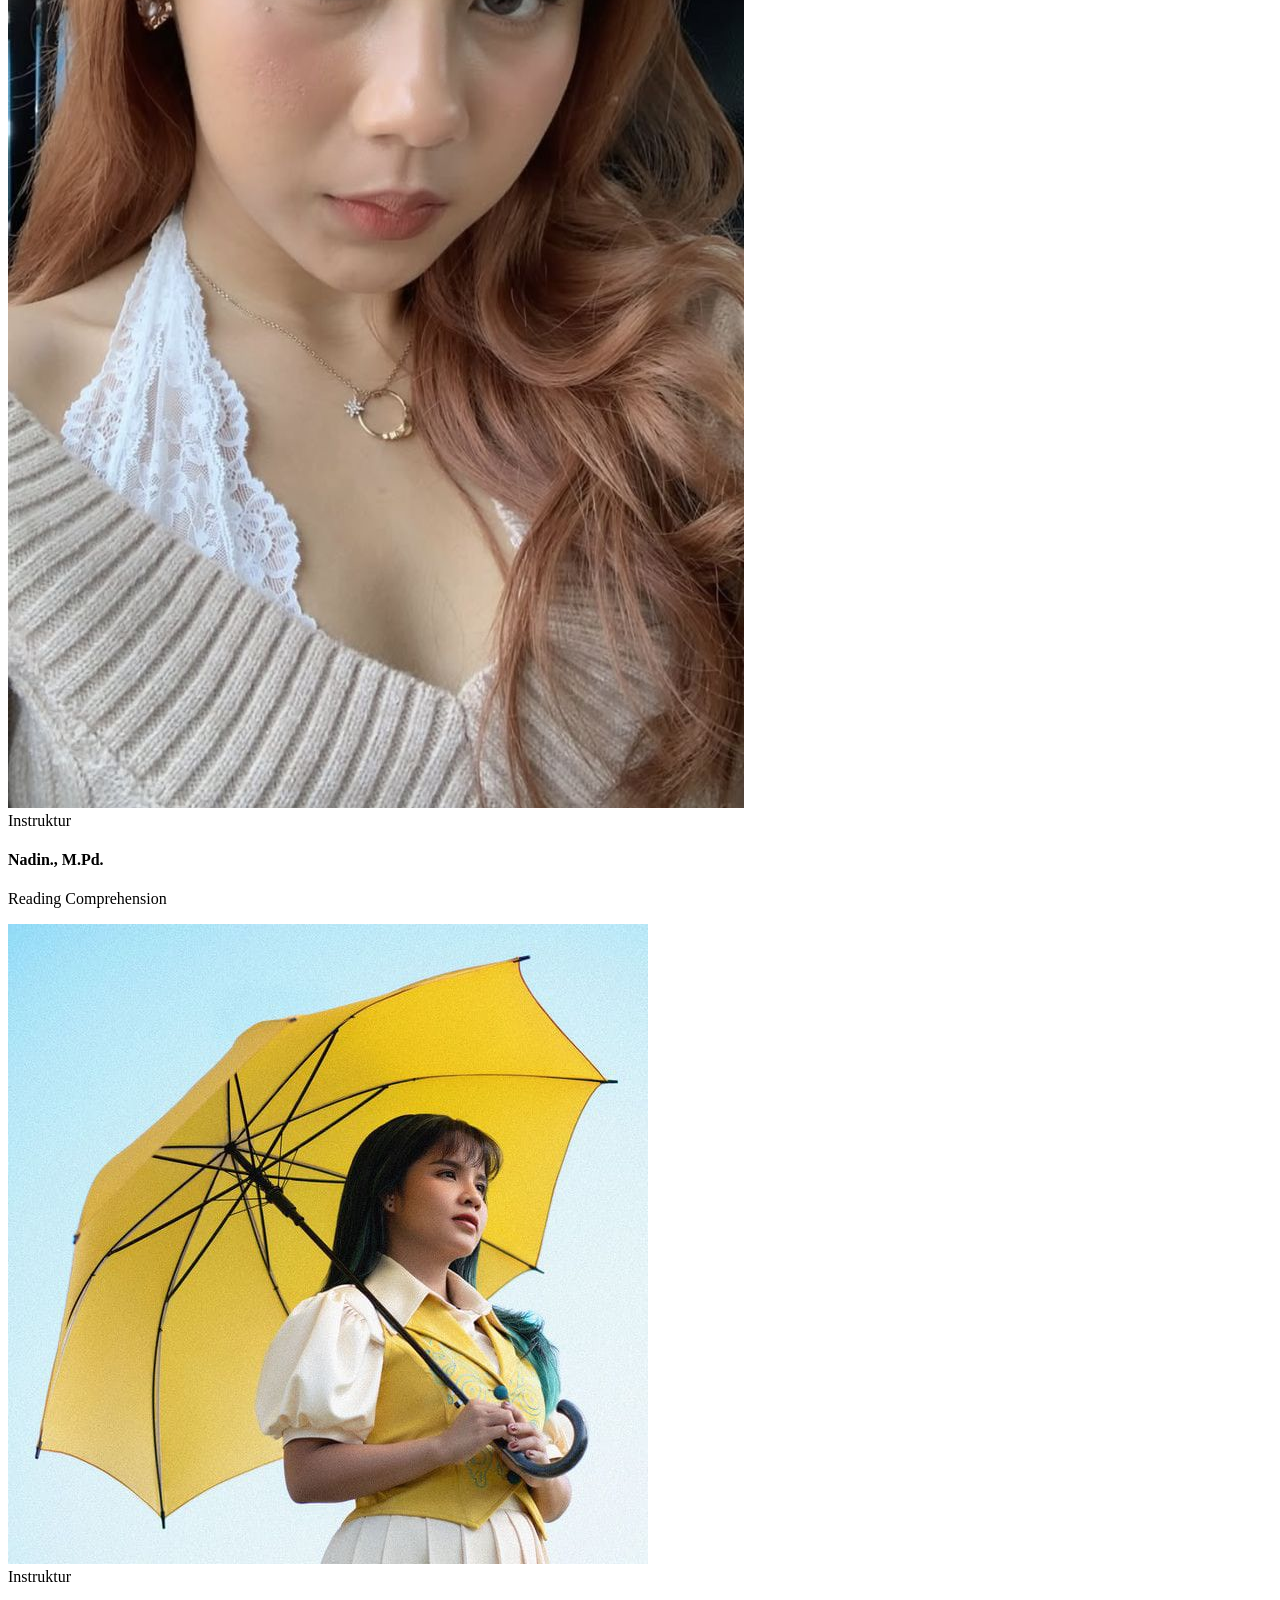
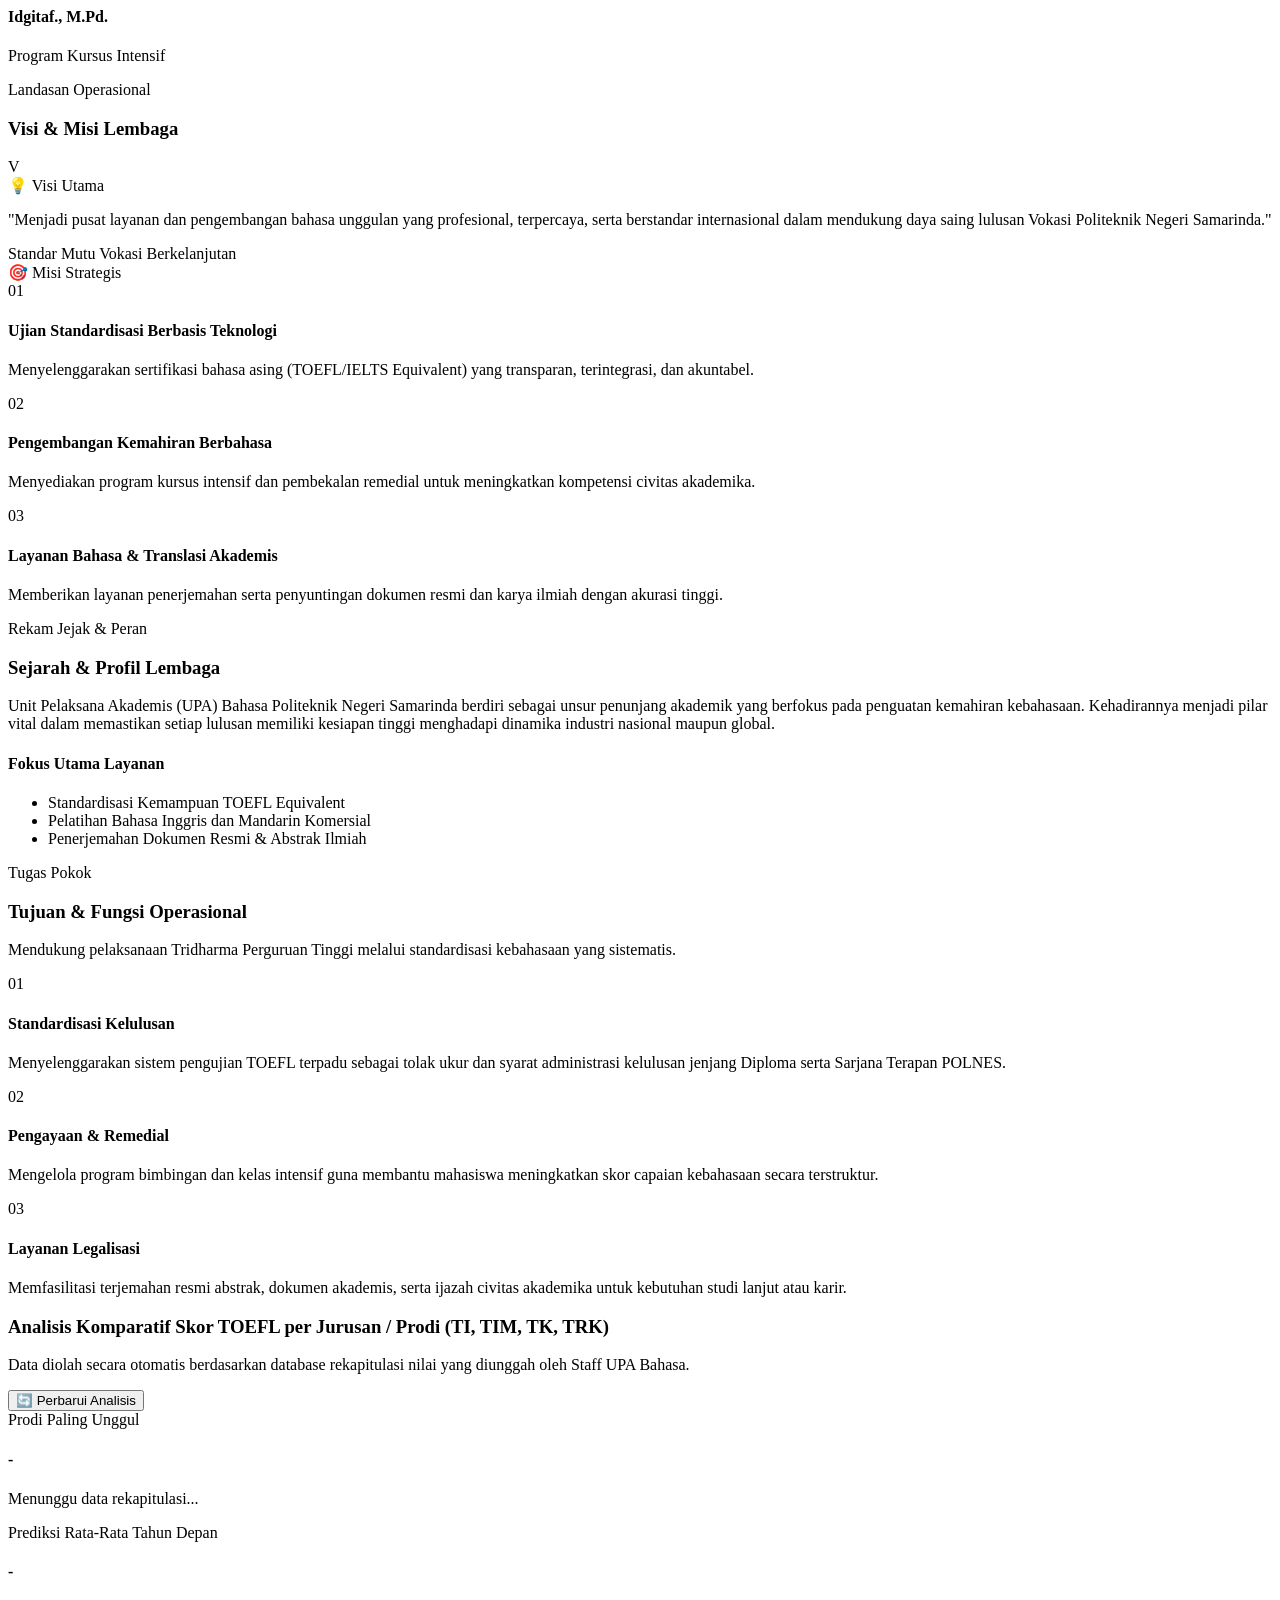
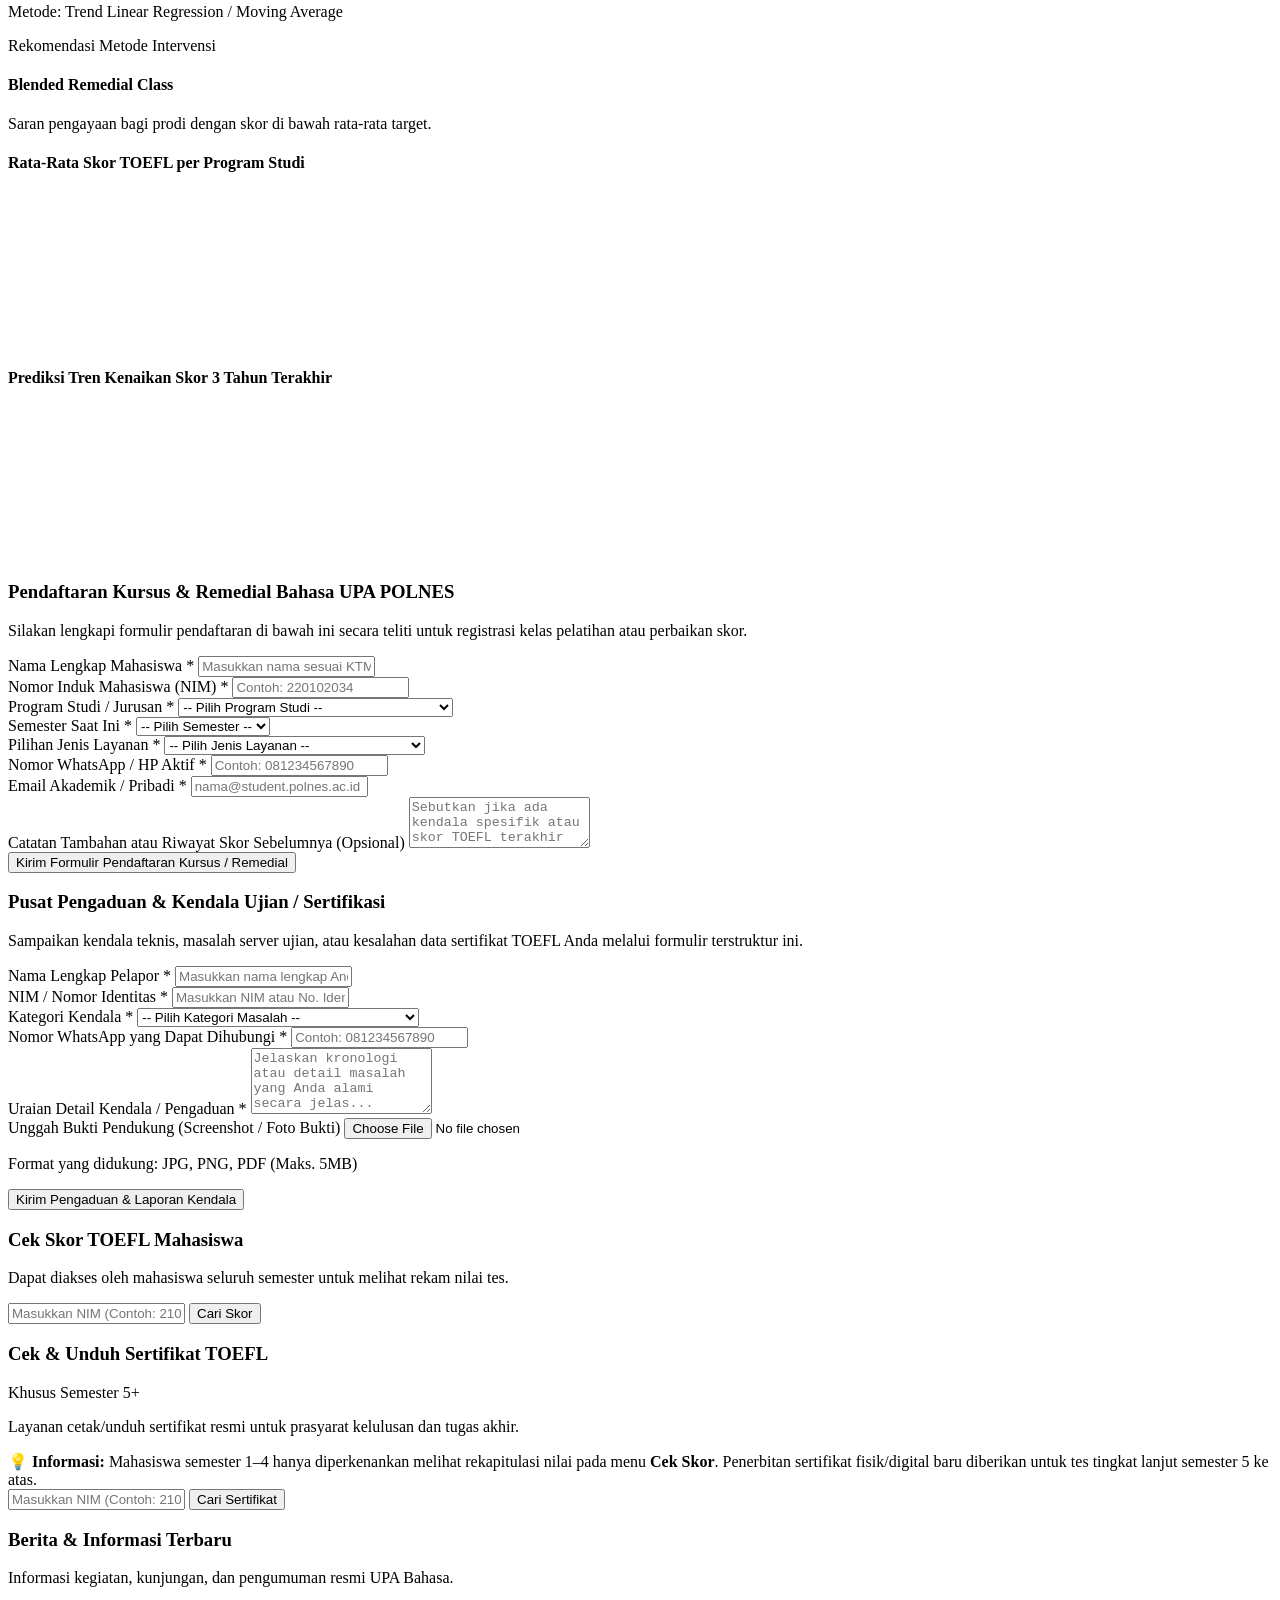
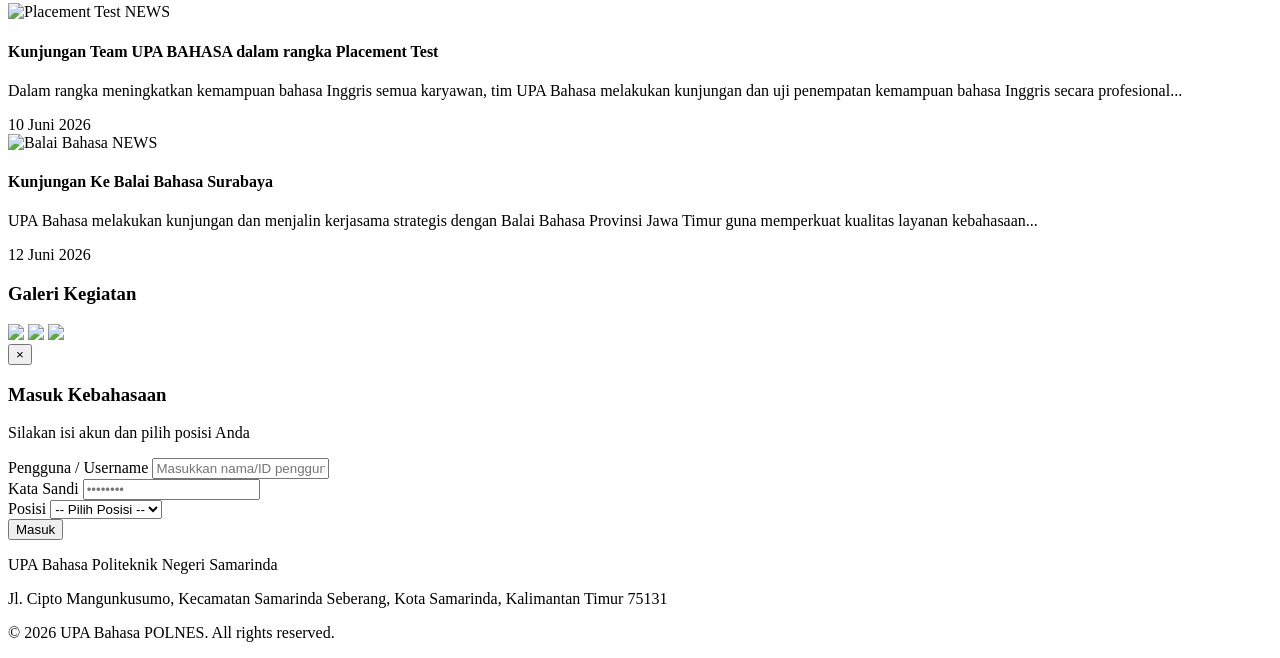
==== commit b3ee7e94: "Pesan perubahan Anda di sini" ====
--- a/index.html
+++ b/index.html
@@ -57,8 +57,8 @@
             border-radius: 9999px;
         }
         .hero-bg {
-            /* Latar belakang diubah menggunakan file foto polnes.jpeg dengan overlay gradasi agar teks terbaca jelas */
-            background-image: linear-gradient(to bottom, rgba(5, 46, 22, 0.75), rgba(20, 83, 45, 0.85)), url('polnes.jpeg');
+            /* Latar belakang diubah menggunakan file foto polnes2.jpg dengan overlay gradasi agar teks terbaca jelas */
+            background-image: linear-gradient(to bottom, rgba(5, 46, 22, 0.75), rgba(20, 83, 45, 0.85)), url('assets/img/polnes2.jpg');
             background-size: cover;          /* Agar gambar pas menutupi area tanpa gepeng/tarik */
             background-position: center;     /* Memposisikan gambar tepat di tengah */
             background-repeat: no-repeat;    /* Mencegah gambar berulang */
@@ -104,7 +104,7 @@
             
             <div class="flex items-center space-x-3.5 cursor-pointer group" onclick="showPage('beranda', 'Beranda', 'nav-beranda')">
                 <div class="w-11 h-11 bg-white rounded-xl flex items-center justify-center p-1 border-2 border-amber-400/80 shadow-md group-hover:scale-105 transition-transform duration-300">
-                    <img src="assets/img/logo-polnes.png" alt="Logo Polnes" class="w-full h-full object-contain">
+                    <img src="assets/img/logo.png" alt="Logo Polnes" class="w-full h-full object-contain">
                 </div>
                 <div>
                     <h1 class="text-xl font-black text-brand-950 tracking-tight leading-none group-hover:text-brand-800 transition">UPA BAHASA</h1>
@@ -182,8 +182,8 @@
                     <button onclick="showPage('cek-skor', 'Cek Skor TOEFL Mahasiswa', 'nav-skor')" class="bg-amber-500 hover:bg-amber-600 text-slate-950 font-bold px-5 py-2.5 rounded-lg shadow-md active:scale-95 transition-all text-xs">
                         Cek Skor TOEFL
                     </button>
-                    <button onclick="showPage('cek-sertifikat', 'Cek Sertifikat TOEFL (Semester 5+)', 'nav-sertifikat')" class="bg-emerald-700 hover:bg-emerald-800 text-white font-bold px-5 py-2.5 rounded-lg shadow-md active:scale-95 transition-all text-xs border border-emerald-500">
-                        Cek Sertifikat (Smtr 5+)
+                    <button onclick="showPage('cek-sertifikat', 'Cek Sertifikat TOEFL', 'nav-sertifikat')" class="bg-emerald-700 hover:bg-emerald-800 text-white font-bold px-5 py-2.5 rounded-lg shadow-md active:scale-95 transition-all text-xs border border-emerald-500">
+                        Cek Sertifikat 
                     </button>
                 </div>
             </div>
@@ -310,7 +310,7 @@
                 
                 <div class="max-w-lg mx-auto rounded-2xl overflow-hidden border border-slate-300 shadow-sm h-64 bg-slate-200 text-left">
                     <iframe 
-                        src="https://www.google.com/maps/embed?pb=!1m18!1m12!1m3!1d1994.832201331495!2d117.118557!3d-0.528345!2m3!1f0!2f0!3f0!3m2!1i1024!2i768!4f13.1!3m3!1m2!1s0x2df67e0e7a79e497%3A0x6b8015c9a75949a2!2sPoliteknik%20Negeri%20Samarinda!5e0!3m2!1sid!2sid!4v1710000000000!5m2!1sid!2sid" 
+                        <iframe src="https://www.google.com/maps/embed?pb=!1m18!1m12!1m3!1d127668.65253711947!2d116.98012624335935!3d-0.5334527999999991!2m3!1f0!2f0!3f0!3m2!1i1024!2i768!4f13.1!3m3!1m2!1s0x2df67f4bc56ac1f5%3A0x6cc39448081e9f18!2sPOLNES%20-%20Politeknik%20Negeri%20Samarinda!5e0!3m2!1sid!2sid!4v1787077909066!5m2!1sid!2sid" width="600" height="450" style="border:0;" allowfullscreen="" loading="lazy" referrerpolicy="strict-origin-when-cross-origin"></iframe>
                         width="100%" 
                         height="100%" 
                         style="border:0;" 
